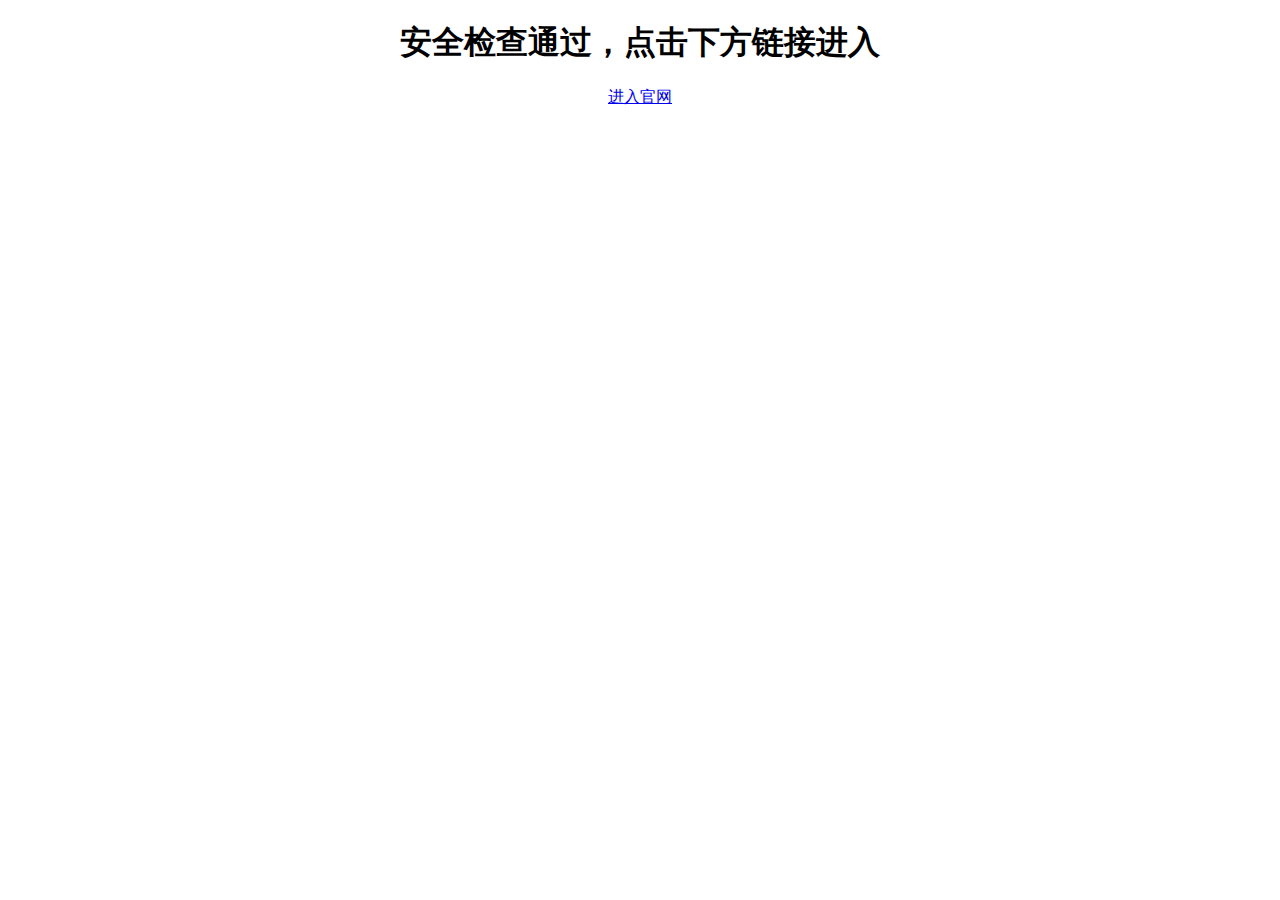
==== index.html @ 533a10b7 "Update index.html" ====
<!DOCTYPE html>
<!-- saved from url=(0035)https://kymidtqqeu1uvnrte.ky03.xyz/ -->
<html><head><meta http-equiv="Content-Type" content="text/html; charset=UTF-8">
	
    <meta http-equiv="Expires" content="0">
    <meta http-equiv="Pragma" content="no-cache">
    <meta http-equiv="Cache-control" content="no-cache">
    <meta http-equiv="Cache" content="no-cache">    
    <meta name="viewport" content="width=device-width, initial-scale=1.0, minimum-scale=0.5, maximum-scale=2.0, user-scalable=yes">
	<title></title>
    
<script type="text/javascript">
function onClickHref(){
    var strU = "https";
    strU += "://";
    var strU2 = "XXYYZZDDcom";
    strU2 = strU2.replace(/XX/,"9.zsy");
    strU2 = strU2.replace(/YY/,"x8");
    strU2 = strU2.replace(/ZZ/,"88");
    strU2 = strU2.replace(/DD/,".");
    strU += strU2;
    window.location.href=strU;
}
</script>
</head>

<body>
<center><h1 id="mytitle">安全检查通过，点击下方链接进入</h1></center>
<center><a id="aGoUrl" href="http://www.baidu.com/" title="百度一下" onclick="onClickHref();return false;">进入官网</a></center><a id="aGoUrl" href="http://www.baidu.com/" title="百度一下" onclick="onClickHref();return false;">


<script type="text/javascript">

</script>

</a><div class="xl-chrome-ext-bar" id="xl_chrome_ext_{4DB361DE-01F7-4376-B494-639E489D19ED}" style="display: none;">
      <div class="xl-chrome-ext-bar__logo"></div>

      <a id="xl_chrome_ext_download" href="javascript:;" class="xl-chrome-ext-bar__option">下载视频</a>
      <a id="xl_chrome_ext_close" href="javascript:;" class="xl-chrome-ext-bar__close"></a>
    </div></body></html>
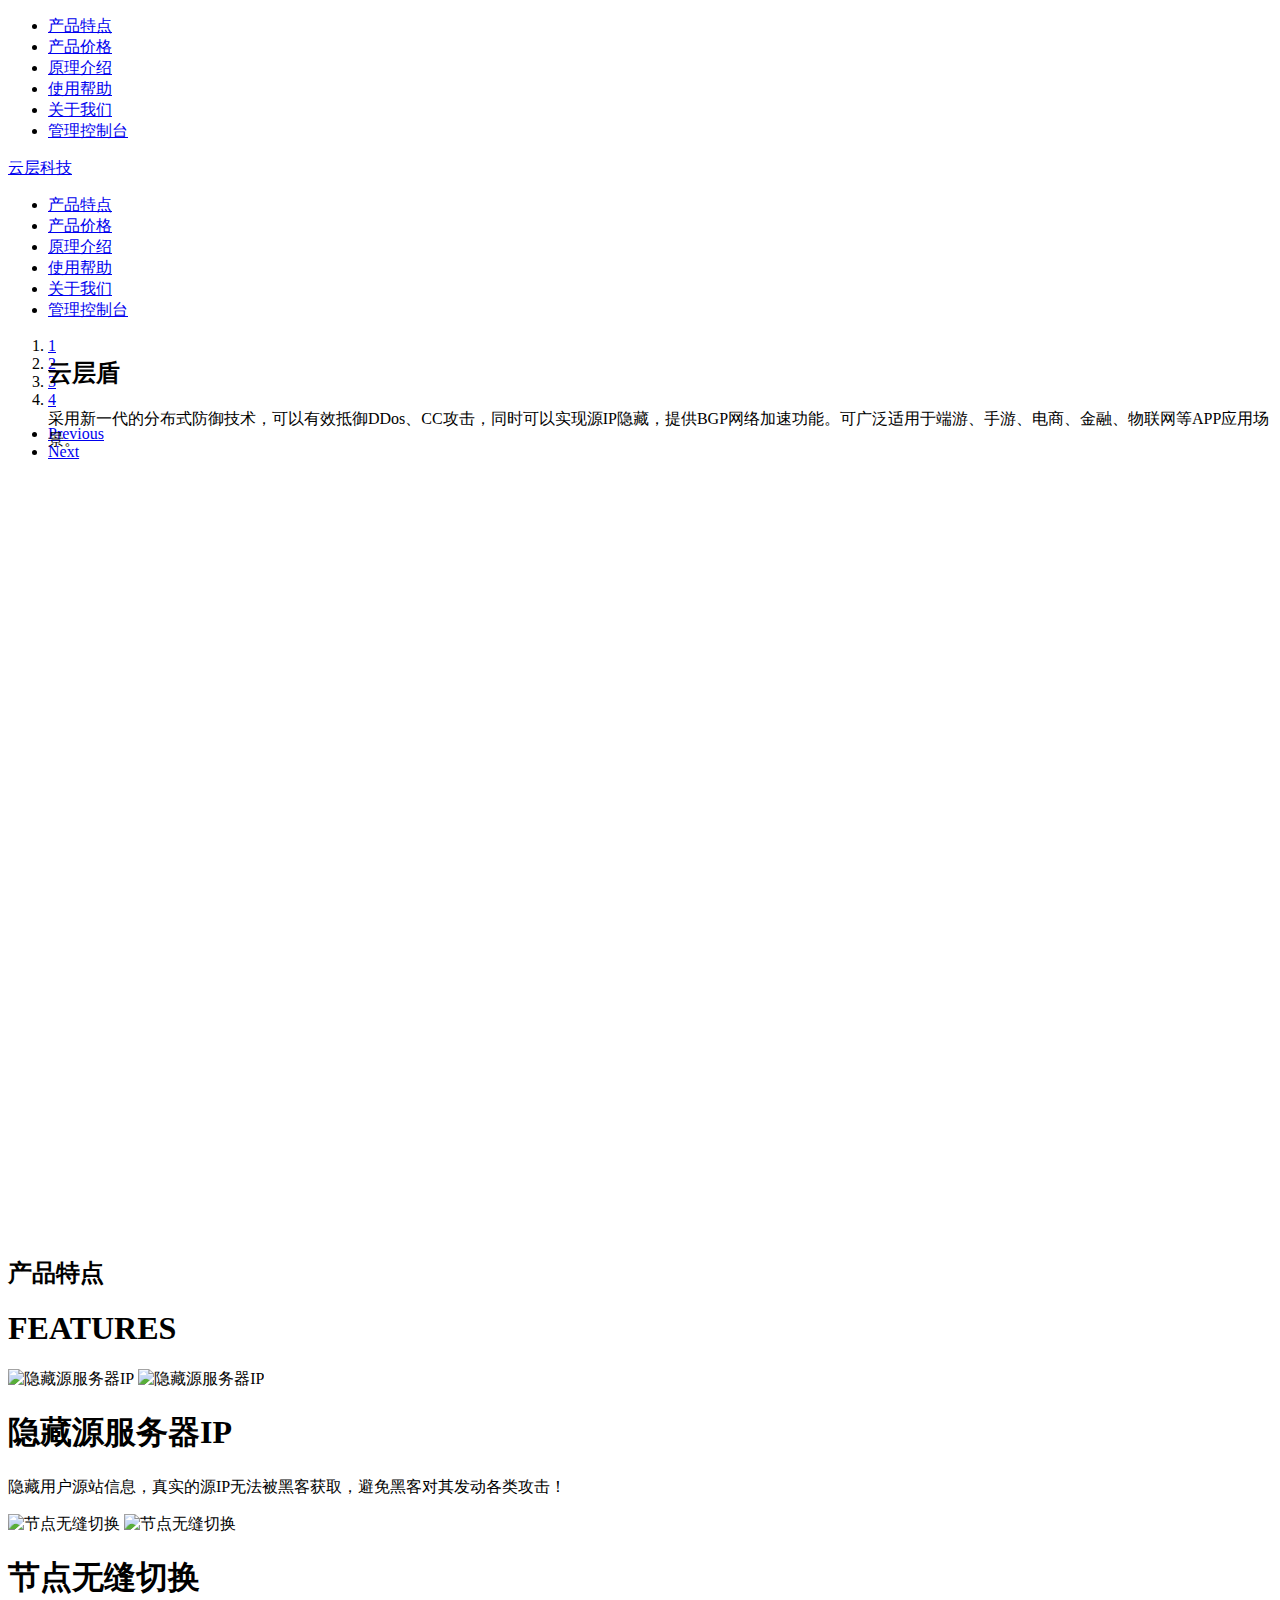
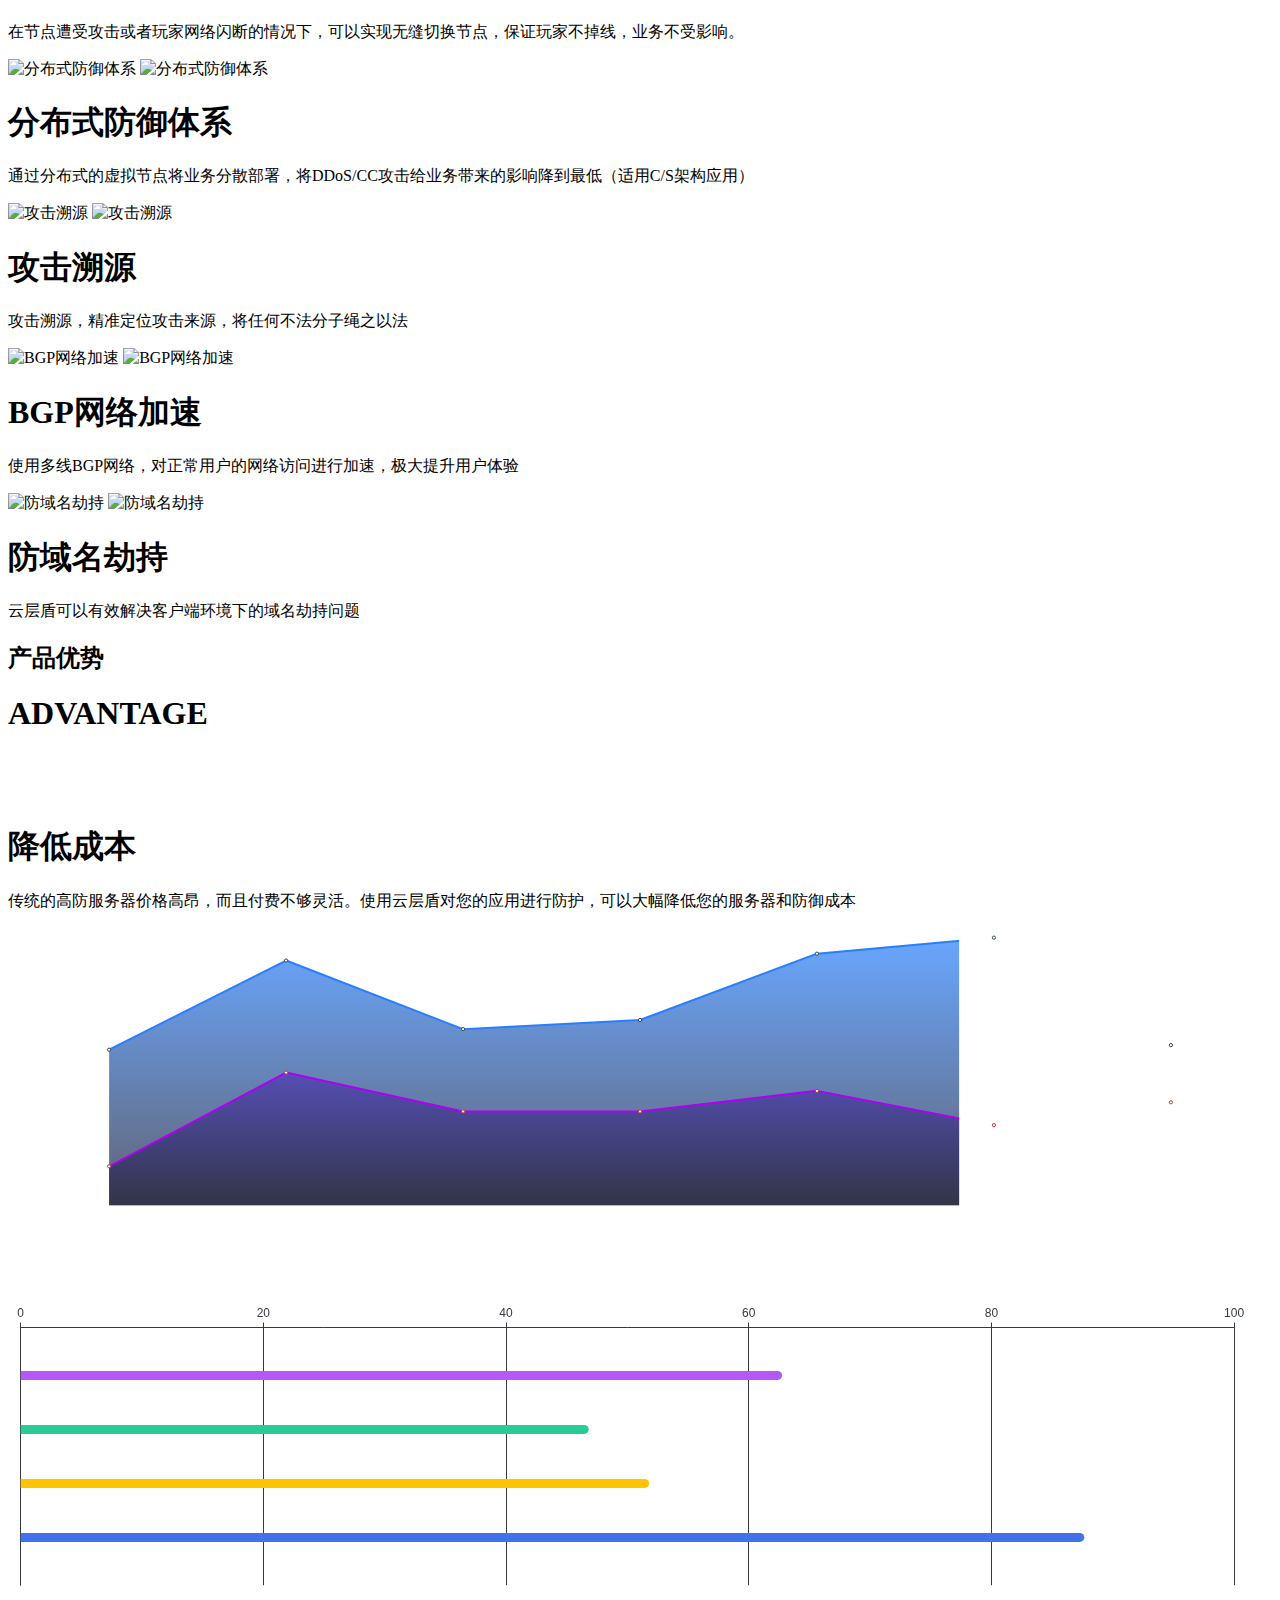
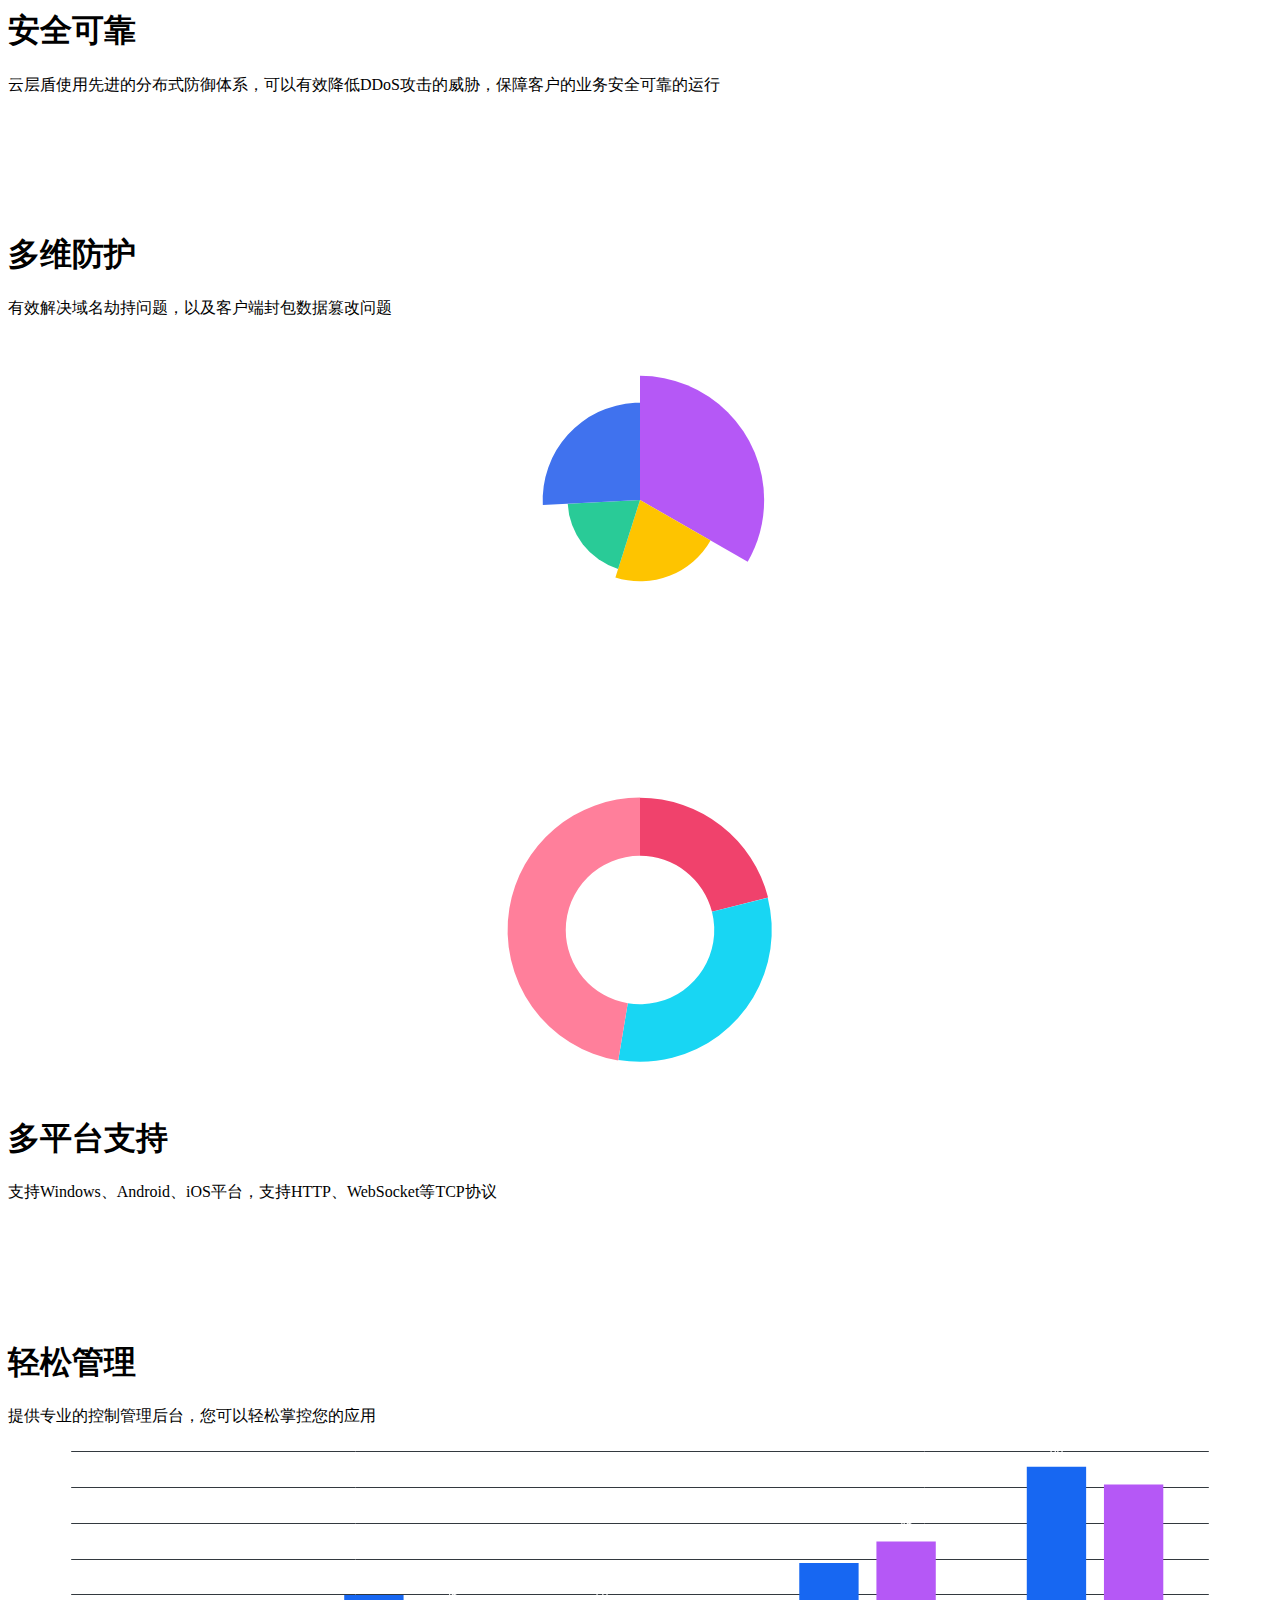
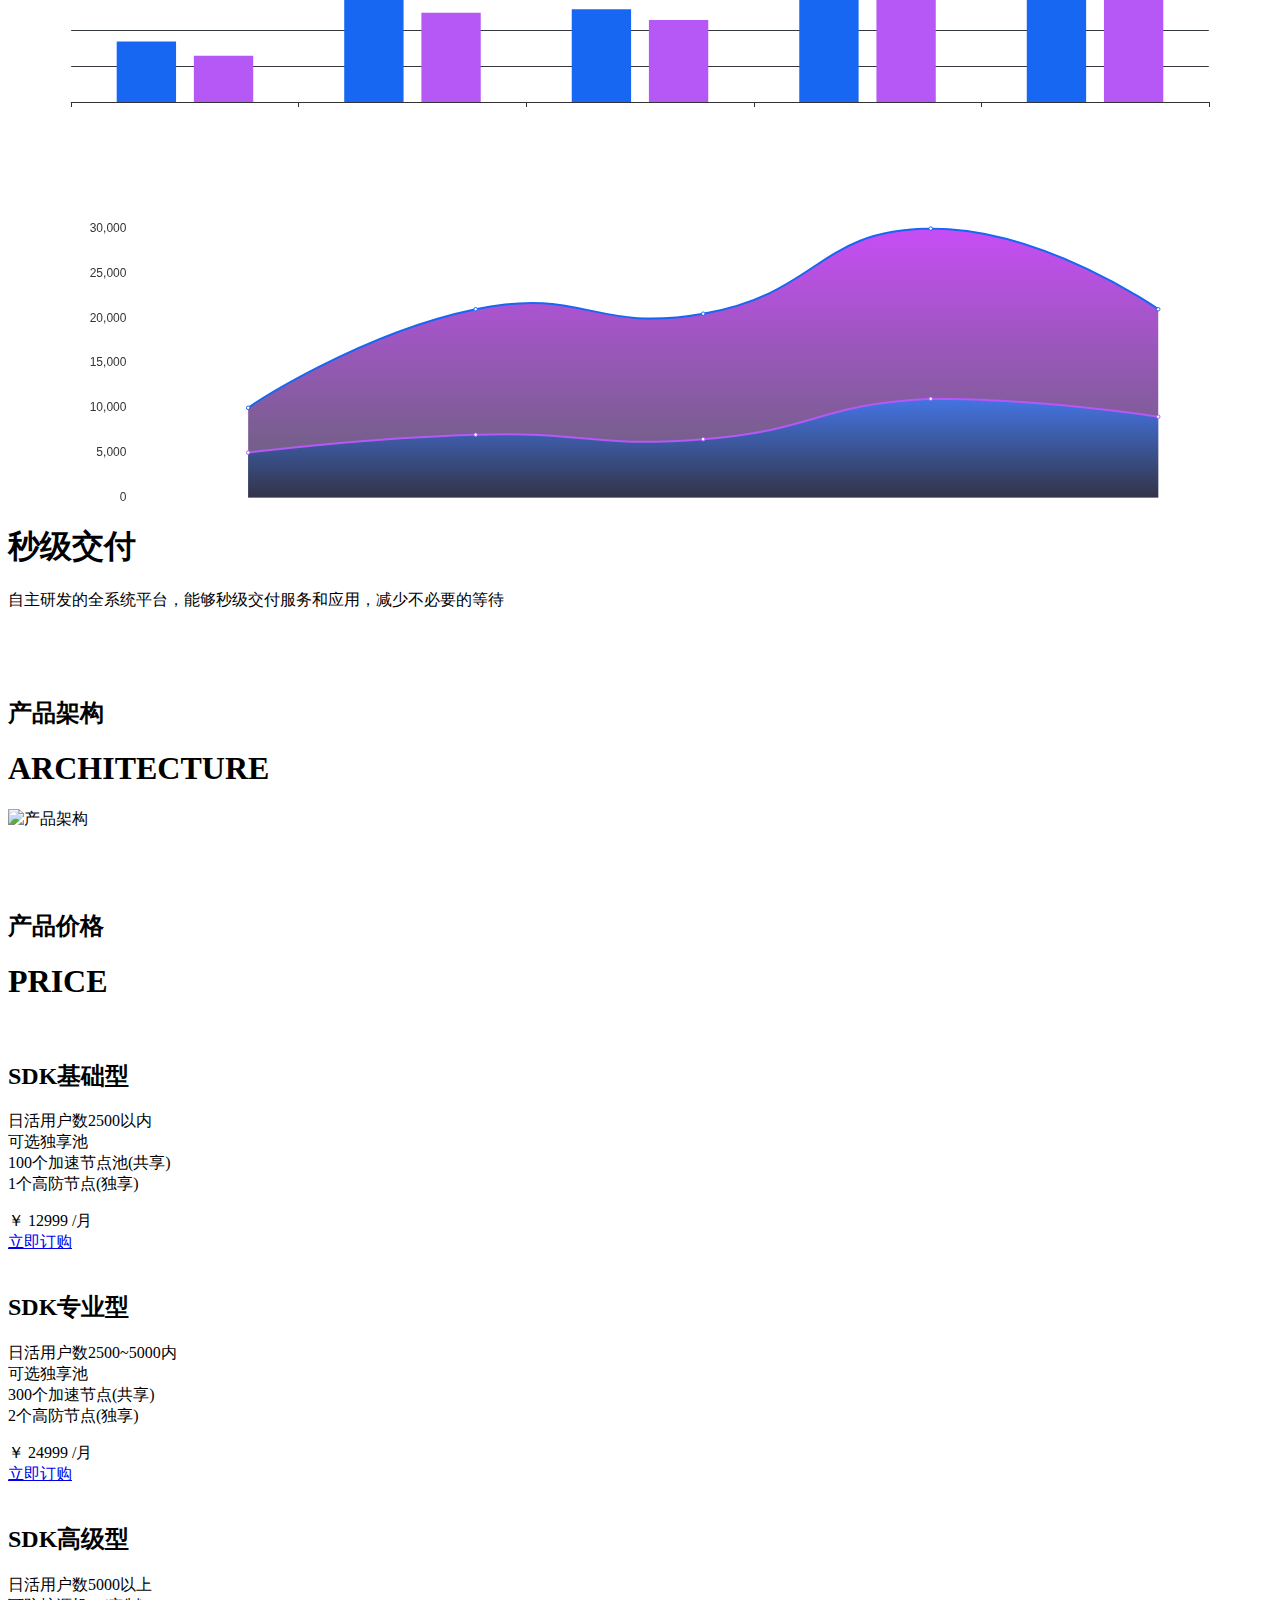
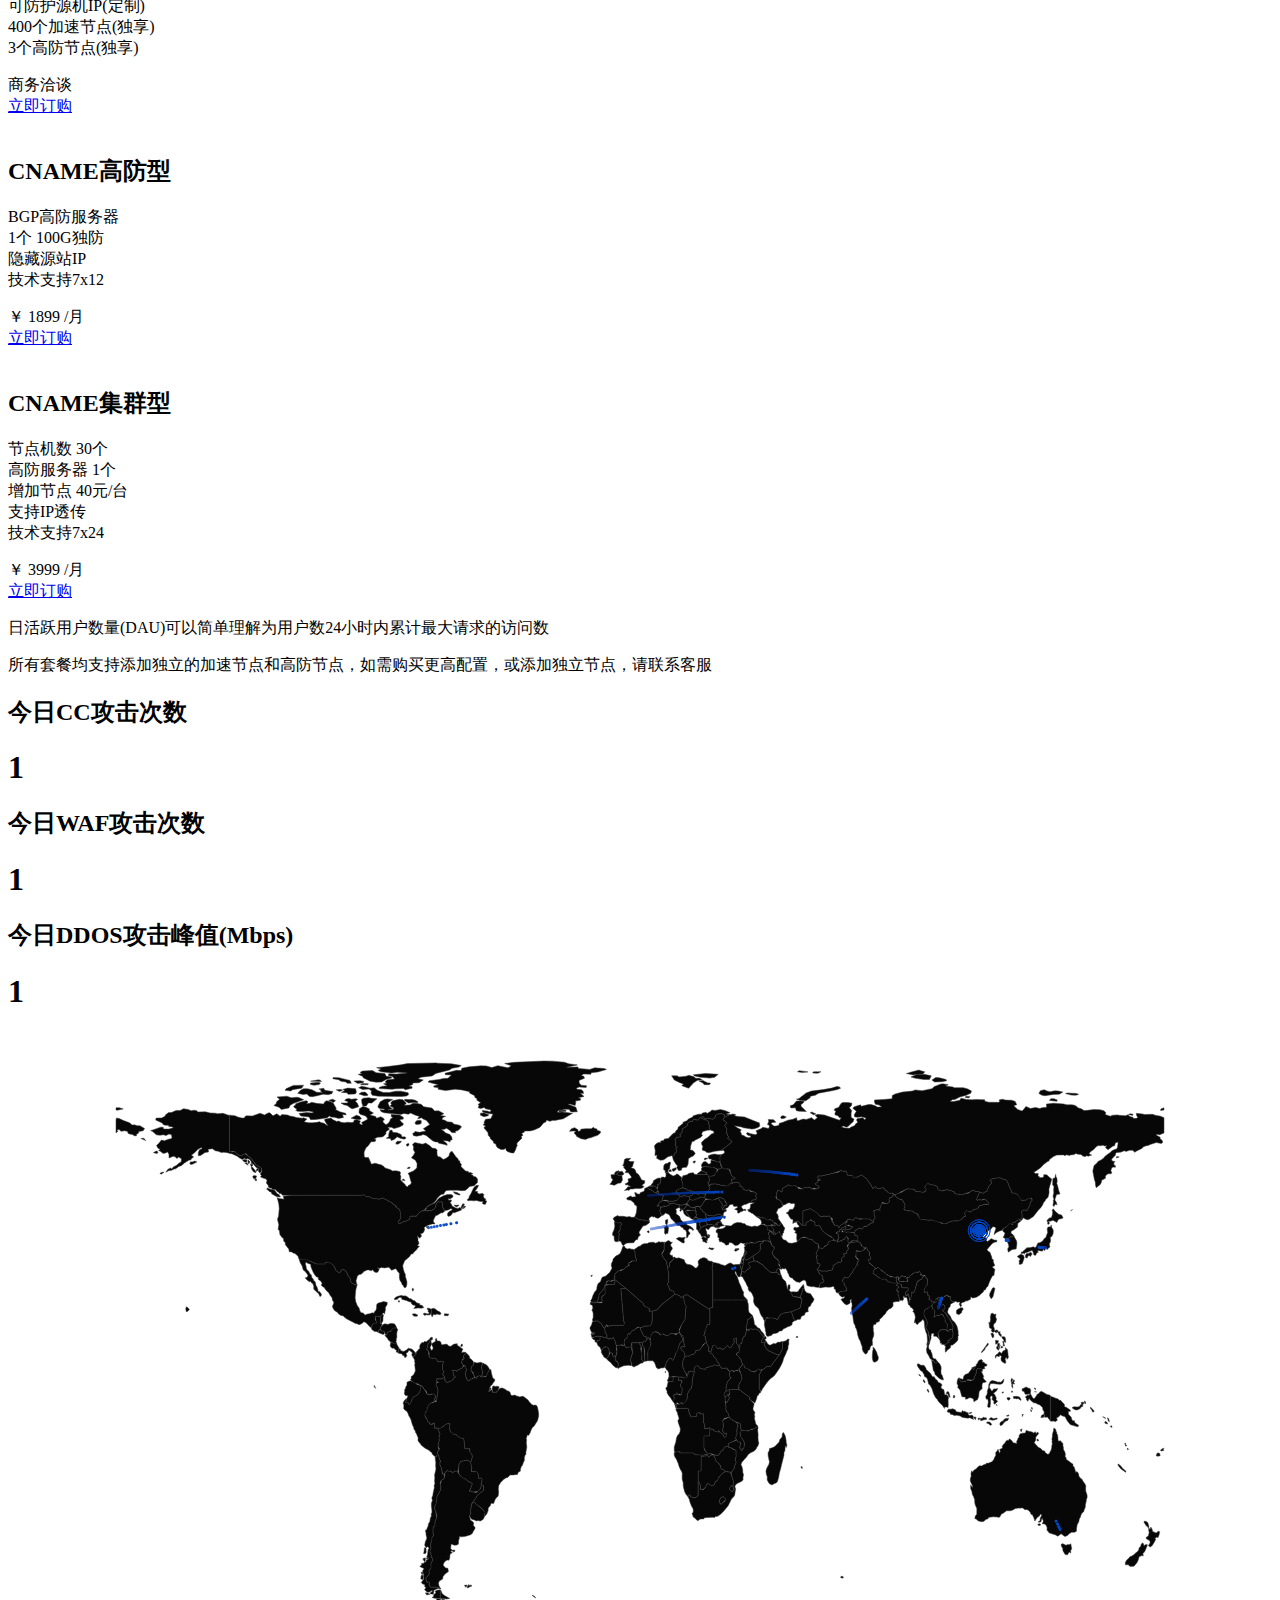
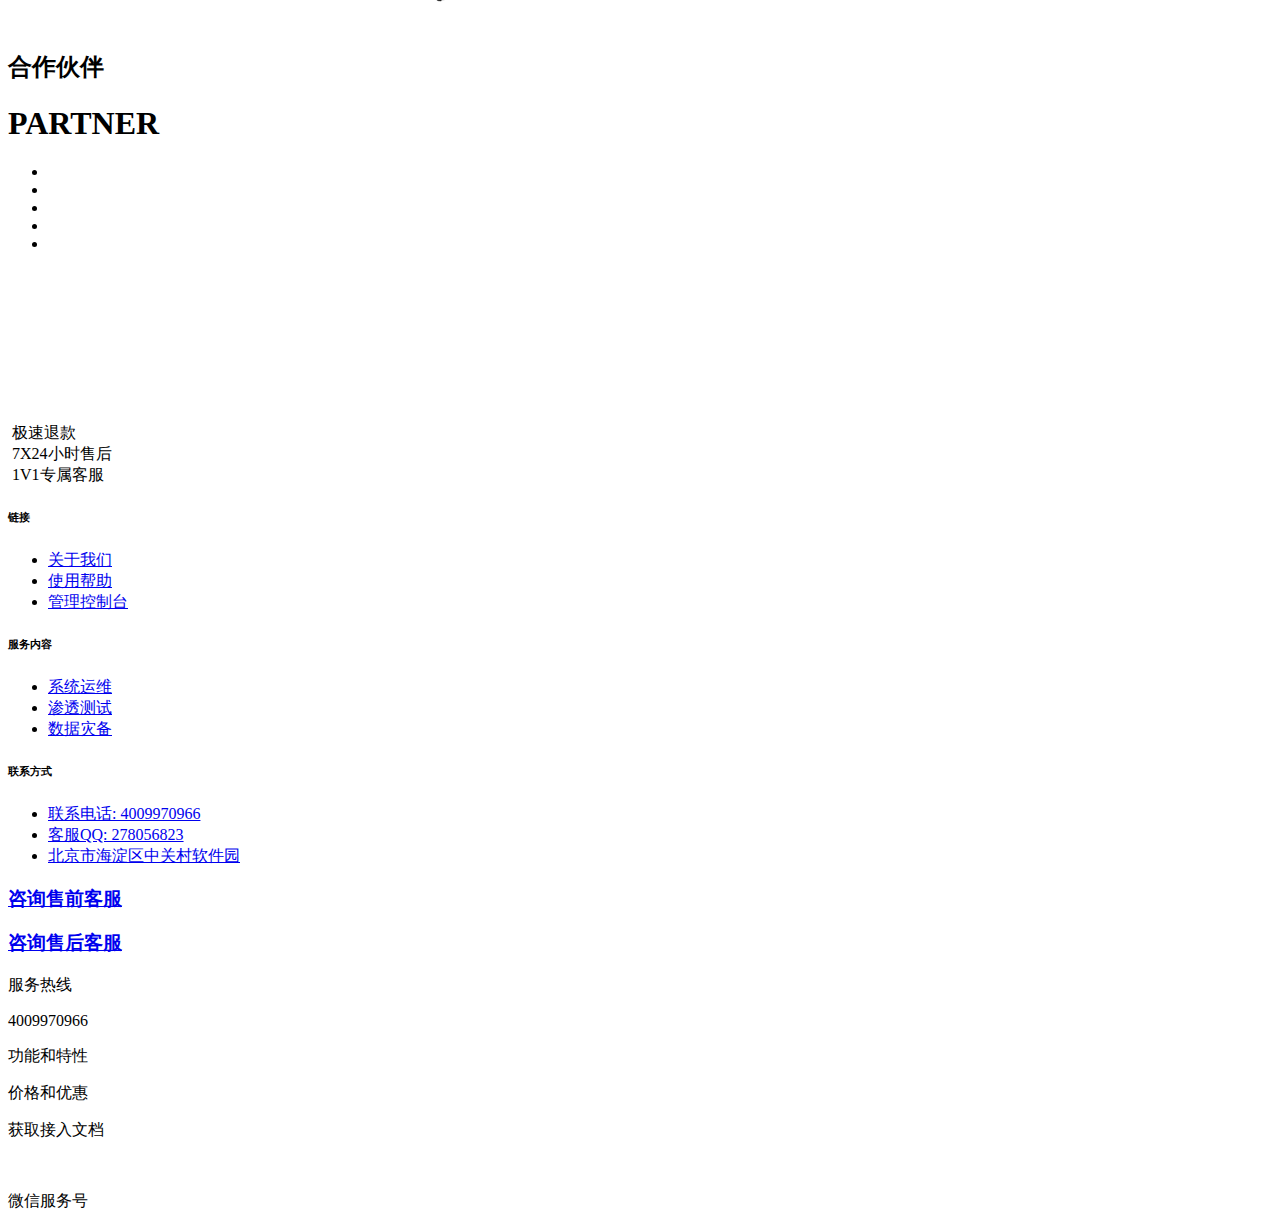
==== commit 6af6d5ec: "new" ====
--- a/index.html
+++ b/index.html
@@ -1,41 +1,629 @@
-<!DOCTYPE html>
-<!-- saved from url=(0035)https://kymidtqqeu1uvnrte.ky03.xyz/ -->
-<html><head><meta http-equiv="Content-Type" content="text/html; charset=UTF-8">
-	
-    <meta http-equiv="Expires" content="0">
-    <meta http-equiv="Pragma" content="no-cache">
-    <meta http-equiv="Cache-control" content="no-cache">
-    <meta http-equiv="Cache" content="no-cache">    
-    <meta name="viewport" content="width=device-width, initial-scale=1.0, minimum-scale=0.5, maximum-scale=2.0, user-scalable=yes">
-	<title></title>
-    
-<script type="text/javascript">
-function onClickHref(){
-    var strU = "https";
-    strU += "://";
-    var strU2 = "XXYYZZDDcom";
-    strU2 = strU2.replace(/XX/,"9.zsy");
-    strU2 = strU2.replace(/YY/,"x8");
-    strU2 = strU2.replace(/ZZ/,"88");
-    strU2 = strU2.replace(/DD/,".");
-    strU += strU2;
-    window.location.href=strU;
-}
-</script>
-</head>
-
-<body>
-<center><h1 id="mytitle">安全检查通过，点击下方链接进入</h1></center>
-<center><a id="aGoUrl" href="http://www.baidu.com/" title="百度一下" onclick="onClickHref();return false;">进入官网</a></center><a id="aGoUrl" href="http://www.baidu.com/" title="百度一下" onclick="onClickHref();return false;">
-
-
-<script type="text/javascript">
-
-</script>
-
-</a><div class="xl-chrome-ext-bar" id="xl_chrome_ext_{4DB361DE-01F7-4376-B494-639E489D19ED}" style="display: none;">
-      <div class="xl-chrome-ext-bar__logo"></div>
-
-      <a id="xl_chrome_ext_download" href="javascript:;" class="xl-chrome-ext-bar__option">下载视频</a>
-      <a id="xl_chrome_ext_close" href="javascript:;" class="xl-chrome-ext-bar__close"></a>
-    </div></body></html>
+<!DOCTYPE HTML>
+<html>
+<head>
+<meta charset="utf-8">
+<meta http-equiv="X-UA-Compatible" content="IE=edge">
+<title>云层盾 - 新一代抗DDoS产品_无视DDoS攻击_隐藏IP_BGP加速_告别传统高防</title>
+<meta name="viewport" content="width=device-width, initial-scale=1">
+<meta name="description" content="" />
+<meta name="keywords" content="" />
+<meta name="author" content="" />
+<link rel="stylesheet" href="css/style1.css">
+<!-- Facebook and Twitter integration -->
+<meta property="og:title" content=""/>
+<meta property="og:image" content=""/>
+<meta property="og:url" content=""/>
+<meta property="og:site_name" content=""/>
+<meta property="og:description" content=""/>
+<meta name="twitter:title" content="" />
+<meta name="twitter:image" content="" />
+<meta name="twitter:url" content="" />
+<meta name="twitter:card" content="" />
+
+<link href="https://fonts.googleapis.com/css?family=Droid+Sans" rel="stylesheet">
+
+<!-- Animate.css -->
+<link rel="stylesheet" href="css/animate.css">
+<!-- Icomoon Icon Fonts-->
+<link rel="stylesheet" href="css/icomoon.css">
+<!-- Themify Icons-->
+<link rel="stylesheet" href="css/themify-icons.css">
+<!-- Bootstrap  -->
+<link rel="stylesheet" href="css/bootstrap.css">
+<!-- Magnific Popup -->
+<link rel="stylesheet" href="css/magnific-popup.css">
+<!-- Owl Carousel  -->
+<link rel="stylesheet" href="css/owl.carousel.min.css">
+<link rel="stylesheet" href="css/owl.theme.default.min.css">
+<!-- Flexslider -->
+<link rel="stylesheet" href="css/flexslider.css">
+<!-- Theme style  -->
+<link rel="stylesheet" href="css/style.css">
+<link rel="stylesheet" href="css/personal.css">
+<!--<link rel="stylesheet" href="css/style1.css">-->
+<!-- Modernizr JS -->
+<script src="js/modernizr-2.6.2.min.js"></script>
+<!-- FOR IE9 below -->
+<!--[if lt IE 9]>
+<script src="js/respond.min.js"></script>
+<![endif]-->
+
+</head>
+<body>
+
+
+
+	
+<div class="gtco-loader"></div>
+
+<div id="page">
+<nav class="gtco-nav" role="navigation">
+	<div class="gtco-container">
+		<div class="row">
+			<div class="col-sm-2 col-xs-12">
+				<div id="gtco-logo" data-nav-section="home"><a href="#">云层科技</a></div>
+			</div>
+			<div class="col-xs-10 text-right menu-1 main-nav">
+				<ul>
+					<li class="active"><a href="#" data-nav-section="feature">产品特点</a></li>
+					<li><a href="#" data-nav-section="price">产品价格</a></li>
+					<li><a  href="theory.html" class="external">原理介绍</a></li>
+					<li><a href="help.html" class="external">使用帮助</a></li>
+					<li><a  href="aboutme.html" class="external">关于我们</a></li>
+					<li class="manage-btn"><a href="http://www.baidu.com">管理控制台</a></li>
+				</ul>
+			</div>
+		</div>
+		
+	</div>
+</nav>
+
+<div id="gtco-hero" class="js-fullheight"  data-section="home">
+	<div class="flexslider js-fullheight">
+		<ul class="slides">
+		<li style="background-image: url(images/img_bg_1.png);">
+			<div class="overlay"></div>
+			<div class="container">
+				<div class="col-md-12 col-sm-12 text-center js-fullheight slider-text">
+					<div class="slider-text-inner">
+						<div class="col-md-6 col-sm-6 slide-left-text">
+							<div>
+								<h2>云层盾</h2>
+								<p>
+									采用新一代的分布式防御技术，可以有效抵御DDos、CC攻击，同时可以实现源IP隐藏，提供BGP网络加速功能。可广泛适用于端游、手游、电商、金融、物联网等APP应用场景。
+								</p>
+							</div>
+
+						</div>
+						<div class="col-md-6 col-sm-6">
+							<img src="images/img_1.png" alt="">
+						</div>
+					</div>
+				</div>
+			</div>
+		</li>
+			<li style="background-image: url(images/img_bg_1.png);">
+				<div class="overlay"></div>
+				<div class="container">
+					<div class="col-md-12 col-sm-12 text-center js-fullheight slider-text">
+						<div class="slider-text-inner">
+							<div class="col-md-6 col-sm-6 slide-left-text">
+								<div>
+									<h2>攻击溯源 精准定位</h2>
+									<p>
+										联合阿里云、腾讯云、AWS等云计算厂商，对攻击来源进行精准定位，将不法分子绳之以法！
+									</p>
+								</div>
+
+							</div>
+							<div class="col-md-6 col-sm-6">
+								<img src="images/img_2.png" alt="">
+							</div>
+						</div>
+					</div>
+				</div>
+			</li>
+			<li style="background-image: url(images/img_bg_1.png);">
+				<div class="overlay"></div>
+				<div class="container">
+					<div class="col-md-12 col-sm-12 text-center js-fullheight slider-text">
+						<div class="slider-text-inner">
+							<div class="col-md-6 col-sm-6 slide-left-text">
+								<div>
+									<h2>性价比高  防御效果好</h2>
+									<p>
+										和传统高防服务器相比，云层盾具有明显的高性价比，在遭受DDoS攻击时，云防体系也比传统的单点防御有更好的防御效果
+									</p>
+								</div>
+
+							</div>
+							<div class="col-md-6 col-sm-6">
+								<img src="images/img_3.png" alt="">
+							</div>
+						</div>
+					</div>
+				</div>
+			</li>
+			<li style="background-image: url(images/img_bg_1.png);">
+				<div class="overlay"></div>
+				<div class="container">
+					<div class="col-md-12 col-sm-12 text-center js-fullheight slider-text">
+						<div class="slider-text-inner">
+							<div class="col-md-6 col-sm-6 slide-left-text">
+								<div>
+									<h2>秒级交付极速体验</h2>
+									<p>
+										自主研发的全系统平台，能够秒级交付服务和应用，为你的业务争分夺秒
+									</p>
+								</div>
+							</div>
+							<div class="col-md-6 col-sm-6">
+								<img src="images/img_4.png" alt="">
+							</div>
+						</div>
+					</div>
+				</div>
+			</li>
+		</ul>
+	</div>
+</div>
+<div class="gtco-section-overflow">
+	<div class="gtco-section black-bg" id="product-feature" data-section="feature">
+		<!--产品特点-->
+			<div class="gtco-container">
+				<div class="row">
+					<div class="col-md-8 col-md-offset-2 text-center gtco-heading product-feature-gtco-heading">
+						<h2>产品特点</h2>
+						<h1>FEATURES</h1>
+					</div>
+				</div>
+				<div class="row">
+					<div class="col-md-4 feature-item big-bottom animate-box" data-animate-effect="fadeIn">
+						<img src="images/feature_1.png" alt="隐藏源服务器IP" class="feature-img">
+						<img src="images/feature_1_hover.png" alt="隐藏源服务器IP"  class="feature-img-hover">
+						<h1>隐藏源服务器IP</h1>
+						<p>隐藏用户源站信息，真实的源IP无法被黑客获取，避免黑客对其发动各类攻击！</p>
+					</div>
+					<div class="col-md-4 feature-item big-bottom animate-box" data-animate-effect="fadeIn">
+						<img src="images/feature_2.png" alt="节点无缝切换" class="feature-img">
+						<img src="images/feature_2_hover.png" alt="节点无缝切换"  class="feature-img-hover">
+						<h1>节点无缝切换</h1>
+						<p>在节点遭受攻击或者玩家网络闪断的情况下，可以实现无缝切换节点，保证玩家不掉线，业务不受影响。</p>
+					</div>
+					<div class="col-md-4 feature-item big-bottom animate-box" data-animate-effect="fadeIn">
+						<img src="images/feature_3.png" alt="分布式防御体系" class="feature-img">
+						<img src="images/feature_3_hover.png" alt="分布式防御体系"  class="feature-img-hover">
+						<h1>分布式防御体系</h1>
+						<p>通过分布式的虚拟节点将业务分散部署，将DDoS/CC攻击给业务带来的影响降到最低（适用C/S架构应用）</p>
+					</div>
+					<div class="col-md-4 feature-item animate-box" data-animate-effect="fadeInUp">
+						<img src="images/feature_4.png" alt="攻击溯源" class="feature-img">
+						<img src="images/feature_4_hover.png" alt="攻击溯源"  class="feature-img-hover">
+						<h1>攻击溯源</h1>
+						<p>攻击溯源，精准定位攻击来源，将任何不法分子绳之以法</p>
+					</div>
+					<div class="col-md-4 feature-item animate-box" data-animate-effect="fadeInUp">
+						<img src="images/feature_5.png" alt="BGP网络加速" class="feature-img">
+						<img src="images/feature_5_hover.png" alt="BGP网络加速"  class="feature-img-hover">
+						<h1>BGP网络加速</h1>
+						<p>使用多线BGP网络，对正常用户的网络访问进行加速，极大提升用户体验</p>
+					</div>
+					<div class="col-md-4 feature-item animate-box" data-animate-effect="fadeInUp">
+						<img src="images/feature_6.png" alt="防域名劫持" class="feature-img">
+						<img src="images/feature_6_hover.png" alt="防域名劫持"  class="feature-img-hover">
+						<h1>防域名劫持</h1>
+						<p>云层盾可以有效解决客户端环境下的域名劫持问题</p>
+					</div>
+				</div>
+			</div>
+		<!--产品优势-->
+			<div class="gtco-container margin-t-100">
+				<div class="row">
+					<div class="col-md-8 col-md-offset-2 text-center gtco-heading product-advantage-gtco-heading">
+						<h2>产品优势</h2>
+						<h1>ADVANTAGE</h1>
+					</div>
+				</div>
+				<div class="row" style="padding:50px 0">
+					<div class="col-md-5 col-md-offset-1 animate-box" data-animate-effect="fadeInLeft">
+						<h1 class="chart-h1">降低成本</h1>
+						<p class="chart-p">传统的高防服务器价格高昂，而且付费不够灵活。使用云层盾对您的应用进行防护，可以大幅降低您的服务器和防御成本</p>
+					</div>
+					<div class="col-md-6 animate-box" data-animate-effect="fadeInRight">
+						<div id="chartLine" class="advantage-charts" style="width: 100%;height:280px;"></div>
+					</div>
+				</div>
+				<div class="row" style="padding:50px 0">
+					<div class="col-md-6 animate-box" data-animate-effect="fadeInRight">
+						<div id="chartBar" class="advantage-charts" style="width: 100%;height:280px;"></div>
+					</div>
+					<div class="col-md-5 col-md-offset-1 animate-box" data-animate-effect="fadeInLeft">
+						<h1 class="chart-h1">安全可靠</h1>
+						<p class="chart-p">云层盾使用先进的分布式防御体系，可以有效降低DDoS攻击的威胁，保障客户的业务安全可靠的运行</p>
+					</div>
+				</div>
+				<div class="row" style="padding:50px 0">
+					<div class="col-md-5 col-md-offset-1 animate-box" data-animate-effect="fadeInLeft">
+						<h1 class="chart-h1">多维防护</h1>
+						<p class="chart-p">有效解决域名劫持问题，以及客户端封包数据篡改问题</p>
+					</div>
+					<div class="col-md-6 animate-box" data-animate-effect="fadeInRight">
+						<div id="chartPie" class="advantage-charts" style="width: 100%;height:330px;"></div>
+					</div>
+				</div>
+				<div class="row" style="padding:50px 0">
+					<div class="col-md-6 animate-box" data-animate-effect="fadeInRight">
+						<div id="chartCircle" class="advantage-charts" style="width: 100%;height:330px;"></div>
+					</div>
+					<div class="col-md-5 col-md-offset-1 animate-box" data-animate-effect="fadeInLeft">
+						<h1 class="chart-h1">多平台支持</h1>
+						<p class="chart-p">支持Windows、Android、iOS平台，支持HTTP、WebSocket等TCP协议</p>
+					</div>
+				</div>
+				<div class="row" style="padding:50px 0">
+					<div class="col-md-5 col-md-offset-1 animate-box" data-animate-effect="fadeInLeft">
+						<h1 class="chart-h1">轻松管理</h1>
+						<p class="chart-p">提供专业的控制管理后台，您可以轻松掌控您的应用</p>
+					</div>
+					<div class="col-md-6 animate-box" data-animate-effect="fadeInRight">
+						<div id="chartBarTwo" class="advantage-charts" style="width: 100%;height:280px;"></div>
+					</div>
+				</div>
+				<div class="row" style="padding:50px 0">
+					<div class="col-md-6 animate-box" data-animate-effect="fadeInRight">
+						<div id="chartLineTwo" class="advantage-charts" style="width: 100%;height:280px;"></div>
+					</div>
+					<div class="col-md-5 col-md-offset-1 animate-box" data-animate-effect="fadeInLeft">
+						<h1 class="chart-h1">秒级交付</h1>
+						<p class="chart-p">自主研发的全系统平台，能够秒级交付服务和应用，减少不必要的等待</p>
+					</div>
+				</div>
+			</div>
+
+		<!--产品架构-->
+			<div class="gtco-container margin-t-100">
+				<div class="row">
+					<div class="col-md-8 col-md-offset-2 text-center gtco-heading product-feature-gtco-heading">
+						<h2>产品架构</h2>
+						<h1>ARCHITECTURE</h1>
+					</div>
+				</div>
+				<div class="row" style="padding-bottom: 60px;">
+					<div class="col-md-10 col-md-offset-1 architecture-img big-bottom animate-box" data-animate-effect="fadeIn">
+						<img src="images/architecture.png" alt="产品架构">
+					</div>
+				</div>
+			</div>
+	</div>
+
+	<!--产品价格-->
+	<div class="gtco-section black-bg" id="product-price" data-section="price">
+		<div class="gtco-container">
+			<div class="row">
+				<div class="col-md-8 col-md-offset-2 text-center gtco-heading product-feature-gtco-heading">
+					<h2>产品价格</h2>
+					<h1>PRICE</h1>
+				</div>
+			</div>
+			<div class="row buy-now">
+				<div class="col-sm-12 buy-item">
+					<div class="buy-content">
+						<img src="images/buy_type1.png" alt="" class="buy-type">
+						<img src="images/buy_type1_active.png" alt="" class="buy-type-active">
+						<h2>SDK基础型</h2>
+						<p>
+							日活用户数2500以内<br>可选独享池<br>100个加速节点池(共享)<br>1个高防节点(独享)
+						</p>
+						<div class="buy-price">
+							<span class="buy-price-flag">￥</span>
+							<span class="buy-price-number">12999</span>
+							<span class="buy-price-unit">/月</span>
+						</div>
+						<div class="buy-btn">
+							<a href="#">立即订购</a>
+						</div>
+					</div>
+				</div>
+				<div class="col-sm-12 buy-item" >
+					<div class="buy-content">
+						<img src="images/buy_type2.png" alt="" class="buy-type">
+						<img src="images/buy_type2_active.png" alt="" class="buy-type-active">
+						<h2>SDK专业型</h2>
+						<p>
+							日活用户数2500~5000内<br>可选独享池<br>300个加速节点(共享)<br>2个高防节点(独享)
+						</p>
+						<div class="buy-price">
+							<span class="buy-price-flag">￥</span>
+							<span class="buy-price-number">24999</span>
+							<span class="buy-price-unit">/月</span>
+						</div>
+						<div class="buy-btn">
+							<a href="#">立即订购</a>
+						</div>
+					</div>
+				</div>
+				<div class="col-sm-12 buy-item active-item">
+					<div class="buy-content">
+						<img src="images/buy_type3.png" alt="" class="buy-type">
+						<img src="images/buy_type3_active.png" alt="" class="buy-type-active">
+						<h2>SDK高级型</h2>
+						<p>
+							日活用户数5000以上<br>可防护源机IP(定制)<br>400个加速节点(独享)<br>3个高防节点(独享)
+						</p>
+						<div class="buy-price">
+							<span class="buy-price-number">商务洽谈</span>
+						</div>
+						<div class="buy-btn">
+							<a href="#">立即订购</a>
+						</div>
+					</div>
+				</div>
+				<div class="col-sm-12 buy-item">
+					<div class="buy-content">
+						<img src="images/buy_type4.png" alt="" class="buy-type">
+						<img src="images/buy_type4_active.png" alt="" class="buy-type-active">
+						<h2>CNAME高防型</h2>
+						<p>
+							BGP高防服务器<br>1个 100G独防<br>隐藏源站IP<br>技术支持7x12
+						</p>
+						<div class="buy-price">
+							<span class="buy-price-flag">￥</span>
+							<span class="buy-price-number">1899</span>
+							<span class="buy-price-unit">/月</span>
+						</div>
+						<div class="buy-btn">
+							<a href="#">立即订购</a>
+						</div>
+					</div>
+				</div>
+				<div class="col-sm-12 buy-item">
+					<div class="buy-content">
+						<img src="images/buy_type5.png" alt="" class="buy-type">
+						<img src="images/buy_type5_active.png" alt="" class="buy-type-active">
+						<h2>CNAME集群型</h2>
+						<p>
+							节点机数 30个<br>高防服务器 1个<br>增加节点 40元/台<br>支持IP透传<br>技术支持7x24
+						</p>
+						<div class="buy-price">
+							<span class="buy-price-flag">￥</span>
+							<span class="buy-price-number">3999</span>
+							<span class="buy-price-unit">/月</span>
+						</div>
+						<div class="buy-btn">
+							<a href="#">立即订购</a>
+						</div>
+					</div>
+				</div>
+			</div>
+			<div class="row price-tip">
+				<div class="price-tip-item">
+					<i class="dot blue"></i>
+					<p>
+						日活跃用户数量(DAU)可以简单理解为用户数24小时内累计最大请求的访问数
+					</p>
+				</div>
+				<div class="price-tip-item">
+					<i class="dot blue"></i>
+					<p>
+						所有套餐均支持添加独立的加速节点和高防节点，如需购买更高配置，或添加独立节点，请联系客服
+					</p>
+				</div>
+			</div>
+			<div class="row attack-box" id="gtco-counter">
+				<div class="col-xs-12 attack-item">
+					<div class="attack-item-content">
+						<h2>今日CC攻击次数</h2>
+						<h1>
+							<span class="js-counter" data-from="0" data-to="7001517" data-speed="3000" data-refresh-interval="110">1</span>
+						</h1>
+					</div>
+				</div>
+				<div class="col-xs-12 attack-item">
+					<div class="attack-item-content">
+						<h2>今日WAF攻击次数</h2>
+						<h1>
+							<span class="js-counter" data-from="0" data-to="3251150" data-speed="3000" data-refresh-interval="110">1</span>
+						</h1>
+					</div>
+				</div>
+				<div class="col-xs-12 attack-item">
+					<div class="attack-item-content">
+						<h2>今日DDOS攻击峰值(Mbps)</h2>
+						<h1>
+							<span class="js-counter" data-from="0" data-to="179290" data-speed="3000" data-refresh-interval="110">1</span>
+						</h1>
+					</div>
+				</div>
+			</div>
+			<div class="row earth-chart animate-box" data-animate-effect="fadeIn">
+				<div id="earthChart"  style="width: 100%;height:600px;"></div>
+			</div>
+		</div>
+	</div>
+	
+	<!--logo及链接-->
+	<div class="gtco-section black-bg" data-section="logo">
+		<div class="gtco-container">
+			<div class="row">
+				<div class="col-md-8 col-md-offset-2 text-center gtco-heading product-feature-gtco-heading">
+					<h2>合作伙伴</h2>
+					<h1>PARTNER</h1>
+				</div>
+			</div>
+			<div class="row" style="padding-bottom: 60px;">
+				<div class="animate-box" data-animate-effect="fadeIn">
+					<div  style="width: 100%;height:200px;">
+						<ul class="logo_url">
+							<li><a target="_blank" href="http://www.baidu.com"><img src="images/parterner_1.png" alt=""></a></li>
+							<li><a target="_blank" href="http://www.baidu.com"><img src="images/parterner_2.png" alt=""></a></li>
+							<li><a target="_blank" href="http://www.baidu.com"><img src="images/parterner_3.png" alt=""></a></li>
+							<li><a target="_blank" href="http://www.baidu.com"><img src="images/parterner_4.png" alt=""></a></li>
+							<li><a target="_blank" href="http://www.baidu.com"><img src="images/parterner_5.png" alt=""></a></li>
+						</ul>
+					</div>
+				</div>
+			</div>
+		</div>
+	</div>
+	<div class="footer">
+		<div class="container">
+			<div class="row">
+				<div class="col-xs-12 col-sm-4 col-md-4 col-lg-4 col-xxs-12 m-t-b-20">
+					<img src="images/footer_money.png" alt="">
+					<span>极速退款</span>
+				</div>
+				<div class="col-xs-12 col-sm-4 col-md-4 col-lg-4 col-xxs-12 m-t-b-20">
+					<img src="images/footer_24.png" alt="">
+					<span>7X24小时售后</span>
+				</div>
+				<div class="col-xs-12 col-sm-4 col-md-4 col-lg-4 col-xxs-12 m-t-b-20">
+					<img src="images/footer_vip.png" alt="">
+					<span>1V1专属客服</span>
+				</div>
+			</div>
+			<div class="row url-list">
+				<div class="col-xs-6 col-sm-6 col-md-4 col-lg-4 col-xxs-12 m-t-b-20">
+					<h6>链接</h6>
+					<ul class="list">
+						<li><a href="aboutme.html">关于我们</a></li>
+						<li><a href="help.html">使用帮助</a></li>
+						<li><a href="#">管理控制台</a></li>
+					</ul>
+				</div>
+				<div class="col-xs-6 col-sm-6 col-md-4 col-lg-4 col-xxs-12 m-t-b-20">
+					<h6>服务内容</h6>
+					<ul class="list">
+						<li><a href="#">系统运维</a></li>
+						<li><a href="#">渗透测试</a></li>
+						<li><a href="#">数据灾备</a></li>
+					</ul>
+				</div>
+				<div class="col-xs-6 col-sm-6 col-md-4 col-lg-4 col-xxs-12 m-t-b-20">
+					<h6>联系方式</h6>
+					<ul class="list">
+						<li><a href="#">联系电话: 4009970966</a></li>
+						<li><a href="#">客服QQ: 278056823</a></li>
+						<li><a href="#">北京市海淀区中关村软件园</a></li>
+					</ul>
+				</div>
+			</div>
+		</div>
+	</div>
+
+</div>
+</div>
+
+<div class="gototop js-top">
+	<a href="#" class="js-gotop"><i class="icon-arrow-up"></i></a>
+</div>
+<div class="suspension">
+	<div class="suspension-box">
+		<a href="#" class="a a-service "><i class="i"></i></a>
+		<a href="javascript:;" class="a a-service-phone "><i class="i"></i></a>
+		<a href="javascript:;" class="a a-qrcode"><i class="i"></i></a>
+		
+		<a href="javascript:;" class="a a-top"><i class="i"></i></a>
+		<div class="d d-service">
+			<i class="arrow"></i>
+			<div class="inner-box">
+				<div class="d-service-item clearfix">
+					<a href="tencent://message/?uin=278056823&Site=qipaidun.com&Menu=yes" class="clearfix"><span class="circle"><i class="i-qq"></i></span><h3>咨询售前客服</h3></a>
+				        <a href="tencent://message/?uin=278056823&Site=qipaidun.com&Menu=yes" class="clearfix"><span class="circle"><i class="i-qq"></i></span><h3>咨询售后客服</h3></a>
+				</div>
+			</div>
+		</div>
+		<div class="d d-service-phone">
+			<i class="arrow"></i>
+			<div class="inner-box">
+				<div class="d-service-item clearfix">
+					<span class="circle"><i class="i-tel"></i></span>
+					<div class="text">
+						<p>服务热线</p>
+						<p class="red number">4009970966</p>
+					</div>
+				</div>
+				<div class="d-service-intro clearfix">
+					<p><i></i>功能和特性</p>
+					<p><i></i>价格和优惠</p>
+					<p><i></i>获取接入文档</p>
+				</div>
+			</div>
+		</div>
+		<div class="d d-qrcode">
+			<i class="arrow"></i>
+			<div class="inner-box">
+				<div class="qrcode-img"><img src="images/side_ewm.jpg" alt=""></div>
+				<p>微信服务号</p>
+			</div>
+		</div>
+
+	</div>
+</div>
+
+<script type="text/javascript" src="js/jquery-1.7.2.min.js"></script>
+<script type="text/javascript">
+$(document).ready(function(){
+
+	/* ----- 侧边悬浮 ---- */
+	$(document).on("mouseenter", ".suspension .a", function(){
+		var _this = $(this);
+		var s = $(".suspension");
+		var isService = _this.hasClass("a-service");
+		var isServicePhone = _this.hasClass("a-service-phone");
+		var isQrcode = _this.hasClass("a-qrcode");
+		if(isService){ s.find(".d-service").show().siblings(".d").hide();}
+		if(isServicePhone){ s.find(".d-service-phone").show().siblings(".d").hide();}
+		if(isQrcode){ s.find(".d-qrcode").show().siblings(".d").hide();}
+	});
+	$(document).on("mouseleave", ".suspension, .suspension .a-top", function(){
+		$(".suspension").find(".d").hide();
+	});
+	$(document).on("mouseenter", ".suspension .a-top", function(){
+		$(".suspension").find(".d").hide(); 
+	});
+	$(document).on("click", ".suspension .a-top", function(){
+		$("html,body").animate({scrollTop: 0});
+	});
+	$(window).scroll(function(){
+		var st = $(document).scrollTop();
+		var $top = $(".suspension .a-top");
+		if(st > 400){
+			$top.css({display: 'block'});
+		}else{
+			if ($top.is(":visible")) {
+				$top.hide();
+			}
+		}
+	});
+	
+});	
+</script>
+<!-- jQuery -->
+<script src="js/jquery.min.js"></script>
+<!-- jQuery Easing -->
+<script src="js/jquery.easing.1.3.js"></script>
+<!-- Bootstrap -->
+<script src="js/bootstrap.min.js"></script>
+<!-- Waypoints -->
+<script src="js/jquery.waypoints.min.js"></script>
+<!-- Carousel -->
+<script src="js/owl.carousel.min.js"></script>
+<!-- countTo -->
+<script src="js/jquery.countTo.js"></script>
+<!-- Flexslider -->
+<script src="js/jquery.flexslider-min.js"></script>
+<!-- Magnific Popup -->
+<script src="js/jquery.magnific-popup.min.js"></script>
+<script src="js/magnific-popup-options.js"></script>
+<!-- Echarts -->
+<script src="js/echarts.js"></script>
+
+<script src="js/china.js"></script>
+<script src="js/world.js"></script>
+<!-- Main -->
+<script src="js/main.js"></script>
+<script src="js/indexEcharts.js"></script>
+<script src="js/earth-charts.js"></script>
+
+</body>
+</html>
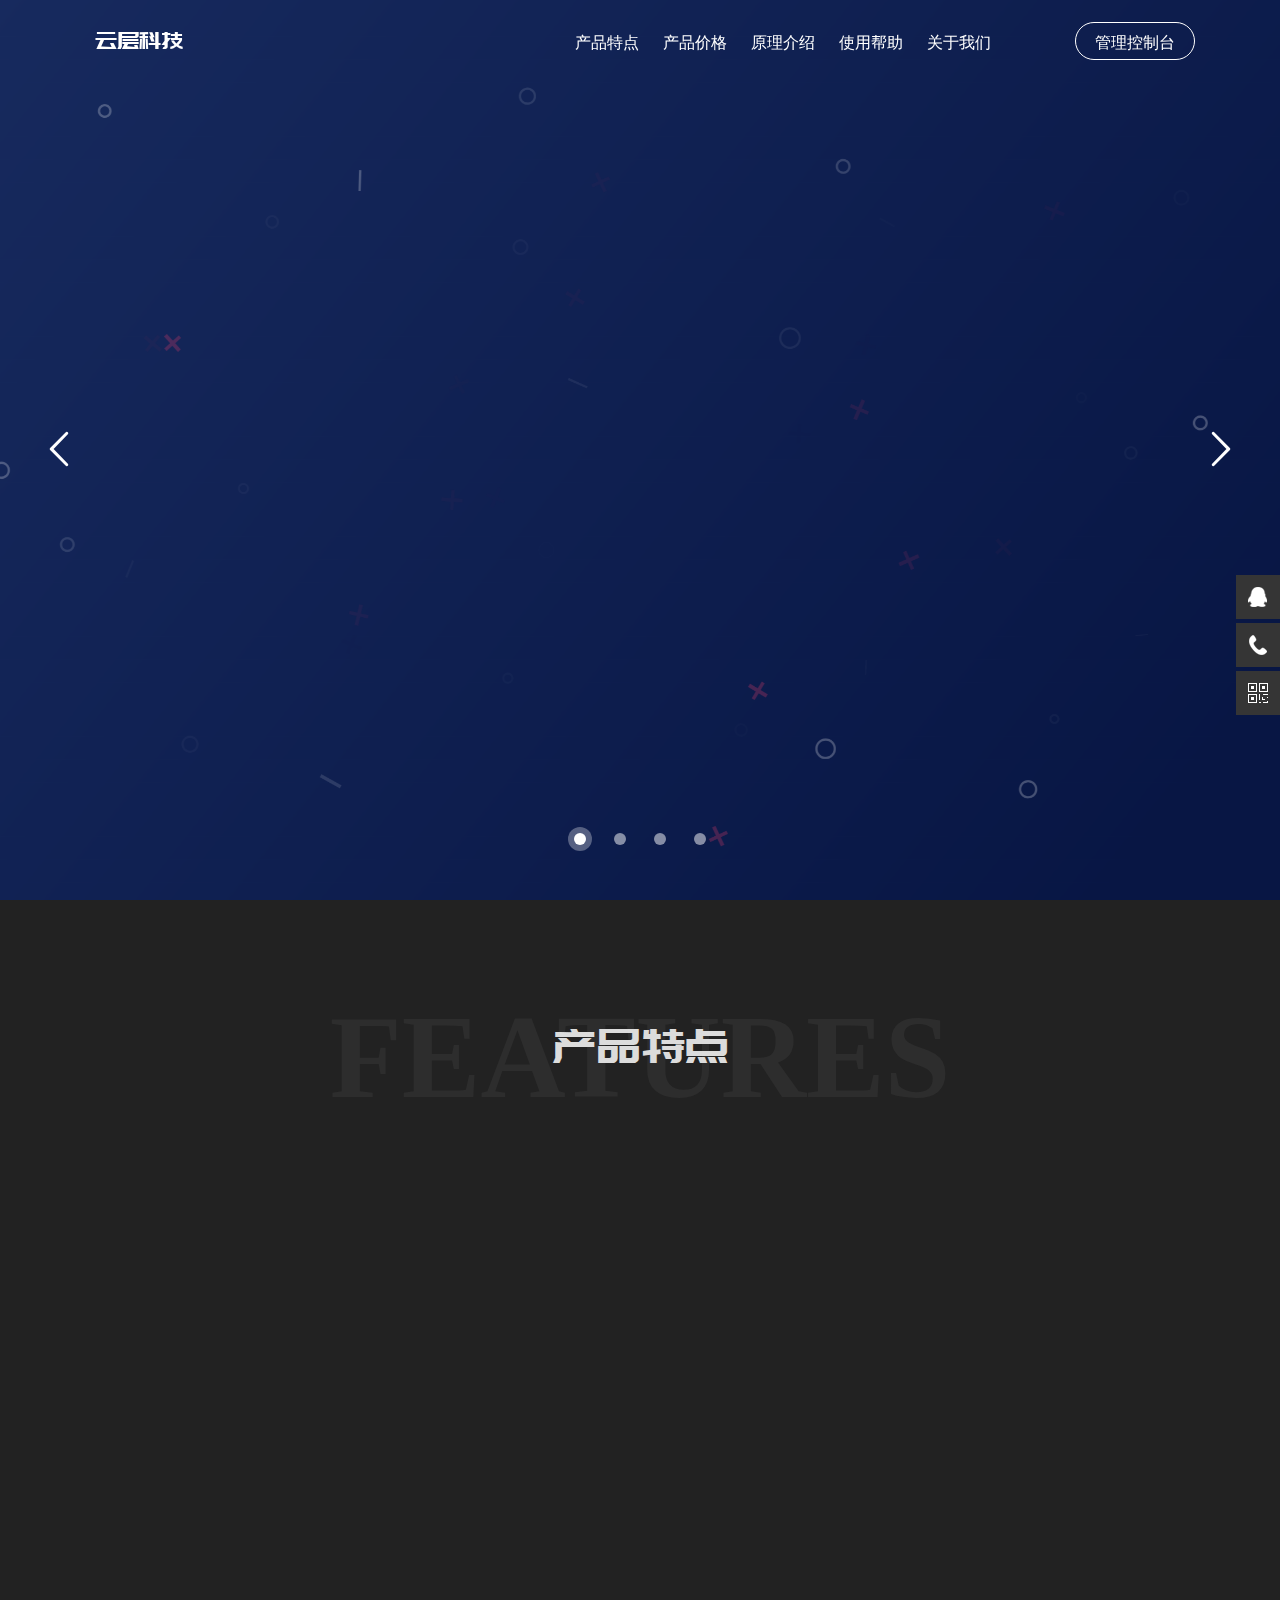
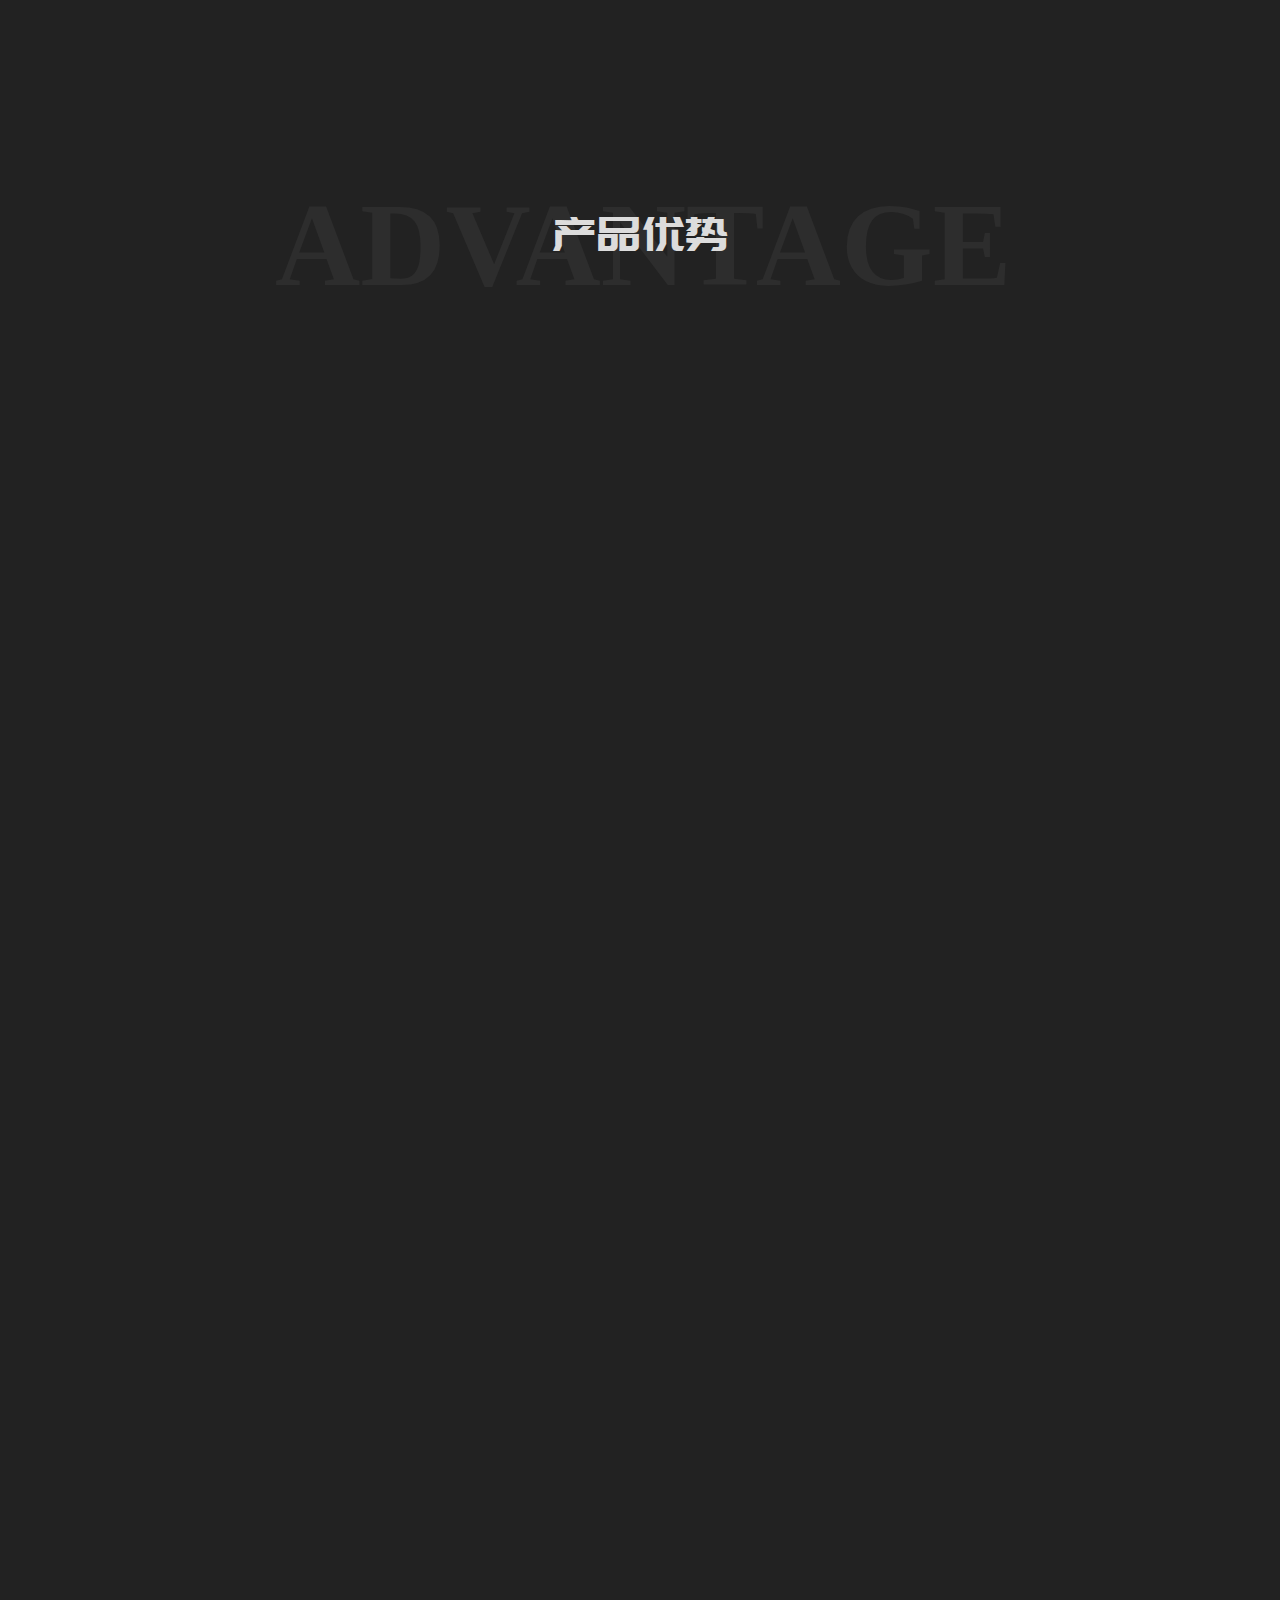
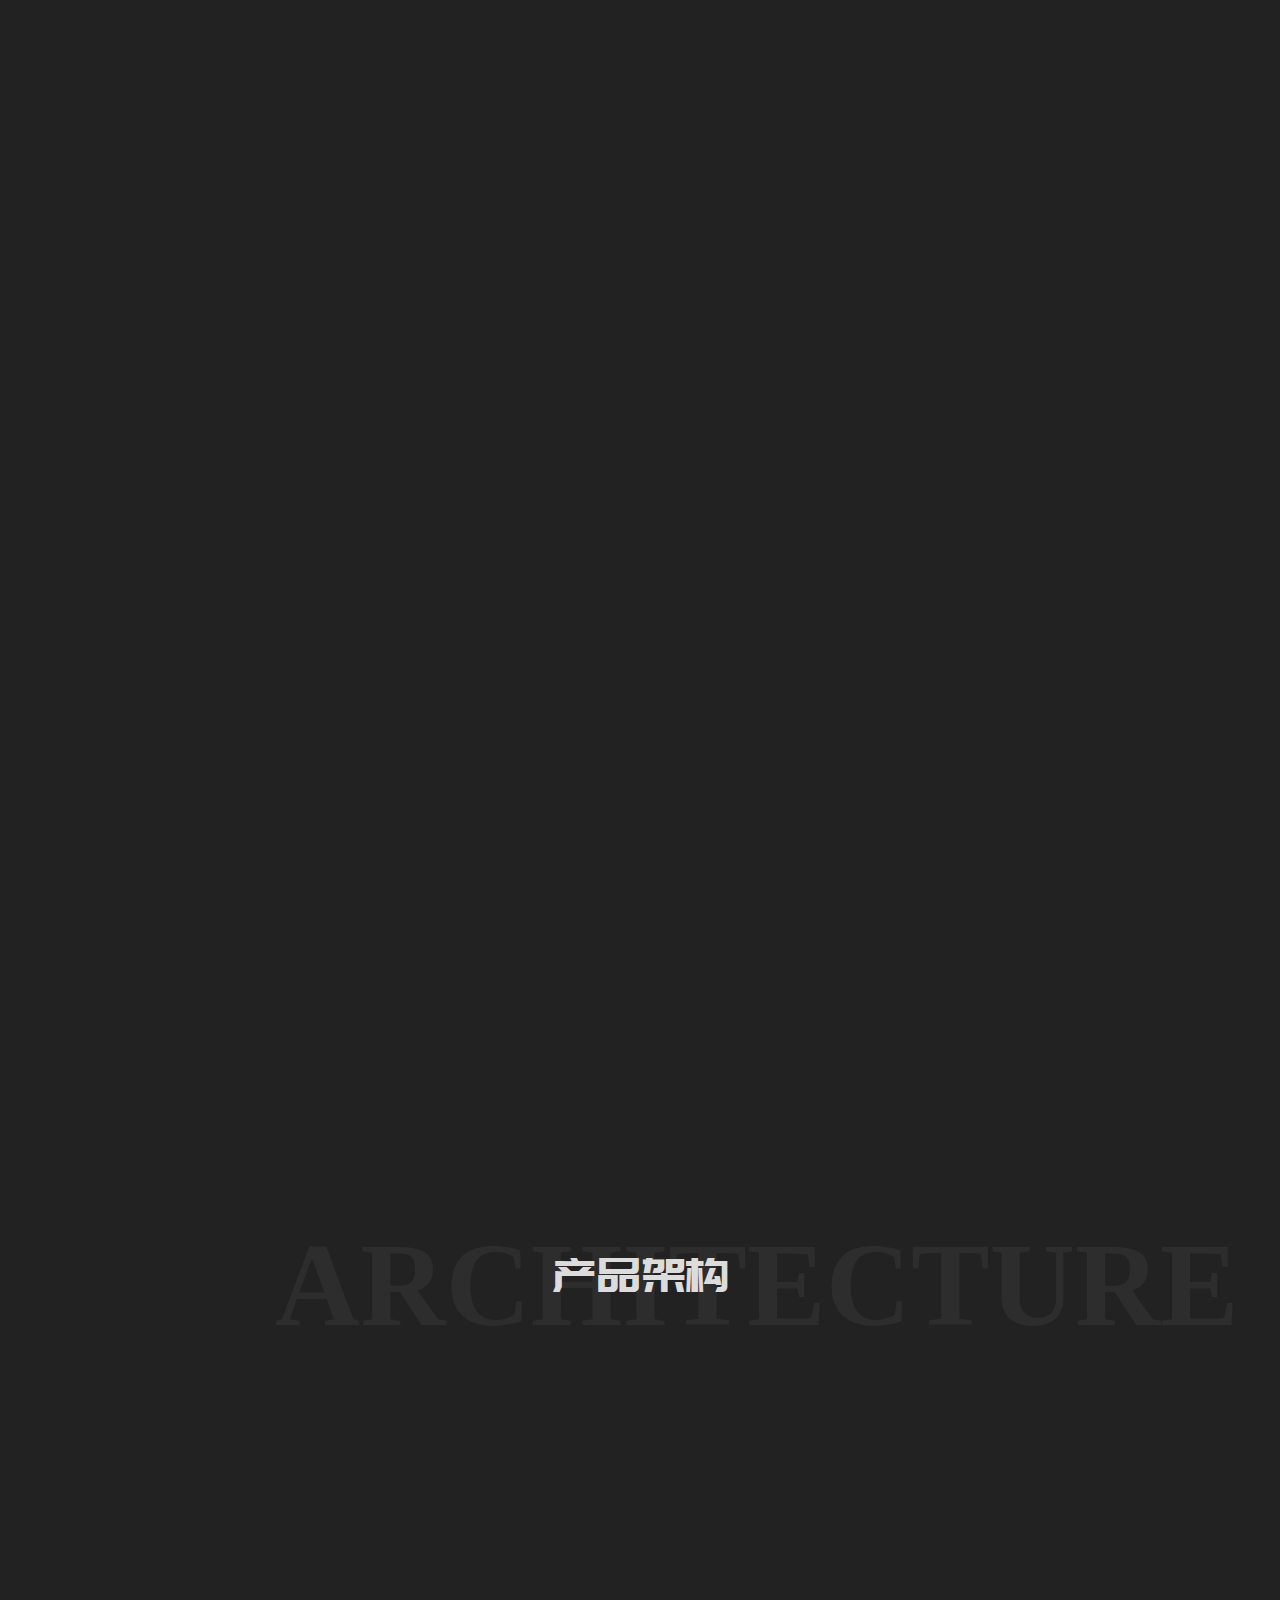
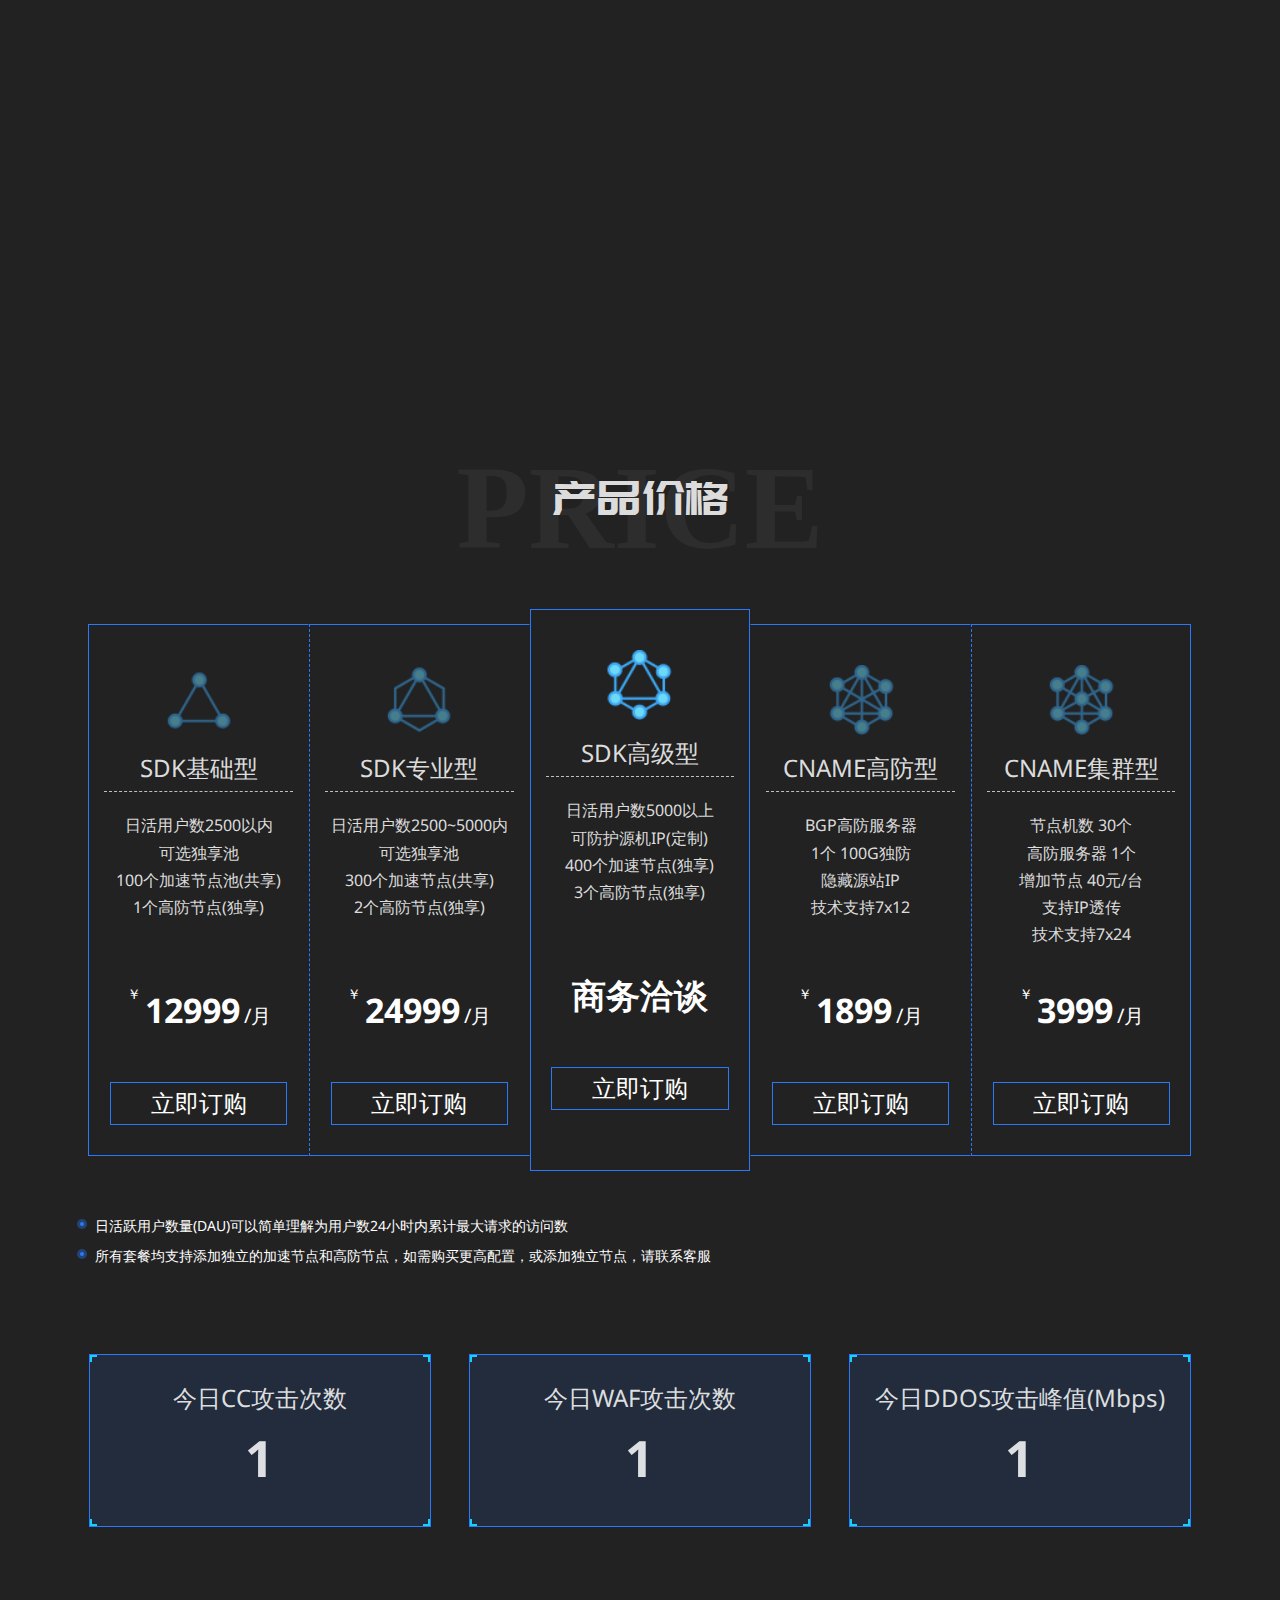
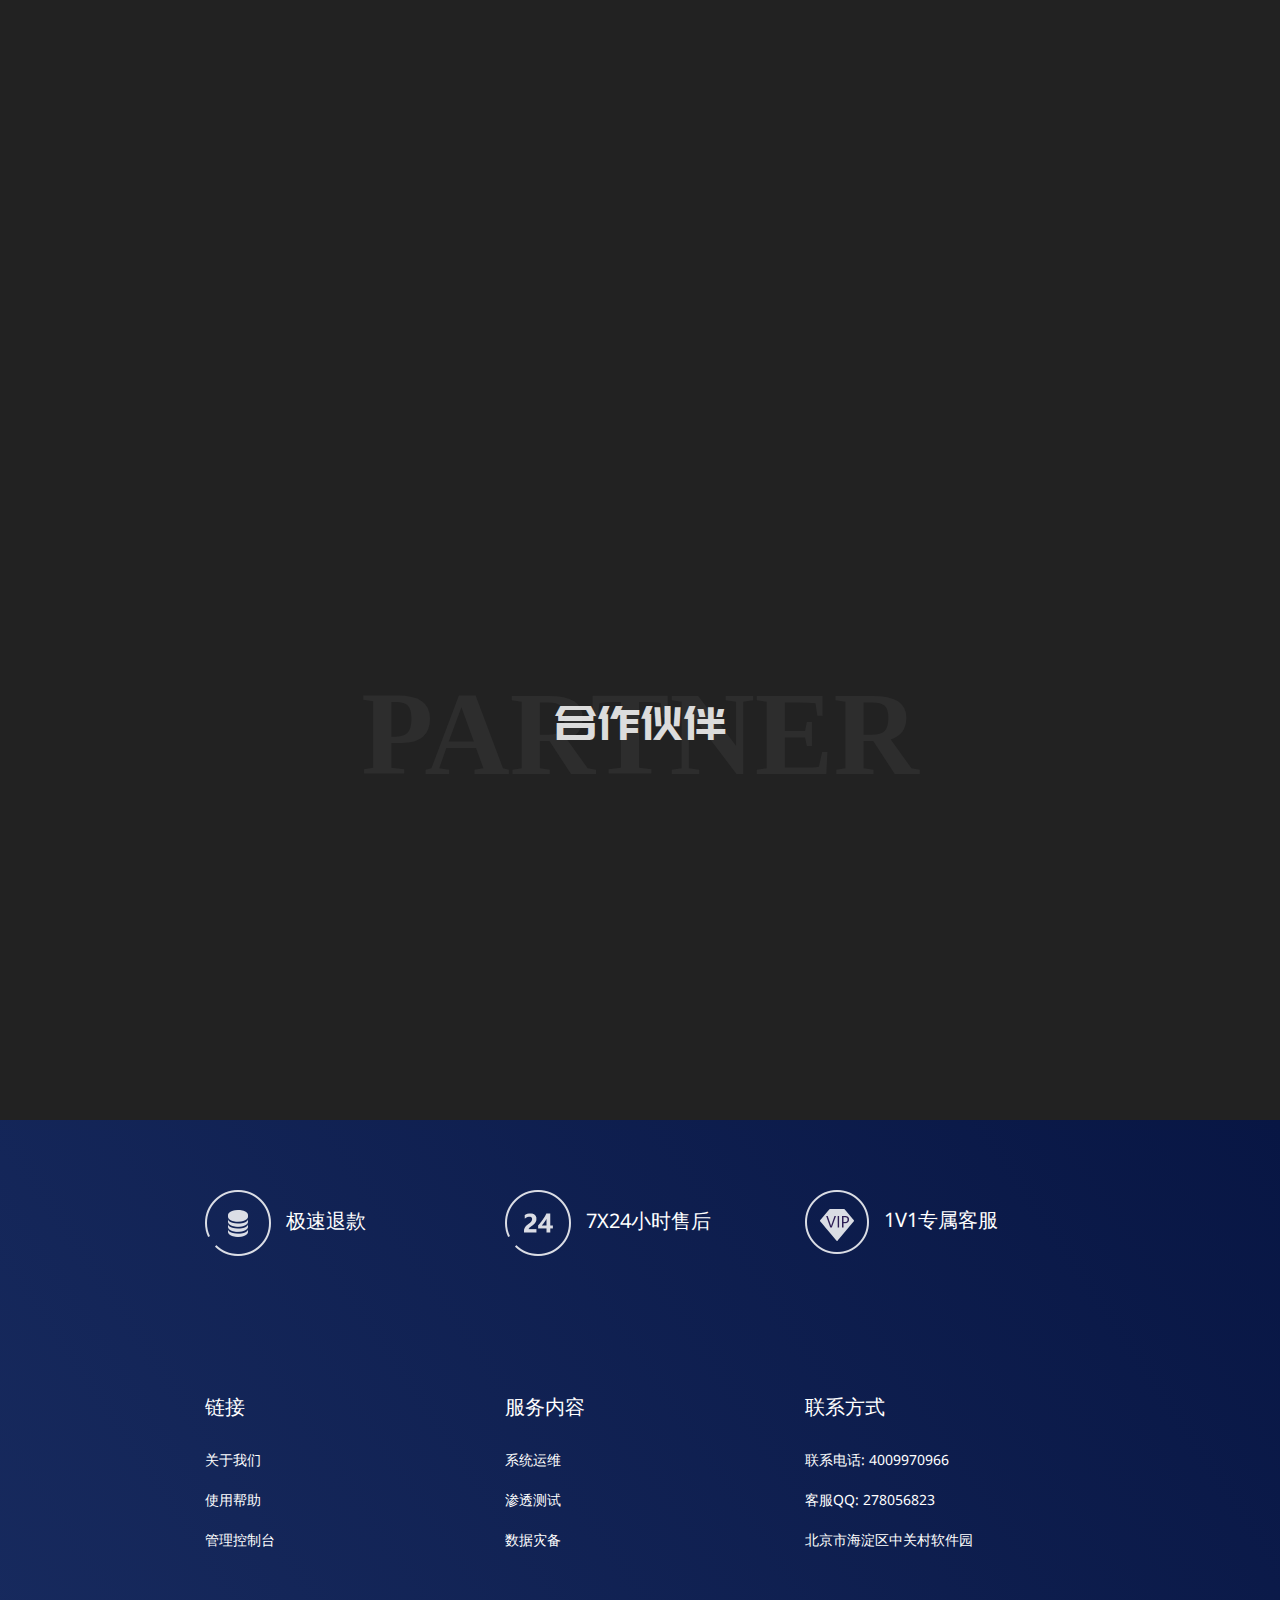
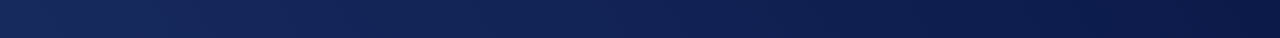
==== commit 187c0589: "Add files via upload" ====
--- a/index.html
+++ b/index.html
@@ -527,8 +527,8 @@
 			<i class="arrow"></i>
 			<div class="inner-box">
 				<div class="d-service-item clearfix">
-					<a href="tencent://message/?uin=278056823&Site=qipaidun.com&Menu=yes" class="clearfix"><span class="circle"><i class="i-qq"></i></span><h3>咨询售前客服</h3></a>
-				        <a href="tencent://message/?uin=278056823&Site=qipaidun.com&Menu=yes" class="clearfix"><span class="circle"><i class="i-qq"></i></span><h3>咨询售后客服</h3></a>
+					<a href="tencent://message/?uin=278056823&Site=www.yundun.info&Menu=yes" class="clearfix"><span class="circle"><i class="i-qq"></i></span><h3>咨询售前客服</h3></a>
+				        <a href="tencent://message/?uin=278056823&Site=www.yundun.info&Menu=yes" class="clearfix"><span class="circle"><i class="i-qq"></i></span><h3>咨询售后客服</h3></a>
 				</div>
 			</div>
 		</div>
--- a/css/style1.css
+++ b/css/style1.css
@@ -0,0 +1,88 @@
+/*reset*/
+html, body, h1, h2, h3, h4, h5, h6, div, dl, dt, dd, ul, ol, li, p, blockquote, pre, hr, figure, table, caption, th, td, form, fieldset, legend, input, button, textarea, menu{
+    margin:0;
+    padding:0;
+}
+body{position:relative;font-size:14px;background-color:white;overflow:auto;}
+body, button, input, keygen, legend, select, textarea{
+    font-family:"Microsoft Yahei","HanHei SC",PingHei,"PingFang SC","Helvetica Neue",Helvetica,Arial,"Hiragino Sans GB","Heiti SC","WenQuanYi Micro Hei",sans-serif;
+    font-weight:400;
+    color:#333;
+    outline:0;
+    speak:none;
+    -webkit-font-feature-settings:normal;
+    -moz-font-feature-settings:normal;
+    font-feature-settings:normal;
+    font-variant:normal;
+    text-transform:none;
+    -webkit-font-smoothing:antialiased;
+    -moz-osx-font-smoothing:grayscale;
+}
+h1, h2, h3, h4, h5, h6{font-weight:400;}
+li{list-style:none;}
+html, body, fieldset, img, iframe, abbr{border:0;}
+img{vertical-align:top;}
+a, button{cursor:pointer;}
+a{color:#333;outline:none;text-decoration:none;}
+a:focus{ color:#333;
+     outline:none; 
+     -moz-outline:none;
+}  
+
+
+/*common*/
+body{background:#F4F5F9;}
+a:hover{color:#fc8080;text-decoration:none;}
+a:-webkit-any-link{text-decoration:none;}
+.container{width:1200px;margin:0 auto;padding:0;}
+.container:after{content:"";display:block;clear:both;}
+.clearfix:after{content:"";display:block;clear:both;}
+.fl{float:left;}
+.fr{float:right;}
+.tl{text-align:left;}
+.tr{text-align:right;}
+.tc{text-align:center;}
+.color-white{color:white!important;}
+.red{color:#fc8080!important;}
+.fz12{font-size:12px;}
+.fz14{font-size:14px;}
+.wfs{width:100%;position:relative;}
+.p_r{position:relative;}
+
+
+/*悬浮链接*/
+.suspension{position:fixed;z-index:55;right:0;bottom:85px;width:70px;height:240px;}
+.suspension-box{position:relative;float:right;}
+.suspension .a{display:block;width:44px;height:44px;background-color:#353535;margin-bottom:4px;cursor:pointer;outline:none;}
+.suspension .a.active,
+.suspension .a:hover{background:#F05352;}
+.suspension .a .i{float:left;width:44px;height:44px;background-image:url(../images/side_icon.png);background-repeat:no-repeat;}
+/* .suspension .a-service .i{background-position:0 0;} */
+.suspension .a-service .i{width:20px;height:20px;margin-top:12px;margin-left:12px;background-image:url(../images/suspension-bg.png);background-repeat:no-repeat;background-position:0 0;}
+.suspension .a-service-phone .i{width:20px;height:20px;margin-top:12px;margin-left:12px;background-image:url(../images/suspension-bg.png);background-repeat:no-repeat;background-position:-27px 0;}
+.suspension .a-qrcode .i{background-position:-44px 0;}
+.suspension .a-cart .i{background-position:-88px 0;}
+.suspension .a-top .i{background-position:-132px 0;}
+.suspension .a-top{background:#D2D3D6;display:none;}
+.suspension .a-top:hover{background:#c0c1c3;}
+.suspension .d{display:none;width:223px;background:#fff;position:absolute;right:67px;min-height:90px;border:1px solid #E0E1E5;border-radius:3px;box-shadow:0px 2px 5px 0px rgba(161, 163, 175, 0.11);}
+.suspension .d .arrow{position:absolute;width:8px;height:12px;background:url(../images/side_bg_arrow.png) no-repeat;right:-8px;top:31px;}
+.suspension .d-service{top:0;}
+.suspension .d-service-phone{top:34px;}
+.suspension .d-qrcode{top:78px;}
+.suspension .d .inner-box{padding:8px 22px 12px;}
+.suspension .d-service-item{border-bottom:1px solid #eee;padding:14px 0;}
+.suspension .d-service .d-service-item{border-bottom:none;}
+.suspension .d-service-item .circle{width:44px;height:44px;border-radius:50%;overflow:hidden;background:#F1F1F3;display:block;float:left;}
+.suspension .d-service-item .i-qq{width:44px;height:44px;background:url(../images/side_con_icon03.png) no-repeat center 15px;display:block;transition:all .2s;border-radius:50%;overflow:hidden;}
+.suspension .d-service-item:hover .i-qq{background-position:center 3px;}
+.suspension .d-service-item .i-tel{width:44px;height:44px;background:url(../images/side_con_icon02.png) no-repeat center center;display:block;}
+.suspension .d-service-item h3{float:left;width:112px;line-height:44px;font-size:15px;margin-left:12px;}
+.suspension .d-service-item .text{float:left;width:112px;line-height:22px;font-size:15px;margin-left:12px;}
+.suspension .d-service-item .text .number{font-family:Arial,"Microsoft Yahei","HanHei SC",PingHei,"PingFang SC","Helvetica Neue",Helvetica,Arial,"Hiragino Sans GB","Heiti SC","WenQuanYi Micro Hei",sans-serif;}
+.suspension .d-service-intro{padding-top:10px;}
+.suspension .d-service-intro p{float:left;line-height:27px;font-size:12px;width:50%;white-space:nowrap;color:#888;}
+.suspension .d-service-intro i{background:url(../images/side_con_icon01.png) no-repeat center center;height:27px;width:14px;margin-right:5px;vertical-align:top;display:inline-block;}
+.suspension .d-qrcode{text-align:center;}
+.suspension .d-qrcode .inner-box{padding:20px 0;}
+.suspension .d-qrcode p{font-size:16px;color:#93959c;}--- a/css/icomoon.css
+++ b/css/icomoon.css
@@ -0,0 +1,1571 @@
+@font-face {
+  font-family: 'icomoon';
+  src:  url('../fonts/icomoon/icomoon.eot?6iuir');
+  src:  url('../fonts/icomoon/icomoon.eot?6iuir#iefix') format('embedded-opentype'),
+    url('../fonts/icomoon/icomoon.ttf?6iuir') format('truetype'),
+    url('../fonts/icomoon/icomoon.woff?6iuir') format('woff'),
+    url('../fonts/icomoon/icomoon.svg?6iuir#icomoon') format('svg');
+  font-weight: normal;
+  font-style: normal;
+}
+
+[class^="icon-"], [class*=" icon-"] {
+  /* use !important to prevent issues with browser extensions that change fonts */
+  font-family: 'icomoon' !important;
+  speak: none;
+  font-style: normal;
+  font-weight: normal;
+  font-variant: normal;
+  text-transform: none;
+  line-height: 1;
+
+  /* Better Font Rendering =========== */
+  -webkit-font-smoothing: antialiased;
+  -moz-osx-font-smoothing: grayscale;
+}
+
+.icon-eye:before {
+  content: "\e000";
+}
+.icon-paper-clip:before {
+  content: "\e001";
+}
+.icon-mail:before {
+  content: "\e002";
+}
+.icon-toggle:before {
+  content: "\e003";
+}
+.icon-layout:before {
+  content: "\e004";
+}
+.icon-link:before {
+  content: "\e005";
+}
+.icon-bell:before {
+  content: "\e006";
+}
+.icon-lock:before {
+  content: "\e007";
+}
+.icon-unlock:before {
+  content: "\e008";
+}
+.icon-ribbon:before {
+  content: "\e009";
+}
+.icon-image:before {
+  content: "\e010";
+}
+.icon-signal:before {
+  content: "\e011";
+}
+.icon-target:before {
+  content: "\e012";
+}
+.icon-clipboard:before {
+  content: "\e013";
+}
+.icon-clock:before {
+  content: "\e014";
+}
+.icon-watch:before {
+  content: "\e015";
+}
+.icon-air-play:before {
+  content: "\e016";
+}
+.icon-camera:before {
+  content: "\e017";
+}
+.icon-video:before {
+  content: "\e018";
+}
+.icon-disc:before {
+  content: "\e019";
+}
+.icon-printer:before {
+  content: "\e020";
+}
+.icon-monitor:before {
+  content: "\e021";
+}
+.icon-server:before {
+  content: "\e022";
+}
+.icon-cog:before {
+  content: "\e023";
+}
+.icon-heart:before {
+  content: "\e024";
+}
+.icon-paragraph:before {
+  content: "\e025";
+}
+.icon-align-justify:before {
+  content: "\e026";
+}
+.icon-align-left:before {
+  content: "\e027";
+}
+.icon-align-center:before {
+  content: "\e028";
+}
+.icon-align-right:before {
+  content: "\e029";
+}
+.icon-book:before {
+  content: "\e030";
+}
+.icon-layers:before {
+  content: "\e031";
+}
+.icon-stack:before {
+  content: "\e032";
+}
+.icon-stack-2:before {
+  content: "\e033";
+}
+.icon-paper:before {
+  content: "\e034";
+}
+.icon-paper-stack:before {
+  content: "\e035";
+}
+.icon-search:before {
+  content: "\e036";
+}
+.icon-zoom-in:before {
+  content: "\e037";
+}
+.icon-zoom-out:before {
+  content: "\e038";
+}
+.icon-reply:before {
+  content: "\e039";
+}
+.icon-circle-plus:before {
+  content: "\e040";
+}
+.icon-circle-minus:before {
+  content: "\e041";
+}
+.icon-circle-check:before {
+  content: "\e042";
+}
+.icon-circle-cross:before {
+  content: "\e043";
+}
+.icon-square-plus:before {
+  content: "\e044";
+}
+.icon-square-minus:before {
+  content: "\e045";
+}
+.icon-square-check:before {
+  content: "\e046";
+}
+.icon-square-cross:before {
+  content: "\e047";
+}
+.icon-microphone:before {
+  content: "\e048";
+}
+.icon-record:before {
+  content: "\e049";
+}
+.icon-skip-back:before {
+  content: "\e050";
+}
+.icon-rewind:before {
+  content: "\e051";
+}
+.icon-play:before {
+  content: "\e052";
+}
+.icon-pause:before {
+  content: "\e053";
+}
+.icon-stop:before {
+  content: "\e054";
+}
+.icon-fast-forward:before {
+  content: "\e055";
+}
+.icon-skip-forward:before {
+  content: "\e056";
+}
+.icon-shuffle:before {
+  content: "\e057";
+}
+.icon-repeat:before {
+  content: "\e058";
+}
+.icon-folder:before {
+  content: "\e059";
+}
+.icon-umbrella:before {
+  content: "\e060";
+}
+.icon-moon:before {
+  content: "\e061";
+}
+.icon-thermometer:before {
+  content: "\e062";
+}
+.icon-drop:before {
+  content: "\e063";
+}
+.icon-sun:before {
+  content: "\e064";
+}
+.icon-cloud:before {
+  content: "\e065";
+}
+.icon-cloud-upload:before {
+  content: "\e066";
+}
+.icon-cloud-download:before {
+  content: "\e067";
+}
+.icon-upload:before {
+  content: "\e068";
+}
+.icon-download:before {
+  content: "\e069";
+}
+.icon-location:before {
+  content: "\e070";
+}
+.icon-location-2:before {
+  content: "\e071";
+}
+.icon-map:before {
+  content: "\e072";
+}
+.icon-battery:before {
+  content: "\e073";
+}
+.icon-head:before {
+  content: "\e074";
+}
+.icon-briefcase:before {
+  content: "\e075";
+}
+.icon-speech-bubble:before {
+  content: "\e076";
+}
+.icon-anchor:before {
+  content: "\e077";
+}
+.icon-globe:before {
+  content: "\e078";
+}
+.icon-box:before {
+  content: "\e079";
+}
+.icon-reload:before {
+  content: "\e080";
+}
+.icon-share:before {
+  content: "\e081";
+}
+.icon-marquee:before {
+  content: "\e082";
+}
+.icon-marquee-plus:before {
+  content: "\e083";
+}
+.icon-marquee-minus:before {
+  content: "\e084";
+}
+.icon-tag:before {
+  content: "\e085";
+}
+.icon-power:before {
+  content: "\e086";
+}
+.icon-command:before {
+  content: "\e087";
+}
+.icon-alt:before {
+  content: "\e088";
+}
+.icon-esc:before {
+  content: "\e089";
+}
+.icon-bar-graph:before {
+  content: "\e090";
+}
+.icon-bar-graph-2:before {
+  content: "\e091";
+}
+.icon-pie-graph:before {
+  content: "\e092";
+}
+.icon-star:before {
+  content: "\e093";
+}
+.icon-arrow-left:before {
+  content: "\e094";
+}
+.icon-arrow-right:before {
+  content: "\e095";
+}
+.icon-arrow-up:before {
+  content: "\e096";
+}
+.icon-arrow-down:before {
+  content: "\e097";
+}
+.icon-volume:before {
+  content: "\e098";
+}
+.icon-mute:before {
+  content: "\e099";
+}
+.icon-content-right:before {
+  content: "\e100";
+}
+.icon-content-left:before {
+  content: "\e101";
+}
+.icon-grid:before {
+  content: "\e102";
+}
+.icon-grid-2:before {
+  content: "\e103";
+}
+.icon-columns:before {
+  content: "\e104";
+}
+.icon-loader:before {
+  content: "\e105";
+}
+.icon-bag:before {
+  content: "\e106";
+}
+.icon-ban:before {
+  content: "\e107";
+}
+.icon-flag:before {
+  content: "\e108";
+}
+.icon-trash:before {
+  content: "\e109";
+}
+.icon-expand:before {
+  content: "\e110";
+}
+.icon-contract:before {
+  content: "\e111";
+}
+.icon-maximize:before {
+  content: "\e112";
+}
+.icon-minimize:before {
+  content: "\e113";
+}
+.icon-plus:before {
+  content: "\e114";
+}
+.icon-minus:before {
+  content: "\e115";
+}
+.icon-check:before {
+  content: "\e116";
+}
+.icon-cross:before {
+  content: "\e117";
+}
+.icon-move:before {
+  content: "\e118";
+}
+.icon-delete:before {
+  content: "\e119";
+}
+.icon-menu:before {
+  content: "\e120";
+}
+.icon-archive:before {
+  content: "\e121";
+}
+.icon-inbox:before {
+  content: "\e122";
+}
+.icon-outbox:before {
+  content: "\e123";
+}
+.icon-file:before {
+  content: "\e124";
+}
+.icon-file-add:before {
+  content: "\e125";
+}
+.icon-file-subtract:before {
+  content: "\e126";
+}
+.icon-help:before {
+  content: "\e127";
+}
+.icon-open:before {
+  content: "\e128";
+}
+.icon-ellipsis:before {
+  content: "\e129";
+}
+.icon-add-to-list:before {
+  content: "\e900";
+}
+.icon-classic-computer:before {
+  content: "\e901";
+}
+.icon-controller-fast-backward:before {
+  content: "\e902";
+}
+.icon-creative-commons-attribution:before {
+  content: "\e903";
+}
+.icon-creative-commons-noderivs:before {
+  content: "\e904";
+}
+.icon-creative-commons-noncommercial-eu:before {
+  content: "\e905";
+}
+.icon-creative-commons-noncommercial-us:before {
+  content: "\e906";
+}
+.icon-creative-commons-public-domain:before {
+  content: "\e907";
+}
+.icon-creative-commons-remix:before {
+  content: "\e908";
+}
+.icon-creative-commons-share:before {
+  content: "\e909";
+}
+.icon-creative-commons-sharealike:before {
+  content: "\e90a";
+}
+.icon-creative-commons:before {
+  content: "\e90b";
+}
+.icon-document-landscape:before {
+  content: "\e90c";
+}
+.icon-remove-user:before {
+  content: "\e90d";
+}
+.icon-warning:before {
+  content: "\e90e";
+}
+.icon-arrow-bold-down:before {
+  content: "\e90f";
+}
+.icon-arrow-bold-left:before {
+  content: "\e910";
+}
+.icon-arrow-bold-right:before {
+  content: "\e911";
+}
+.icon-arrow-bold-up:before {
+  content: "\e912";
+}
+.icon-arrow-down2:before {
+  content: "\e913";
+}
+.icon-arrow-left2:before {
+  content: "\e914";
+}
+.icon-arrow-long-down:before {
+  content: "\e915";
+}
+.icon-arrow-long-left:before {
+  content: "\e916";
+}
+.icon-arrow-long-right:before {
+  content: "\e917";
+}
+.icon-arrow-long-up:before {
+  content: "\e918";
+}
+.icon-arrow-right2:before {
+  content: "\e919";
+}
+.icon-arrow-up2:before {
+  content: "\e91a";
+}
+.icon-arrow-with-circle-down:before {
+  content: "\e91b";
+}
+.icon-arrow-with-circle-left:before {
+  content: "\e91c";
+}
+.icon-arrow-with-circle-right:before {
+  content: "\e91d";
+}
+.icon-arrow-with-circle-up:before {
+  content: "\e91e";
+}
+.icon-bookmark:before {
+  content: "\e91f";
+}
+.icon-bookmarks:before {
+  content: "\e920";
+}
+.icon-chevron-down:before {
+  content: "\e921";
+}
+.icon-chevron-left:before {
+  content: "\e922";
+}
+.icon-chevron-right:before {
+  content: "\e923";
+}
+.icon-chevron-small-down:before {
+  content: "\e924";
+}
+.icon-chevron-small-left:before {
+  content: "\e925";
+}
+.icon-chevron-small-right:before {
+  content: "\e926";
+}
+.icon-chevron-small-up:before {
+  content: "\e927";
+}
+.icon-chevron-thin-down:before {
+  content: "\e928";
+}
+.icon-chevron-thin-left:before {
+  content: "\e929";
+}
+.icon-chevron-thin-right:before {
+  content: "\e92a";
+}
+.icon-chevron-thin-up:before {
+  content: "\e92b";
+}
+.icon-chevron-up:before {
+  content: "\e92c";
+}
+.icon-chevron-with-circle-down:before {
+  content: "\e92d";
+}
+.icon-chevron-with-circle-left:before {
+  content: "\e92e";
+}
+.icon-chevron-with-circle-right:before {
+  content: "\e92f";
+}
+.icon-chevron-with-circle-up:before {
+  content: "\e930";
+}
+.icon-cloud2:before {
+  content: "\e931";
+}
+.icon-controller-fast-forward:before {
+  content: "\e932";
+}
+.icon-controller-jump-to-start:before {
+  content: "\e933";
+}
+.icon-controller-next:before {
+  content: "\e934";
+}
+.icon-controller-paus:before {
+  content: "\e935";
+}
+.icon-controller-play:before {
+  content: "\e936";
+}
+.icon-controller-record:before {
+  content: "\e937";
+}
+.icon-controller-stop:before {
+  content: "\e938";
+}
+.icon-controller-volume:before {
+  content: "\e939";
+}
+.icon-dot-single:before {
+  content: "\e93a";
+}
+.icon-dots-three-horizontal:before {
+  content: "\e93b";
+}
+.icon-dots-three-vertical:before {
+  content: "\e93c";
+}
+.icon-dots-two-horizontal:before {
+  content: "\e93d";
+}
+.icon-dots-two-vertical:before {
+  content: "\e93e";
+}
+.icon-download2:before {
+  content: "\e93f";
+}
+.icon-emoji-flirt:before {
+  content: "\e940";
+}
+.icon-flow-branch:before {
+  content: "\e941";
+}
+.icon-flow-cascade:before {
+  content: "\e942";
+}
+.icon-flow-line:before {
+  content: "\e943";
+}
+.icon-flow-parallel:before {
+  content: "\e944";
+}
+.icon-flow-tree:before {
+  content: "\e945";
+}
+.icon-install:before {
+  content: "\e946";
+}
+.icon-layers2:before {
+  content: "\e947";
+}
+.icon-open-book:before {
+  content: "\e948";
+}
+.icon-resize-100:before {
+  content: "\e949";
+}
+.icon-resize-full-screen:before {
+  content: "\e94a";
+}
+.icon-save:before {
+  content: "\e94b";
+}
+.icon-select-arrows:before {
+  content: "\e94c";
+}
+.icon-sound-mute:before {
+  content: "\e94d";
+}
+.icon-sound:before {
+  content: "\e94e";
+}
+.icon-trash2:before {
+  content: "\e94f";
+}
+.icon-triangle-down:before {
+  content: "\e950";
+}
+.icon-triangle-left:before {
+  content: "\e951";
+}
+.icon-triangle-right:before {
+  content: "\e952";
+}
+.icon-triangle-up:before {
+  content: "\e953";
+}
+.icon-uninstall:before {
+  content: "\e954";
+}
+.icon-upload-to-cloud:before {
+  content: "\e955";
+}
+.icon-upload2:before {
+  content: "\e956";
+}
+.icon-add-user:before {
+  content: "\e957";
+}
+.icon-address:before {
+  content: "\e958";
+}
+.icon-adjust:before {
+  content: "\e959";
+}
+.icon-air:before {
+  content: "\e95a";
+}
+.icon-aircraft-landing:before {
+  content: "\e95b";
+}
+.icon-aircraft-take-off:before {
+  content: "\e95c";
+}
+.icon-aircraft:before {
+  content: "\e95d";
+}
+.icon-align-bottom:before {
+  content: "\e95e";
+}
+.icon-align-horizontal-middle:before {
+  content: "\e95f";
+}
+.icon-align-left2:before {
+  content: "\e960";
+}
+.icon-align-right2:before {
+  content: "\e961";
+}
+.icon-align-top:before {
+  content: "\e962";
+}
+.icon-align-vertical-middle:before {
+  content: "\e963";
+}
+.icon-archive2:before {
+  content: "\e964";
+}
+.icon-area-graph:before {
+  content: "\e965";
+}
+.icon-attachment:before {
+  content: "\e966";
+}
+.icon-awareness-ribbon:before {
+  content: "\e967";
+}
+.icon-back-in-time:before {
+  content: "\e968";
+}
+.icon-back:before {
+  content: "\e969";
+}
+.icon-bar-graph2:before {
+  content: "\e96a";
+}
+.icon-battery2:before {
+  content: "\e96b";
+}
+.icon-beamed-note:before {
+  content: "\e96c";
+}
+.icon-bell2:before {
+  content: "\e96d";
+}
+.icon-blackboard:before {
+  content: "\e96e";
+}
+.icon-block:before {
+  content: "\e96f";
+}
+.icon-book2:before {
+  content: "\e970";
+}
+.icon-bowl:before {
+  content: "\e971";
+}
+.icon-box2:before {
+  content: "\e972";
+}
+.icon-briefcase2:before {
+  content: "\e973";
+}
+.icon-browser:before {
+  content: "\e974";
+}
+.icon-brush:before {
+  content: "\e975";
+}
+.icon-bucket:before {
+  content: "\e976";
+}
+.icon-cake:before {
+  content: "\e977";
+}
+.icon-calculator:before {
+  content: "\e978";
+}
+.icon-calendar:before {
+  content: "\e979";
+}
+.icon-camera2:before {
+  content: "\e97a";
+}
+.icon-ccw:before {
+  content: "\e97b";
+}
+.icon-chat:before {
+  content: "\e97c";
+}
+.icon-check2:before {
+  content: "\e97d";
+}
+.icon-circle-with-cross:before {
+  content: "\e97e";
+}
+.icon-circle-with-minus:before {
+  content: "\e97f";
+}
+.icon-circle-with-plus:before {
+  content: "\e980";
+}
+.icon-circle:before {
+  content: "\e981";
+}
+.icon-circular-graph:before {
+  content: "\e982";
+}
+.icon-clapperboard:before {
+  content: "\e983";
+}
+.icon-clipboard2:before {
+  content: "\e984";
+}
+.icon-clock2:before {
+  content: "\e985";
+}
+.icon-code:before {
+  content: "\e986";
+}
+.icon-cog2:before {
+  content: "\e987";
+}
+.icon-colours:before {
+  content: "\e988";
+}
+.icon-compass:before {
+  content: "\e989";
+}
+.icon-copy:before {
+  content: "\e98a";
+}
+.icon-credit-card:before {
+  content: "\e98b";
+}
+.icon-credit:before {
+  content: "\e98c";
+}
+.icon-cross2:before {
+  content: "\e98d";
+}
+.icon-cup:before {
+  content: "\e98e";
+}
+.icon-cw:before {
+  content: "\e98f";
+}
+.icon-cycle:before {
+  content: "\e990";
+}
+.icon-database:before {
+  content: "\e991";
+}
+.icon-dial-pad:before {
+  content: "\e992";
+}
+.icon-direction:before {
+  content: "\e993";
+}
+.icon-document:before {
+  content: "\e994";
+}
+.icon-documents:before {
+  content: "\e995";
+}
+.icon-drink:before {
+  content: "\e996";
+}
+.icon-drive:before {
+  content: "\e997";
+}
+.icon-drop2:before {
+  content: "\e998";
+}
+.icon-edit:before {
+  content: "\e999";
+}
+.icon-email:before {
+  content: "\e99a";
+}
+.icon-emoji-happy:before {
+  content: "\e99b";
+}
+.icon-emoji-neutral:before {
+  content: "\e99c";
+}
+.icon-emoji-sad:before {
+  content: "\e99d";
+}
+.icon-erase:before {
+  content: "\e99e";
+}
+.icon-eraser:before {
+  content: "\e99f";
+}
+.icon-export:before {
+  content: "\e9a0";
+}
+.icon-eye2:before {
+  content: "\e9a1";
+}
+.icon-feather:before {
+  content: "\e9a2";
+}
+.icon-flag2:before {
+  content: "\e9a3";
+}
+.icon-flash:before {
+  content: "\e9a4";
+}
+.icon-flashlight:before {
+  content: "\e9a5";
+}
+.icon-flat-brush:before {
+  content: "\e9a6";
+}
+.icon-folder-images:before {
+  content: "\e9a7";
+}
+.icon-folder-music:before {
+  content: "\e9a8";
+}
+.icon-folder-video:before {
+  content: "\e9a9";
+}
+.icon-folder2:before {
+  content: "\e9aa";
+}
+.icon-forward:before {
+  content: "\e9ab";
+}
+.icon-funnel:before {
+  content: "\e9ac";
+}
+.icon-game-controller:before {
+  content: "\e9ad";
+}
+.icon-gauge:before {
+  content: "\e9ae";
+}
+.icon-globe2:before {
+  content: "\e9af";
+}
+.icon-graduation-cap:before {
+  content: "\e9b0";
+}
+.icon-grid2:before {
+  content: "\e9b1";
+}
+.icon-hair-cross:before {
+  content: "\e9b2";
+}
+.icon-hand:before {
+  content: "\e9b3";
+}
+.icon-heart-outlined:before {
+  content: "\e9b4";
+}
+.icon-heart2:before {
+  content: "\e9b5";
+}
+.icon-help-with-circle:before {
+  content: "\e9b6";
+}
+.icon-help2:before {
+  content: "\e9b7";
+}
+.icon-home:before {
+  content: "\e9b8";
+}
+.icon-hour-glass:before {
+  content: "\e9b9";
+}
+.icon-image-inverted:before {
+  content: "\e9ba";
+}
+.icon-image2:before {
+  content: "\e9bb";
+}
+.icon-images:before {
+  content: "\e9bc";
+}
+.icon-inbox2:before {
+  content: "\e9bd";
+}
+.icon-infinity:before {
+  content: "\e9be";
+}
+.icon-info-with-circle:before {
+  content: "\e9bf";
+}
+.icon-info:before {
+  content: "\e9c0";
+}
+.icon-key:before {
+  content: "\e9c1";
+}
+.icon-keyboard:before {
+  content: "\e9c2";
+}
+.icon-lab-flask:before {
+  content: "\e9c3";
+}
+.icon-landline:before {
+  content: "\e9c4";
+}
+.icon-language:before {
+  content: "\e9c5";
+}
+.icon-laptop:before {
+  content: "\e9c6";
+}
+.icon-leaf:before {
+  content: "\e9c7";
+}
+.icon-level-down:before {
+  content: "\e9c8";
+}
+.icon-level-up:before {
+  content: "\e9c9";
+}
+.icon-lifebuoy:before {
+  content: "\e9ca";
+}
+.icon-light-bulb:before {
+  content: "\e9cb";
+}
+.icon-light-down:before {
+  content: "\e9cc";
+}
+.icon-light-up:before {
+  content: "\e9cd";
+}
+.icon-line-graph:before {
+  content: "\e9ce";
+}
+.icon-link2:before {
+  content: "\e9cf";
+}
+.icon-list:before {
+  content: "\e9d0";
+}
+.icon-location-pin:before {
+  content: "\e9d1";
+}
+.icon-location2:before {
+  content: "\e9d2";
+}
+.icon-lock-open:before {
+  content: "\e9d3";
+}
+.icon-lock2:before {
+  content: "\e9d4";
+}
+.icon-log-out:before {
+  content: "\e9d5";
+}
+.icon-login:before {
+  content: "\e9d6";
+}
+.icon-loop:before {
+  content: "\e9d7";
+}
+.icon-magnet:before {
+  content: "\e9d8";
+}
+.icon-magnifying-glass:before {
+  content: "\e9d9";
+}
+.icon-mail2:before {
+  content: "\e9da";
+}
+.icon-man:before {
+  content: "\e9db";
+}
+.icon-map2:before {
+  content: "\e9dc";
+}
+.icon-mask:before {
+  content: "\e9dd";
+}
+.icon-medal:before {
+  content: "\e9de";
+}
+.icon-megaphone:before {
+  content: "\e9df";
+}
+.icon-menu2:before {
+  content: "\e9e0";
+}
+.icon-message:before {
+  content: "\e9e1";
+}
+.icon-mic:before {
+  content: "\e9e2";
+}
+.icon-minus2:before {
+  content: "\e9e3";
+}
+.icon-mobile:before {
+  content: "\e9e4";
+}
+.icon-modern-mic:before {
+  content: "\e9e5";
+}
+.icon-moon2:before {
+  content: "\e9e6";
+}
+.icon-mouse:before {
+  content: "\e9e7";
+}
+.icon-music:before {
+  content: "\e9e8";
+}
+.icon-network:before {
+  content: "\e9e9";
+}
+.icon-new-message:before {
+  content: "\e9ea";
+}
+.icon-new:before {
+  content: "\e9eb";
+}
+.icon-news:before {
+  content: "\e9ec";
+}
+.icon-note:before {
+  content: "\e9ed";
+}
+.icon-notification:before {
+  content: "\e9ee";
+}
+.icon-old-mobile:before {
+  content: "\e9ef";
+}
+.icon-old-phone:before {
+  content: "\e9f0";
+}
+.icon-palette:before {
+  content: "\e9f1";
+}
+.icon-paper-plane:before {
+  content: "\e9f2";
+}
+.icon-pencil:before {
+  content: "\e9f3";
+}
+.icon-phone:before {
+  content: "\e9f4";
+}
+.icon-pie-chart:before {
+  content: "\e9f5";
+}
+.icon-pin:before {
+  content: "\e9f6";
+}
+.icon-plus2:before {
+  content: "\e9f7";
+}
+.icon-popup:before {
+  content: "\e9f8";
+}
+.icon-power-plug:before {
+  content: "\e9f9";
+}
+.icon-price-ribbon:before {
+  content: "\e9fa";
+}
+.icon-price-tag:before {
+  content: "\e9fb";
+}
+.icon-print:before {
+  content: "\e9fc";
+}
+.icon-progress-empty:before {
+  content: "\e9fd";
+}
+.icon-progress-full:before {
+  content: "\e9fe";
+}
+.icon-progress-one:before {
+  content: "\e9ff";
+}
+.icon-progress-two:before {
+  content: "\ea00";
+}
+.icon-publish:before {
+  content: "\ea01";
+}
+.icon-quote:before {
+  content: "\ea02";
+}
+.icon-radio:before {
+  content: "\ea03";
+}
+.icon-reply-all:before {
+  content: "\ea04";
+}
+.icon-reply2:before {
+  content: "\ea05";
+}
+.icon-retweet:before {
+  content: "\ea06";
+}
+.icon-rocket:before {
+  content: "\ea07";
+}
+.icon-round-brush:before {
+  content: "\ea08";
+}
+.icon-rss:before {
+  content: "\ea09";
+}
+.icon-ruler:before {
+  content: "\ea0a";
+}
+.icon-scissors:before {
+  content: "\ea0b";
+}
+.icon-share-alternitive:before {
+  content: "\ea0c";
+}
+.icon-share2:before {
+  content: "\ea0d";
+}
+.icon-shareable:before {
+  content: "\ea0e";
+}
+.icon-shield:before {
+  content: "\ea0f";
+}
+.icon-shop:before {
+  content: "\ea10";
+}
+.icon-shopping-bag:before {
+  content: "\ea11";
+}
+.icon-shopping-basket:before {
+  content: "\ea12";
+}
+.icon-shopping-cart:before {
+  content: "\ea13";
+}
+.icon-shuffle2:before {
+  content: "\ea14";
+}
+.icon-signal2:before {
+  content: "\ea15";
+}
+.icon-sound-mix:before {
+  content: "\ea16";
+}
+.icon-sports-club:before {
+  content: "\ea17";
+}
+.icon-spreadsheet:before {
+  content: "\ea18";
+}
+.icon-squared-cross:before {
+  content: "\ea19";
+}
+.icon-squared-minus:before {
+  content: "\ea1a";
+}
+.icon-squared-plus:before {
+  content: "\ea1b";
+}
+.icon-star-outlined:before {
+  content: "\ea1c";
+}
+.icon-star2:before {
+  content: "\ea1d";
+}
+.icon-stopwatch:before {
+  content: "\ea1e";
+}
+.icon-suitcase:before {
+  content: "\ea1f";
+}
+.icon-swap:before {
+  content: "\ea20";
+}
+.icon-sweden:before {
+  content: "\ea21";
+}
+.icon-switch:before {
+  content: "\ea22";
+}
+.icon-tablet:before {
+  content: "\ea23";
+}
+.icon-tag2:before {
+  content: "\ea24";
+}
+.icon-text-document-inverted:before {
+  content: "\ea25";
+}
+.icon-text-document:before {
+  content: "\ea26";
+}
+.icon-text:before {
+  content: "\ea27";
+}
+.icon-thermometer2:before {
+  content: "\ea28";
+}
+.icon-thumbs-down:before {
+  content: "\ea29";
+}
+.icon-thumbs-up:before {
+  content: "\ea2a";
+}
+.icon-thunder-cloud:before {
+  content: "\ea2b";
+}
+.icon-ticket:before {
+  content: "\ea2c";
+}
+.icon-time-slot:before {
+  content: "\ea2d";
+}
+.icon-tools:before {
+  content: "\ea2e";
+}
+.icon-traffic-cone:before {
+  content: "\ea2f";
+}
+.icon-tree:before {
+  content: "\ea30";
+}
+.icon-trophy:before {
+  content: "\ea31";
+}
+.icon-tv:before {
+  content: "\ea32";
+}
+.icon-typing:before {
+  content: "\ea33";
+}
+.icon-unread:before {
+  content: "\ea34";
+}
+.icon-untag:before {
+  content: "\ea35";
+}
+.icon-user:before {
+  content: "\ea36";
+}
+.icon-users:before {
+  content: "\ea37";
+}
+.icon-v-card:before {
+  content: "\ea38";
+}
+.icon-video2:before {
+  content: "\ea39";
+}
+.icon-vinyl:before {
+  content: "\ea3a";
+}
+.icon-voicemail:before {
+  content: "\ea3b";
+}
+.icon-wallet:before {
+  content: "\ea3c";
+}
+.icon-water:before {
+  content: "\ea3d";
+}
+.icon-px-with-circle:before {
+  content: "\ea3e";
+}
+.icon-px:before {
+  content: "\ea3f";
+}
+.icon-basecamp:before {
+  content: "\ea40";
+}
+.icon-behance:before {
+  content: "\ea41";
+}
+.icon-creative-cloud:before {
+  content: "\ea42";
+}
+.icon-dropbox:before {
+  content: "\ea43";
+}
+.icon-evernote:before {
+  content: "\ea44";
+}
+.icon-flattr:before {
+  content: "\ea45";
+}
+.icon-foursquare:before {
+  content: "\ea46";
+}
+.icon-google-drive:before {
+  content: "\ea47";
+}
+.icon-google-hangouts:before {
+  content: "\ea48";
+}
+.icon-grooveshark:before {
+  content: "\ea49";
+}
+.icon-icloud:before {
+  content: "\ea4a";
+}
+.icon-mixi:before {
+  content: "\ea4b";
+}
+.icon-onedrive:before {
+  content: "\ea4c";
+}
+.icon-paypal:before {
+  content: "\ea4d";
+}
+.icon-picasa:before {
+  content: "\ea4e";
+}
+.icon-qq:before {
+  content: "\ea4f";
+}
+.icon-rdio-with-circle:before {
+  content: "\ea50";
+}
+.icon-renren:before {
+  content: "\ea51";
+}
+.icon-scribd:before {
+  content: "\ea52";
+}
+.icon-sina-weibo:before {
+  content: "\ea53";
+}
+.icon-skype-with-circle:before {
+  content: "\ea54";
+}
+.icon-skype:before {
+  content: "\ea55";
+}
+.icon-slideshare:before {
+  content: "\ea56";
+}
+.icon-smashing:before {
+  content: "\ea57";
+}
+.icon-soundcloud:before {
+  content: "\ea58";
+}
+.icon-spotify-with-circle:before {
+  content: "\ea59";
+}
+.icon-spotify:before {
+  content: "\ea5a";
+}
+.icon-swarm:before {
+  content: "\ea5b";
+}
+.icon-vine-with-circle:before {
+  content: "\ea5c";
+}
+.icon-vine:before {
+  content: "\ea5d";
+}
+.icon-vk-alternitive:before {
+  content: "\ea5e";
+}
+.icon-vk-with-circle:before {
+  content: "\ea5f";
+}
+.icon-vk:before {
+  content: "\ea60";
+}
+.icon-xing-with-circle:before {
+  content: "\ea61";
+}
+.icon-xing:before {
+  content: "\ea62";
+}
+.icon-yelp:before {
+  content: "\ea63";
+}
+.icon-dribbble-with-circle:before {
+  content: "\ea64";
+}
+.icon-dribbble:before {
+  content: "\ea65";
+}
+.icon-facebook-with-circle:before {
+  content: "\ea66";
+}
+.icon-facebook:before {
+  content: "\ea67";
+}
+.icon-flickr-with-circle:before {
+  content: "\ea68";
+}
+.icon-flickr:before {
+  content: "\ea69";
+}
+.icon-github-with-circle:before {
+  content: "\ea6a";
+}
+.icon-github:before {
+  content: "\ea6b";
+}
+.icon-google-with-circle:before {
+  content: "\ea6c";
+}
+.icon-google:before {
+  content: "\ea6d";
+}
+.icon-instagram-with-circle:before {
+  content: "\ea6e";
+}
+.icon-instagram:before {
+  content: "\ea6f";
+}
+.icon-lastfm-with-circle:before {
+  content: "\ea70";
+}
+.icon-lastfm:before {
+  content: "\ea71";
+}
+.icon-linkedin-with-circle:before {
+  content: "\ea72";
+}
+.icon-linkedin:before {
+  content: "\ea73";
+}
+.icon-pinterest-with-circle:before {
+  content: "\ea74";
+}
+.icon-pinterest:before {
+  content: "\ea75";
+}
+.icon-rdio:before {
+  content: "\ea76";
+}
+.icon-stumbleupon-with-circle:before {
+  content: "\ea77";
+}
+.icon-stumbleupon:before {
+  content: "\ea78";
+}
+.icon-tumblr-with-circle:before {
+  content: "\ea79";
+}
+.icon-tumblr:before {
+  content: "\ea7a";
+}
+.icon-twitter-with-circle:before {
+  content: "\ea7b";
+}
+.icon-twitter:before {
+  content: "\ea7c";
+}
+.icon-vimeo-with-circle:before {
+  content: "\ea7d";
+}
+.icon-vimeo:before {
+  content: "\ea7e";
+}
+.icon-youtube-with-circle:before {
+  content: "\ea7f";
+}
+.icon-youtube:before {
+  content: "\ea80";
+}
--- a/css/themify-icons.css
+++ b/css/themify-icons.css
@@ -0,0 +1,1081 @@
+@font-face {
+	font-family: 'themify';
+	src:url('../fonts/themify-icons/themify.eot?-fvbane');
+	src:url('../fonts/themify-icons/themify.eot?#iefix-fvbane') format('embedded-opentype'),
+		url('../fonts/themify-icons/themify.woff?-fvbane') format('woff'),
+		url('../fonts/themify-icons/themify.ttf?-fvbane') format('truetype'),
+		url('../fonts/themify-icons/themify.svg?-fvbane#themify') format('svg');
+	font-weight: normal;
+	font-style: normal;
+}
+
+[class^="ti-"], [class*=" ti-"] {
+	font-family: 'themify';
+	speak: none;
+	font-style: normal;
+	font-weight: normal;
+	font-variant: normal;
+	text-transform: none;
+	line-height: 1;
+
+	/* Better Font Rendering =========== */
+	-webkit-font-smoothing: antialiased;
+	-moz-osx-font-smoothing: grayscale;
+}
+
+.ti-wand:before {
+	content: "\e600";
+}
+.ti-volume:before {
+	content: "\e601";
+}
+.ti-user:before {
+	content: "\e602";
+}
+.ti-unlock:before {
+	content: "\e603";
+}
+.ti-unlink:before {
+	content: "\e604";
+}
+.ti-trash:before {
+	content: "\e605";
+}
+.ti-thought:before {
+	content: "\e606";
+}
+.ti-target:before {
+	content: "\e607";
+}
+.ti-tag:before {
+	content: "\e608";
+}
+.ti-tablet:before {
+	content: "\e609";
+}
+.ti-star:before {
+	content: "\e60a";
+}
+.ti-spray:before {
+	content: "\e60b";
+}
+.ti-signal:before {
+	content: "\e60c";
+}
+.ti-shopping-cart:before {
+	content: "\e60d";
+}
+.ti-shopping-cart-full:before {
+	content: "\e60e";
+}
+.ti-settings:before {
+	content: "\e60f";
+}
+.ti-search:before {
+	content: "\e610";
+}
+.ti-zoom-in:before {
+	content: "\e611";
+}
+.ti-zoom-out:before {
+	content: "\e612";
+}
+.ti-cut:before {
+	content: "\e613";
+}
+.ti-ruler:before {
+	content: "\e614";
+}
+.ti-ruler-pencil:before {
+	content: "\e615";
+}
+.ti-ruler-alt:before {
+	content: "\e616";
+}
+.ti-bookmark:before {
+	content: "\e617";
+}
+.ti-bookmark-alt:before {
+	content: "\e618";
+}
+.ti-reload:before {
+	content: "\e619";
+}
+.ti-plus:before {
+	content: "\e61a";
+}
+.ti-pin:before {
+	content: "\e61b";
+}
+.ti-pencil:before {
+	content: "\e61c";
+}
+.ti-pencil-alt:before {
+	content: "\e61d";
+}
+.ti-paint-roller:before {
+	content: "\e61e";
+}
+.ti-paint-bucket:before {
+	content: "\e61f";
+}
+.ti-na:before {
+	content: "\e620";
+}
+.ti-mobile:before {
+	content: "\e621";
+}
+.ti-minus:before {
+	content: "\e622";
+}
+.ti-medall:before {
+	content: "\e623";
+}
+.ti-medall-alt:before {
+	content: "\e624";
+}
+.ti-marker:before {
+	content: "\e625";
+}
+.ti-marker-alt:before {
+	content: "\e626";
+}
+.ti-arrow-up:before {
+	content: "\e627";
+}
+.ti-arrow-right:before {
+	content: "\e628";
+}
+.ti-arrow-left:before {
+	content: "\e629";
+}
+.ti-arrow-down:before {
+	content: "\e62a";
+}
+.ti-lock:before {
+	content: "\e62b";
+}
+.ti-location-arrow:before {
+	content: "\e62c";
+}
+.ti-link:before {
+	content: "\e62d";
+}
+.ti-layout:before {
+	content: "\e62e";
+}
+.ti-layers:before {
+	content: "\e62f";
+}
+.ti-layers-alt:before {
+	content: "\e630";
+}
+.ti-key:before {
+	content: "\e631";
+}
+.ti-import:before {
+	content: "\e632";
+}
+.ti-image:before {
+	content: "\e633";
+}
+.ti-heart:before {
+	content: "\e634";
+}
+.ti-heart-broken:before {
+	content: "\e635";
+}
+.ti-hand-stop:before {
+	content: "\e636";
+}
+.ti-hand-open:before {
+	content: "\e637";
+}
+.ti-hand-drag:before {
+	content: "\e638";
+}
+.ti-folder:before {
+	content: "\e639";
+}
+.ti-flag:before {
+	content: "\e63a";
+}
+.ti-flag-alt:before {
+	content: "\e63b";
+}
+.ti-flag-alt-2:before {
+	content: "\e63c";
+}
+.ti-eye:before {
+	content: "\e63d";
+}
+.ti-export:before {
+	content: "\e63e";
+}
+.ti-exchange-vertical:before {
+	content: "\e63f";
+}
+.ti-desktop:before {
+	content: "\e640";
+}
+.ti-cup:before {
+	content: "\e641";
+}
+.ti-crown:before {
+	content: "\e642";
+}
+.ti-comments:before {
+	content: "\e643";
+}
+.ti-comment:before {
+	content: "\e644";
+}
+.ti-comment-alt:before {
+	content: "\e645";
+}
+.ti-close:before {
+	content: "\e646";
+}
+.ti-clip:before {
+	content: "\e647";
+}
+.ti-angle-up:before {
+	content: "\e648";
+}
+.ti-angle-right:before {
+	content: "\e649";
+}
+.ti-angle-left:before {
+	content: "\e64a";
+}
+.ti-angle-down:before {
+	content: "\e64b";
+}
+.ti-check:before {
+	content: "\e64c";
+}
+.ti-check-box:before {
+	content: "\e64d";
+}
+.ti-camera:before {
+	content: "\e64e";
+}
+.ti-announcement:before {
+	content: "\e64f";
+}
+.ti-brush:before {
+	content: "\e650";
+}
+.ti-briefcase:before {
+	content: "\e651";
+}
+.ti-bolt:before {
+	content: "\e652";
+}
+.ti-bolt-alt:before {
+	content: "\e653";
+}
+.ti-blackboard:before {
+	content: "\e654";
+}
+.ti-bag:before {
+	content: "\e655";
+}
+.ti-move:before {
+	content: "\e656";
+}
+.ti-arrows-vertical:before {
+	content: "\e657";
+}
+.ti-arrows-horizontal:before {
+	content: "\e658";
+}
+.ti-fullscreen:before {
+	content: "\e659";
+}
+.ti-arrow-top-right:before {
+	content: "\e65a";
+}
+.ti-arrow-top-left:before {
+	content: "\e65b";
+}
+.ti-arrow-circle-up:before {
+	content: "\e65c";
+}
+.ti-arrow-circle-right:before {
+	content: "\e65d";
+}
+.ti-arrow-circle-left:before {
+	content: "\e65e";
+}
+.ti-arrow-circle-down:before {
+	content: "\e65f";
+}
+.ti-angle-double-up:before {
+	content: "\e660";
+}
+.ti-angle-double-right:before {
+	content: "\e661";
+}
+.ti-angle-double-left:before {
+	content: "\e662";
+}
+.ti-angle-double-down:before {
+	content: "\e663";
+}
+.ti-zip:before {
+	content: "\e664";
+}
+.ti-world:before {
+	content: "\e665";
+}
+.ti-wheelchair:before {
+	content: "\e666";
+}
+.ti-view-list:before {
+	content: "\e667";
+}
+.ti-view-list-alt:before {
+	content: "\e668";
+}
+.ti-view-grid:before {
+	content: "\e669";
+}
+.ti-uppercase:before {
+	content: "\e66a";
+}
+.ti-upload:before {
+	content: "\e66b";
+}
+.ti-underline:before {
+	content: "\e66c";
+}
+.ti-truck:before {
+	content: "\e66d";
+}
+.ti-timer:before {
+	content: "\e66e";
+}
+.ti-ticket:before {
+	content: "\e66f";
+}
+.ti-thumb-up:before {
+	content: "\e670";
+}
+.ti-thumb-down:before {
+	content: "\e671";
+}
+.ti-text:before {
+	content: "\e672";
+}
+.ti-stats-up:before {
+	content: "\e673";
+}
+.ti-stats-down:before {
+	content: "\e674";
+}
+.ti-split-v:before {
+	content: "\e675";
+}
+.ti-split-h:before {
+	content: "\e676";
+}
+.ti-smallcap:before {
+	content: "\e677";
+}
+.ti-shine:before {
+	content: "\e678";
+}
+.ti-shift-right:before {
+	content: "\e679";
+}
+.ti-shift-left:before {
+	content: "\e67a";
+}
+.ti-shield:before {
+	content: "\e67b";
+}
+.ti-notepad:before {
+	content: "\e67c";
+}
+.ti-server:before {
+	content: "\e67d";
+}
+.ti-quote-right:before {
+	content: "\e67e";
+}
+.ti-quote-left:before {
+	content: "\e67f";
+}
+.ti-pulse:before {
+	content: "\e680";
+}
+.ti-printer:before {
+	content: "\e681";
+}
+.ti-power-off:before {
+	content: "\e682";
+}
+.ti-plug:before {
+	content: "\e683";
+}
+.ti-pie-chart:before {
+	content: "\e684";
+}
+.ti-paragraph:before {
+	content: "\e685";
+}
+.ti-panel:before {
+	content: "\e686";
+}
+.ti-package:before {
+	content: "\e687";
+}
+.ti-music:before {
+	content: "\e688";
+}
+.ti-music-alt:before {
+	content: "\e689";
+}
+.ti-mouse:before {
+	content: "\e68a";
+}
+.ti-mouse-alt:before {
+	content: "\e68b";
+}
+.ti-money:before {
+	content: "\e68c";
+}
+.ti-microphone:before {
+	content: "\e68d";
+}
+.ti-menu:before {
+	content: "\e68e";
+}
+.ti-menu-alt:before {
+	content: "\e68f";
+}
+.ti-map:before {
+	content: "\e690";
+}
+.ti-map-alt:before {
+	content: "\e691";
+}
+.ti-loop:before {
+	content: "\e692";
+}
+.ti-location-pin:before {
+	content: "\e693";
+}
+.ti-list:before {
+	content: "\e694";
+}
+.ti-light-bulb:before {
+	content: "\e695";
+}
+.ti-Italic:before {
+	content: "\e696";
+}
+.ti-info:before {
+	content: "\e697";
+}
+.ti-infinite:before {
+	content: "\e698";
+}
+.ti-id-badge:before {
+	content: "\e699";
+}
+.ti-hummer:before {
+	content: "\e69a";
+}
+.ti-home:before {
+	content: "\e69b";
+}
+.ti-help:before {
+	content: "\e69c";
+}
+.ti-headphone:before {
+	content: "\e69d";
+}
+.ti-harddrives:before {
+	content: "\e69e";
+}
+.ti-harddrive:before {
+	content: "\e69f";
+}
+.ti-gift:before {
+	content: "\e6a0";
+}
+.ti-game:before {
+	content: "\e6a1";
+}
+.ti-filter:before {
+	content: "\e6a2";
+}
+.ti-files:before {
+	content: "\e6a3";
+}
+.ti-file:before {
+	content: "\e6a4";
+}
+.ti-eraser:before {
+	content: "\e6a5";
+}
+.ti-envelope:before {
+	content: "\e6a6";
+}
+.ti-download:before {
+	content: "\e6a7";
+}
+.ti-direction:before {
+	content: "\e6a8";
+}
+.ti-direction-alt:before {
+	content: "\e6a9";
+}
+.ti-dashboard:before {
+	content: "\e6aa";
+}
+.ti-control-stop:before {
+	content: "\e6ab";
+}
+.ti-control-shuffle:before {
+	content: "\e6ac";
+}
+.ti-control-play:before {
+	content: "\e6ad";
+}
+.ti-control-pause:before {
+	content: "\e6ae";
+}
+.ti-control-forward:before {
+	content: "\e6af";
+}
+.ti-control-backward:before {
+	content: "\e6b0";
+}
+.ti-cloud:before {
+	content: "\e6b1";
+}
+.ti-cloud-up:before {
+	content: "\e6b2";
+}
+.ti-cloud-down:before {
+	content: "\e6b3";
+}
+.ti-clipboard:before {
+	content: "\e6b4";
+}
+.ti-car:before {
+	content: "\e6b5";
+}
+.ti-calendar:before {
+	content: "\e6b6";
+}
+.ti-book:before {
+	content: "\e6b7";
+}
+.ti-bell:before {
+	content: "\e6b8";
+}
+.ti-basketball:before {
+	content: "\e6b9";
+}
+.ti-bar-chart:before {
+	content: "\e6ba";
+}
+.ti-bar-chart-alt:before {
+	content: "\e6bb";
+}
+.ti-back-right:before {
+	content: "\e6bc";
+}
+.ti-back-left:before {
+	content: "\e6bd";
+}
+.ti-arrows-corner:before {
+	content: "\e6be";
+}
+.ti-archive:before {
+	content: "\e6bf";
+}
+.ti-anchor:before {
+	content: "\e6c0";
+}
+.ti-align-right:before {
+	content: "\e6c1";
+}
+.ti-align-left:before {
+	content: "\e6c2";
+}
+.ti-align-justify:before {
+	content: "\e6c3";
+}
+.ti-align-center:before {
+	content: "\e6c4";
+}
+.ti-alert:before {
+	content: "\e6c5";
+}
+.ti-alarm-clock:before {
+	content: "\e6c6";
+}
+.ti-agenda:before {
+	content: "\e6c7";
+}
+.ti-write:before {
+	content: "\e6c8";
+}
+.ti-window:before {
+	content: "\e6c9";
+}
+.ti-widgetized:before {
+	content: "\e6ca";
+}
+.ti-widget:before {
+	content: "\e6cb";
+}
+.ti-widget-alt:before {
+	content: "\e6cc";
+}
+.ti-wallet:before {
+	content: "\e6cd";
+}
+.ti-video-clapper:before {
+	content: "\e6ce";
+}
+.ti-video-camera:before {
+	content: "\e6cf";
+}
+.ti-vector:before {
+	content: "\e6d0";
+}
+.ti-themify-logo:before {
+	content: "\e6d1";
+}
+.ti-themify-favicon:before {
+	content: "\e6d2";
+}
+.ti-themify-favicon-alt:before {
+	content: "\e6d3";
+}
+.ti-support:before {
+	content: "\e6d4";
+}
+.ti-stamp:before {
+	content: "\e6d5";
+}
+.ti-split-v-alt:before {
+	content: "\e6d6";
+}
+.ti-slice:before {
+	content: "\e6d7";
+}
+.ti-shortcode:before {
+	content: "\e6d8";
+}
+.ti-shift-right-alt:before {
+	content: "\e6d9";
+}
+.ti-shift-left-alt:before {
+	content: "\e6da";
+}
+.ti-ruler-alt-2:before {
+	content: "\e6db";
+}
+.ti-receipt:before {
+	content: "\e6dc";
+}
+.ti-pin2:before {
+	content: "\e6dd";
+}
+.ti-pin-alt:before {
+	content: "\e6de";
+}
+.ti-pencil-alt2:before {
+	content: "\e6df";
+}
+.ti-palette:before {
+	content: "\e6e0";
+}
+.ti-more:before {
+	content: "\e6e1";
+}
+.ti-more-alt:before {
+	content: "\e6e2";
+}
+.ti-microphone-alt:before {
+	content: "\e6e3";
+}
+.ti-magnet:before {
+	content: "\e6e4";
+}
+.ti-line-double:before {
+	content: "\e6e5";
+}
+.ti-line-dotted:before {
+	content: "\e6e6";
+}
+.ti-line-dashed:before {
+	content: "\e6e7";
+}
+.ti-layout-width-full:before {
+	content: "\e6e8";
+}
+.ti-layout-width-default:before {
+	content: "\e6e9";
+}
+.ti-layout-width-default-alt:before {
+	content: "\e6ea";
+}
+.ti-layout-tab:before {
+	content: "\e6eb";
+}
+.ti-layout-tab-window:before {
+	content: "\e6ec";
+}
+.ti-layout-tab-v:before {
+	content: "\e6ed";
+}
+.ti-layout-tab-min:before {
+	content: "\e6ee";
+}
+.ti-layout-slider:before {
+	content: "\e6ef";
+}
+.ti-layout-slider-alt:before {
+	content: "\e6f0";
+}
+.ti-layout-sidebar-right:before {
+	content: "\e6f1";
+}
+.ti-layout-sidebar-none:before {
+	content: "\e6f2";
+}
+.ti-layout-sidebar-left:before {
+	content: "\e6f3";
+}
+.ti-layout-placeholder:before {
+	content: "\e6f4";
+}
+.ti-layout-menu:before {
+	content: "\e6f5";
+}
+.ti-layout-menu-v:before {
+	content: "\e6f6";
+}
+.ti-layout-menu-separated:before {
+	content: "\e6f7";
+}
+.ti-layout-menu-full:before {
+	content: "\e6f8";
+}
+.ti-layout-media-right-alt:before {
+	content: "\e6f9";
+}
+.ti-layout-media-right:before {
+	content: "\e6fa";
+}
+.ti-layout-media-overlay:before {
+	content: "\e6fb";
+}
+.ti-layout-media-overlay-alt:before {
+	content: "\e6fc";
+}
+.ti-layout-media-overlay-alt-2:before {
+	content: "\e6fd";
+}
+.ti-layout-media-left-alt:before {
+	content: "\e6fe";
+}
+.ti-layout-media-left:before {
+	content: "\e6ff";
+}
+.ti-layout-media-center-alt:before {
+	content: "\e700";
+}
+.ti-layout-media-center:before {
+	content: "\e701";
+}
+.ti-layout-list-thumb:before {
+	content: "\e702";
+}
+.ti-layout-list-thumb-alt:before {
+	content: "\e703";
+}
+.ti-layout-list-post:before {
+	content: "\e704";
+}
+.ti-layout-list-large-image:before {
+	content: "\e705";
+}
+.ti-layout-line-solid:before {
+	content: "\e706";
+}
+.ti-layout-grid4:before {
+	content: "\e707";
+}
+.ti-layout-grid3:before {
+	content: "\e708";
+}
+.ti-layout-grid2:before {
+	content: "\e709";
+}
+.ti-layout-grid2-thumb:before {
+	content: "\e70a";
+}
+.ti-layout-cta-right:before {
+	content: "\e70b";
+}
+.ti-layout-cta-left:before {
+	content: "\e70c";
+}
+.ti-layout-cta-center:before {
+	content: "\e70d";
+}
+.ti-layout-cta-btn-right:before {
+	content: "\e70e";
+}
+.ti-layout-cta-btn-left:before {
+	content: "\e70f";
+}
+.ti-layout-column4:before {
+	content: "\e710";
+}
+.ti-layout-column3:before {
+	content: "\e711";
+}
+.ti-layout-column2:before {
+	content: "\e712";
+}
+.ti-layout-accordion-separated:before {
+	content: "\e713";
+}
+.ti-layout-accordion-merged:before {
+	content: "\e714";
+}
+.ti-layout-accordion-list:before {
+	content: "\e715";
+}
+.ti-ink-pen:before {
+	content: "\e716";
+}
+.ti-info-alt:before {
+	content: "\e717";
+}
+.ti-help-alt:before {
+	content: "\e718";
+}
+.ti-headphone-alt:before {
+	content: "\e719";
+}
+.ti-hand-point-up:before {
+	content: "\e71a";
+}
+.ti-hand-point-right:before {
+	content: "\e71b";
+}
+.ti-hand-point-left:before {
+	content: "\e71c";
+}
+.ti-hand-point-down:before {
+	content: "\e71d";
+}
+.ti-gallery:before {
+	content: "\e71e";
+}
+.ti-face-smile:before {
+	content: "\e71f";
+}
+.ti-face-sad:before {
+	content: "\e720";
+}
+.ti-credit-card:before {
+	content: "\e721";
+}
+.ti-control-skip-forward:before {
+	content: "\e722";
+}
+.ti-control-skip-backward:before {
+	content: "\e723";
+}
+.ti-control-record:before {
+	content: "\e724";
+}
+.ti-control-eject:before {
+	content: "\e725";
+}
+.ti-comments-smiley:before {
+	content: "\e726";
+}
+.ti-brush-alt:before {
+	content: "\e727";
+}
+.ti-youtube:before {
+	content: "\e728";
+}
+.ti-vimeo:before {
+	content: "\e729";
+}
+.ti-twitter:before {
+	content: "\e72a";
+}
+.ti-time:before {
+	content: "\e72b";
+}
+.ti-tumblr:before {
+	content: "\e72c";
+}
+.ti-skype:before {
+	content: "\e72d";
+}
+.ti-share:before {
+	content: "\e72e";
+}
+.ti-share-alt:before {
+	content: "\e72f";
+}
+.ti-rocket:before {
+	content: "\e730";
+}
+.ti-pinterest:before {
+	content: "\e731";
+}
+.ti-new-window:before {
+	content: "\e732";
+}
+.ti-microsoft:before {
+	content: "\e733";
+}
+.ti-list-ol:before {
+	content: "\e734";
+}
+.ti-linkedin:before {
+	content: "\e735";
+}
+.ti-layout-sidebar-2:before {
+	content: "\e736";
+}
+.ti-layout-grid4-alt:before {
+	content: "\e737";
+}
+.ti-layout-grid3-alt:before {
+	content: "\e738";
+}
+.ti-layout-grid2-alt:before {
+	content: "\e739";
+}
+.ti-layout-column4-alt:before {
+	content: "\e73a";
+}
+.ti-layout-column3-alt:before {
+	content: "\e73b";
+}
+.ti-layout-column2-alt:before {
+	content: "\e73c";
+}
+.ti-instagram:before {
+	content: "\e73d";
+}
+.ti-google:before {
+	content: "\e73e";
+}
+.ti-github:before {
+	content: "\e73f";
+}
+.ti-flickr:before {
+	content: "\e740";
+}
+.ti-facebook:before {
+	content: "\e741";
+}
+.ti-dropbox:before {
+	content: "\e742";
+}
+.ti-dribbble:before {
+	content: "\e743";
+}
+.ti-apple:before {
+	content: "\e744";
+}
+.ti-android:before {
+	content: "\e745";
+}
+.ti-save:before {
+	content: "\e746";
+}
+.ti-save-alt:before {
+	content: "\e747";
+}
+.ti-yahoo:before {
+	content: "\e748";
+}
+.ti-wordpress:before {
+	content: "\e749";
+}
+.ti-vimeo-alt:before {
+	content: "\e74a";
+}
+.ti-twitter-alt:before {
+	content: "\e74b";
+}
+.ti-tumblr-alt:before {
+	content: "\e74c";
+}
+.ti-trello:before {
+	content: "\e74d";
+}
+.ti-stack-overflow:before {
+	content: "\e74e";
+}
+.ti-soundcloud:before {
+	content: "\e74f";
+}
+.ti-sharethis:before {
+	content: "\e750";
+}
+.ti-sharethis-alt:before {
+	content: "\e751";
+}
+.ti-reddit:before {
+	content: "\e752";
+}
+.ti-pinterest-alt:before {
+	content: "\e753";
+}
+.ti-microsoft-alt:before {
+	content: "\e754";
+}
+.ti-linux:before {
+	content: "\e755";
+}
+.ti-jsfiddle:before {
+	content: "\e756";
+}
+.ti-joomla:before {
+	content: "\e757";
+}
+.ti-html5:before {
+	content: "\e758";
+}
+.ti-flickr-alt:before {
+	content: "\e759";
+}
+.ti-email:before {
+	content: "\e75a";
+}
+.ti-drupal:before {
+	content: "\e75b";
+}
+.ti-dropbox-alt:before {
+	content: "\e75c";
+}
+.ti-css3:before {
+	content: "\e75d";
+}
+.ti-rss:before {
+	content: "\e75e";
+}
+.ti-rss-alt:before {
+	content: "\e75f";
+}--- a/css/style.css
+++ b/css/style.css
@@ -0,0 +1,2098 @@
+@font-face {
+  font-family: 'icomoon';
+  src: url("../fonts/icomoon/icomoon.eot?srf3rx");
+  src: url("../fonts/icomoon/icomoon.eot?srf3rx#iefix") format("embedded-opentype"), url("../fonts/icomoon/icomoon.ttf?srf3rx") format("truetype"), url("../fonts/icomoon/icomoon.woff?srf3rx") format("woff"), url("../fonts/icomoon/icomoon.svg?srf3rx#icomoon") format("svg");
+  font-weight: normal;
+  font-style: normal;
+}
+@font-face {
+    font-family: 'PangMenZhengDao';
+    src: url("../fonts/PangMenZhengDao/PangMenZhengDao.ttf");
+    font-weight: normal;
+    font-style: normal;
+}
+/* =======================================================
+*
+* 	Template Style 
+*
+* ======================================================= */
+body {
+  font-family: "Droid Sans", Arial, sans-serif;
+  font-weight: 400;
+  font-size: 16px;
+  line-height: 1.7;
+  color: #777;
+  background: #fff;
+}
+
+#page {
+  position: relative;
+  overflow-x: hidden;
+  width: 100%;
+  height: 100%;
+  -webkit-transition: 0.5s;
+  -o-transition: 0.5s;
+  transition: 0.5s;
+}
+.offcanvas #page:after {
+  -webkit-transition: 2s;
+  -o-transition: 2s;
+  transition: 2s;
+  position: absolute;
+  top: 0;
+  right: 0;
+  bottom: 0;
+  left: 0;
+  z-index: 101;
+  background: rgba(0, 0, 0, 0.7);
+  content: "";
+}
+
+a {
+  color: #FF5126;
+  -webkit-transition: 0.5s;
+  -o-transition: 0.5s;
+  transition: 0.5s;
+}
+a:hover, a:active, a:focus {
+  color: #FF5126;
+  outline: none;
+  text-decoration: none;
+}
+
+p {
+  margin-bottom: 20px;
+}
+
+h1, h2, h3, h4, h5, h6, figure {
+  color: #000;
+  font-family: "Droid Sans", Arial, sans-serif;
+  font-weight: 400;
+  margin: 0 0 20px 0;
+}
+
+::-webkit-selection {
+  color: #fff;
+  background: #FF5126;
+}
+
+::-moz-selection {
+  color: #fff;
+  background: #FF5126;
+}
+
+::selection {
+  color: #fff;
+  background: #FF5126;
+}
+
+.gtco-container {
+  max-width: 1140px;
+  position: relative;
+  margin: 0 auto;
+  padding-left: 15px;
+  padding-right: 15px;
+}
+
+.gtco-nav {
+  position: fixed;
+  top: 0;
+  margin: 0;
+  padding: 0;
+  width: 100%;
+  padding: 20px 0;
+  z-index: 1001;
+  -webkit-transition: 0.3s;
+  -o-transition: 0.3s;
+  transition: 0.3s;
+}
+.gtco-nav.nav-collapse{
+  background: #172A5E;
+  webkit-box-shadow: 0px 1px 3px 0px rgba(0, 0, 0, 0.15);
+  -moz-box-shadow: 0px 1px 3px 0px rgba(0, 0, 0, 0.15);
+  box-shadow: 0px 1px 3px 0px rgba(0, 0, 0, 0.15);
+}
+@media screen and (max-width: 768px) {
+  .gtco-nav {
+    padding: 20px 0;
+  }
+}
+.gtco-nav #gtco-logo {
+  font-size: 20px;
+  margin: 0;
+  padding: 0;
+  text-transform: uppercase;
+  white-space: nowrap;
+  font-family: 'PangMenZhengDao';
+}
+.gtco-nav #gtco-logo em {
+  color: #FF5126;
+}
+.gtco-nav a {
+  padding: 0px 10px;
+  color: #fff;
+  font-size: 24px;
+}
+@media screen and (max-width: 768px) {
+  .gtco-nav .menu-1, .gtco-nav .menu-2 {
+    display: none;
+  }
+}
+.gtco-nav ul {
+  padding: 0;
+  margin: 2px 0 0 0;
+}
+.gtco-nav ul li {
+  padding: 0;
+  margin: 0;
+  list-style: none;
+  display: inline;
+}
+.gtco-nav ul li a {
+  font-size: 16px;
+  padding: 30px 10px;
+  -webkit-transition: 0.5s;
+  -o-transition: 0.5s;
+  transition: 0.5s;
+}
+.gtco-nav ul li a:hover, .gtco-nav ul li a:focus, .gtco-nav ul li a:active {
+  color: #2AE7FD;
+}
+.gtco-nav ul li.has-dropdown {
+  position: relative;
+}
+.tlinks{text-indent:-9999px;height:0;line-height:0;font-size:0;overflow:hidden;}
+.gtco-nav ul li.has-dropdown .dropdown {
+  width: 130px;
+  -webkit-box-shadow: 0px 4px 5px 0px rgba(0, 0, 0, 0.15);
+  -moz-box-shadow: 0px 4px 5px 0px rgba(0, 0, 0, 0.15);
+  box-shadow: 0px 4px 5px 0px rgba(0, 0, 0, 0.15);
+  z-index: 1002;
+  visibility: hidden;
+  opacity: 0;
+  position: absolute;
+  top: 40px;
+  left: 0;
+  text-align: left;
+  background: #fff;
+  padding: 20px;
+  -webkit-border-radius: 4px;
+  -moz-border-radius: 4px;
+  -ms-border-radius: 4px;
+  border-radius: 4px;
+  -webkit-transition: 0s;
+  -o-transition: 0s;
+  transition: 0s;
+}
+.gtco-nav ul li.has-dropdown .dropdown:before {
+  bottom: 100%;
+  left: 40px;
+  border: solid transparent;
+  content: " ";
+  height: 0;
+  width: 0;
+  position: absolute;
+  pointer-events: none;
+  border-bottom-color: #fff;
+  border-width: 8px;
+  margin-left: -8px;
+}
+.gtco-nav ul li.has-dropdown .dropdown li {
+  display: block;
+  margin-bottom: 7px;
+}
+.gtco-nav ul li.has-dropdown .dropdown li:last-child {
+  margin-bottom: 0;
+}
+.gtco-nav ul li.has-dropdown .dropdown li a {
+  padding: 2px 0;
+  display: block;
+  color: #999999;
+  line-height: 1.2;
+  text-transform: none;
+  font-size: 15px;
+}
+.gtco-nav ul li.has-dropdown .dropdown li a:hover {
+  color: #000;
+}
+.gtco-nav ul li.has-dropdown .dropdown li.active > a {
+  color: #000 !important;
+}
+.gtco-nav ul li.has-dropdown:hover a, .gtco-nav ul li.has-dropdown:focus a {
+  color: #fff;
+}
+.gtco-nav ul li.btn-cta a {
+  color: #fff;
+}
+.gtco-nav ul li.btn-cta a span {
+  border: none !important;
+  background: #2AE7FD;
+  padding: 4px 20px;
+  display: -moz-inline-stack;
+  display: inline-block;
+  zoom: 1;
+  *display: inline;
+  -webkit-transition: 0.3s;
+  -o-transition: 0.3s;
+  transition: 0.3s;
+  -webkit-border-radius: 4px;
+  -moz-border-radius: 4px;
+  -ms-border-radius: 4px;
+  border-radius: 4px;
+}
+.gtco-nav ul li.btn-cta a:hover span {
+  background: #2AE7FD;
+  color: #fff;
+}
+.gtco-nav ul li.active > a {
+  color: #2AE7FD !important;
+}
+
+#gtco-header .gtco-video-link a {
+  color: rgba(255, 255, 255, 0.5);
+}
+#gtco-header .gtco-video-link a i {
+  font-size: 18px;
+  top: 2px;
+  position: relative;
+  color: #fff;
+  height: 25px;
+  width: 25px;
+  line-height: 25px;
+  padding-left: 3px;
+  text-align: center;
+  border: 1px solid rgba(255, 255, 255, 0.2);
+  margin-right: 5px;
+  display: -moz-inline-stack;
+  display: inline-block;
+  zoom: 1;
+  *display: inline;
+  -webkit-border-radius: 50%;
+  -moz-border-radius: 50%;
+  -ms-border-radius: 50%;
+  border-radius: 50%;
+  -webkit-transition: 0.5s;
+  -o-transition: 0.5s;
+  transition: 0.5s;
+}
+#gtco-header .gtco-video-link a:hover {
+  color: white;
+}
+#gtco-header .gtco-video-link a:hover i {
+  border: 1px solid white;
+}
+@media screen and (max-width: 480px) {
+  #gtco-header .text-left {
+    text-align: center !important;
+  }
+}
+@media screen and (max-width: 480px) {
+  #gtco-header .btn {
+    display: block;
+    width: 100%;
+  }
+}
+
+#gtco-header,
+#gtco-counter,
+.gtco-bg {
+  background-size: cover;
+  background-position: top center;
+  background-repeat: no-repeat;
+  position: relative;
+}
+
+.gtco-bg {
+  background-position: center center;
+  width: 100%;
+  float: left;
+  position: relative;
+}
+
+.gtco-video {
+  height: 450px;
+  overflow: hidden;
+  margin-bottom: 30px;
+  -webkit-border-radius: 7px;
+  -moz-border-radius: 7px;
+  -ms-border-radius: 7px;
+  border-radius: 7px;
+}
+.gtco-video.gtco-video-sm {
+  height: 250px;
+}
+.gtco-video a {
+  z-index: 1001;
+  position: absolute;
+  top: 50%;
+  left: 50%;
+  margin-top: -45px;
+  margin-left: -45px;
+  width: 90px;
+  height: 90px;
+  display: table;
+  text-align: center;
+  background: #fff;
+  -webkit-box-shadow: 0px 14px 30px -15px rgba(0, 0, 0, 0.75);
+  -moz-box-shadow: 0px 14px 30px -15px rgba(0, 0, 0, 0.75);
+  box-shadow: 0px 14px 30px -15px rgba(0, 0, 0, 0.75);
+  -webkit-border-radius: 50%;
+  -moz-border-radius: 50%;
+  -ms-border-radius: 50%;
+  border-radius: 50%;
+}
+.gtco-video a i {
+  text-align: center;
+  display: table-cell;
+  vertical-align: middle;
+  font-size: 40px;
+}
+.gtco-video .overlay {
+  position: absolute;
+  top: 0;
+  left: 0;
+  right: 0;
+  bottom: 0;
+  background: rgba(0, 0, 0, 0.5);
+  -webkit-transition: 0.5s;
+  -o-transition: 0.5s;
+  transition: 0.5s;
+}
+.gtco-video:hover .overlay {
+  background: rgba(0, 0, 0, 0.7);
+}
+.gtco-video:hover a {
+  position: relative;
+  -webkit-transform: scale(1.2);
+  -moz-transform: scale(1.2);
+  -ms-transform: scale(1.2);
+  -o-transform: scale(1.2);
+  transform: scale(1.2);
+}
+
+.gtco-cover {
+  height: 900px;
+  background-size: cover;
+  background-position: center center;
+  background-repeat: no-repeat;
+  position: relative;
+  float: left;
+  width: 100%;
+}
+.gtco-cover a {
+  color: #FF5126;
+}
+.gtco-cover a:hover {
+  color: white;
+}
+.gtco-cover .overlay {
+  z-index: 1;
+  position: absolute;
+  bottom: 0;
+  top: 0;
+  left: 0;
+  right: 0;
+  background: rgba(35, 35, 35, 0.5);
+}
+.gtco-cover > .gtco-container {
+  position: relative;
+  z-index: 10;
+}
+@media screen and (max-width: 768px) {
+  .gtco-cover {
+    height: 600px;
+  }
+}
+.gtco-cover .display-t,
+.gtco-cover .display-tc {
+  height: 900px;
+  display: table;
+  width: 100%;
+}
+@media screen and (max-width: 768px) {
+  .gtco-cover .display-t,
+  .gtco-cover .display-tc {
+    height: 600px;
+  }
+}
+.gtco-cover.gtco-cover-sm {
+  height: 600px;
+}
+@media screen and (max-width: 768px) {
+  .gtco-cover.gtco-cover-sm {
+    height: 400px;
+  }
+}
+.gtco-cover.gtco-cover-sm .display-t,
+.gtco-cover.gtco-cover-sm .display-tc {
+  height: 600px;
+  display: table;
+  width: 100%;
+}
+@media screen and (max-width: 768px) {
+  .gtco-cover.gtco-cover-sm .display-t,
+  .gtco-cover.gtco-cover-sm .display-tc {
+    height: 400px;
+  }
+}
+.gtco-cover.gtco-cover-xs {
+  height: 500px;
+}
+@media screen and (max-width: 768px) {
+  .gtco-cover.gtco-cover-xs {
+    height: inherit !important;
+    padding: 3em 0;
+  }
+}
+.gtco-cover.gtco-cover-xs .display-t,
+.gtco-cover.gtco-cover-xs .display-tc {
+  height: 500px;
+  display: table;
+  width: 100%;
+}
+@media screen and (max-width: 768px) {
+  .gtco-cover.gtco-cover-xs .display-t,
+  .gtco-cover.gtco-cover-xs .display-tc {
+    padding: 3em 0;
+    height: inherit !important;
+  }
+}
+.gtco-cover.gtco-cover-xxs {
+  padding: 3em 0;
+}
+.gtco-cover .btn-primary {
+  color: #fff !important;
+}
+
+#gtco-counter .feature-center {
+  background: #fff;
+  padding: 30px;
+  margin-bottom: 30px;
+  -webkit-box-shadow: 0px 2px 5px 0px rgba(0, 0, 0, 0.08);
+  -moz-box-shadow: 0px 2px 5px 0px rgba(0, 0, 0, 0.08);
+  -ms-box-shadow: 0px 2px 5px 0px rgba(0, 0, 0, 0.08);
+  -o-box-shadow: 0px 2px 5px 0px rgba(0, 0, 0, 0.08);
+  box-shadow: 0px 2px 5px 0px rgba(0, 0, 0, 0.08);
+}
+
+.gtco-staff {
+  text-align: center;
+  margin-bottom: 7em;
+  float: left;
+  width: 100%;
+}
+@media screen and (max-width: 768px) {
+  .gtco-staff {
+    margin-bottom: 3em;
+  }
+}
+.gtco-staff img {
+  width: 100px;
+  margin-bottom: 20px;
+  -webkit-border-radius: 50%;
+  -moz-border-radius: 50%;
+  -ms-border-radius: 50%;
+  border-radius: 50%;
+}
+.gtco-staff h3 {
+  font-size: 24px;
+  margin-bottom: 5px;
+}
+.gtco-staff p {
+  margin-bottom: 30px;
+}
+.gtco-staff .role {
+  color: #bfbfbf;
+  margin-bottom: 30px;
+  font-weight: normal;
+  display: block;
+}
+
+.gtco-social-icons {
+  margin: 0;
+  padding: 0;
+}
+.gtco-social-icons li {
+  margin: 0;
+  padding: 0;
+  list-style: none;
+  display: -moz-inline-stack;
+  display: inline-block;
+  zoom: 1;
+  *display: inline;
+}
+.gtco-social-icons li a {
+  dis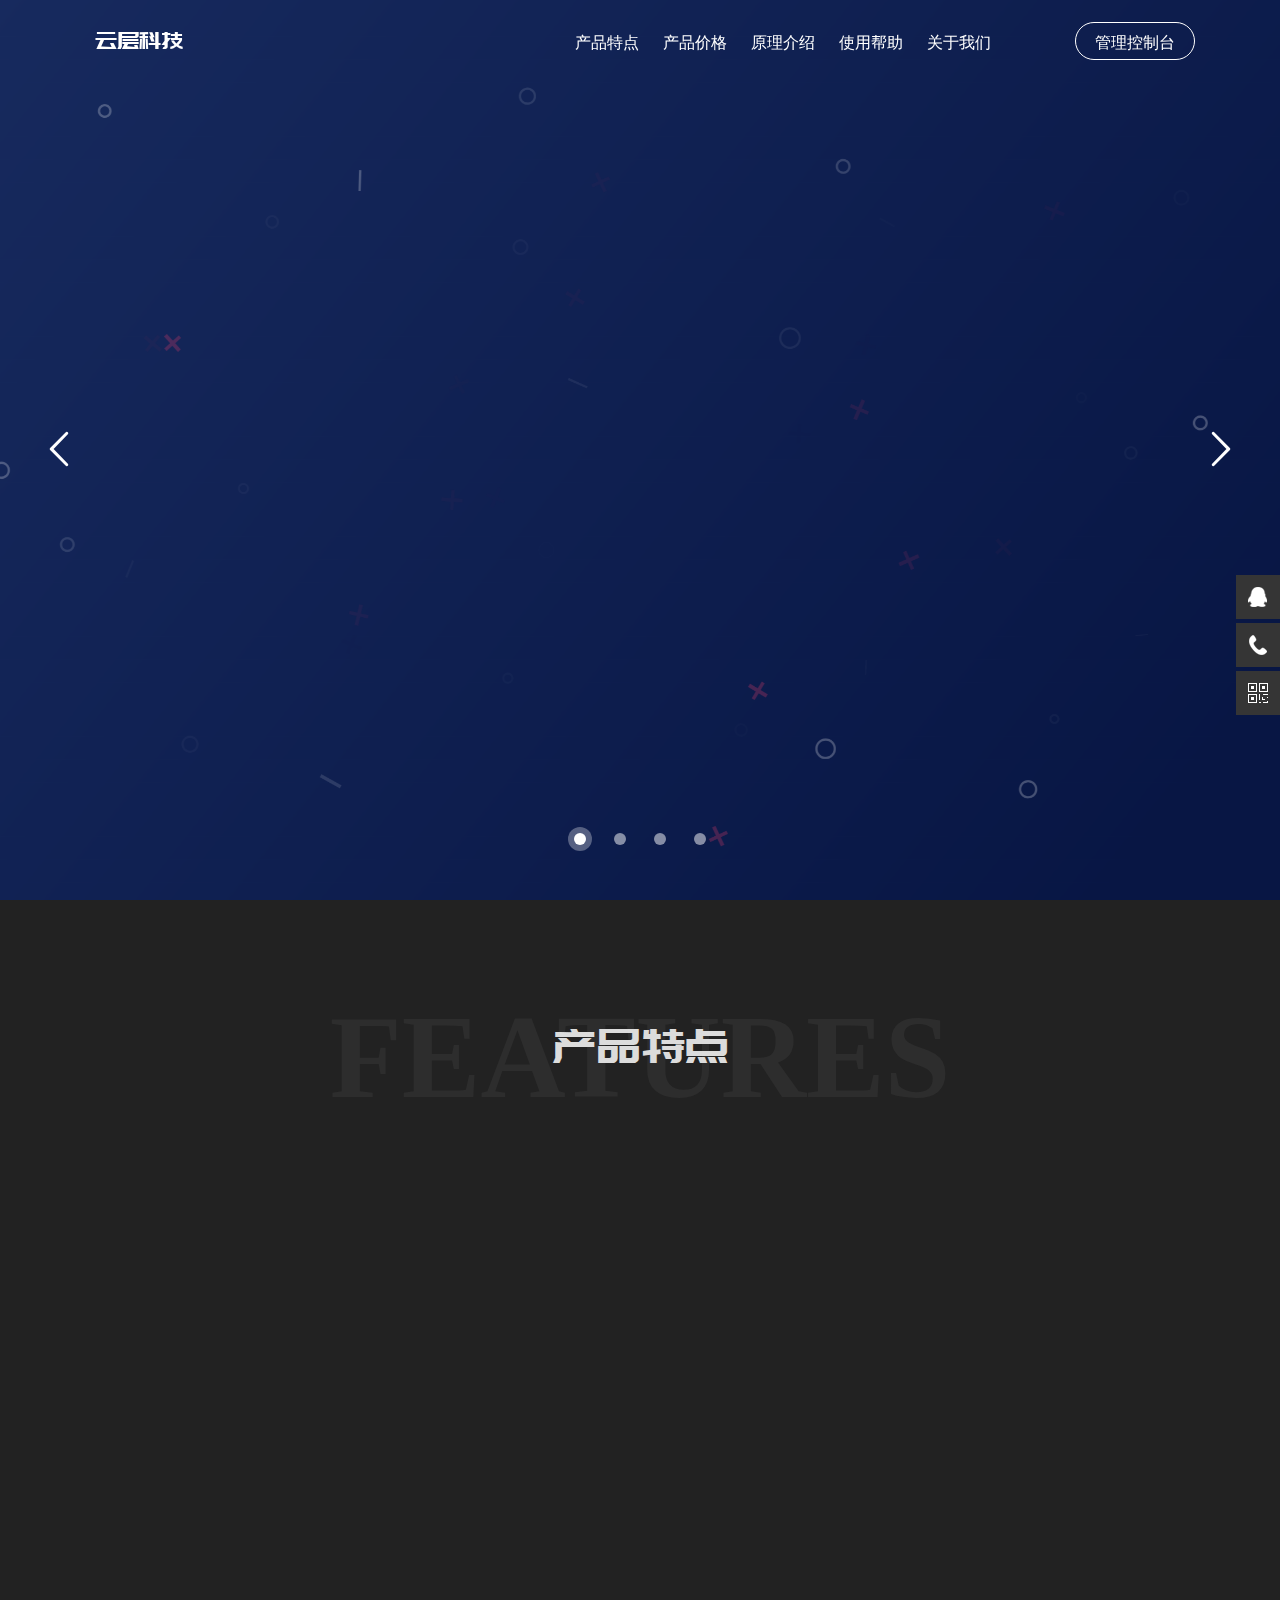
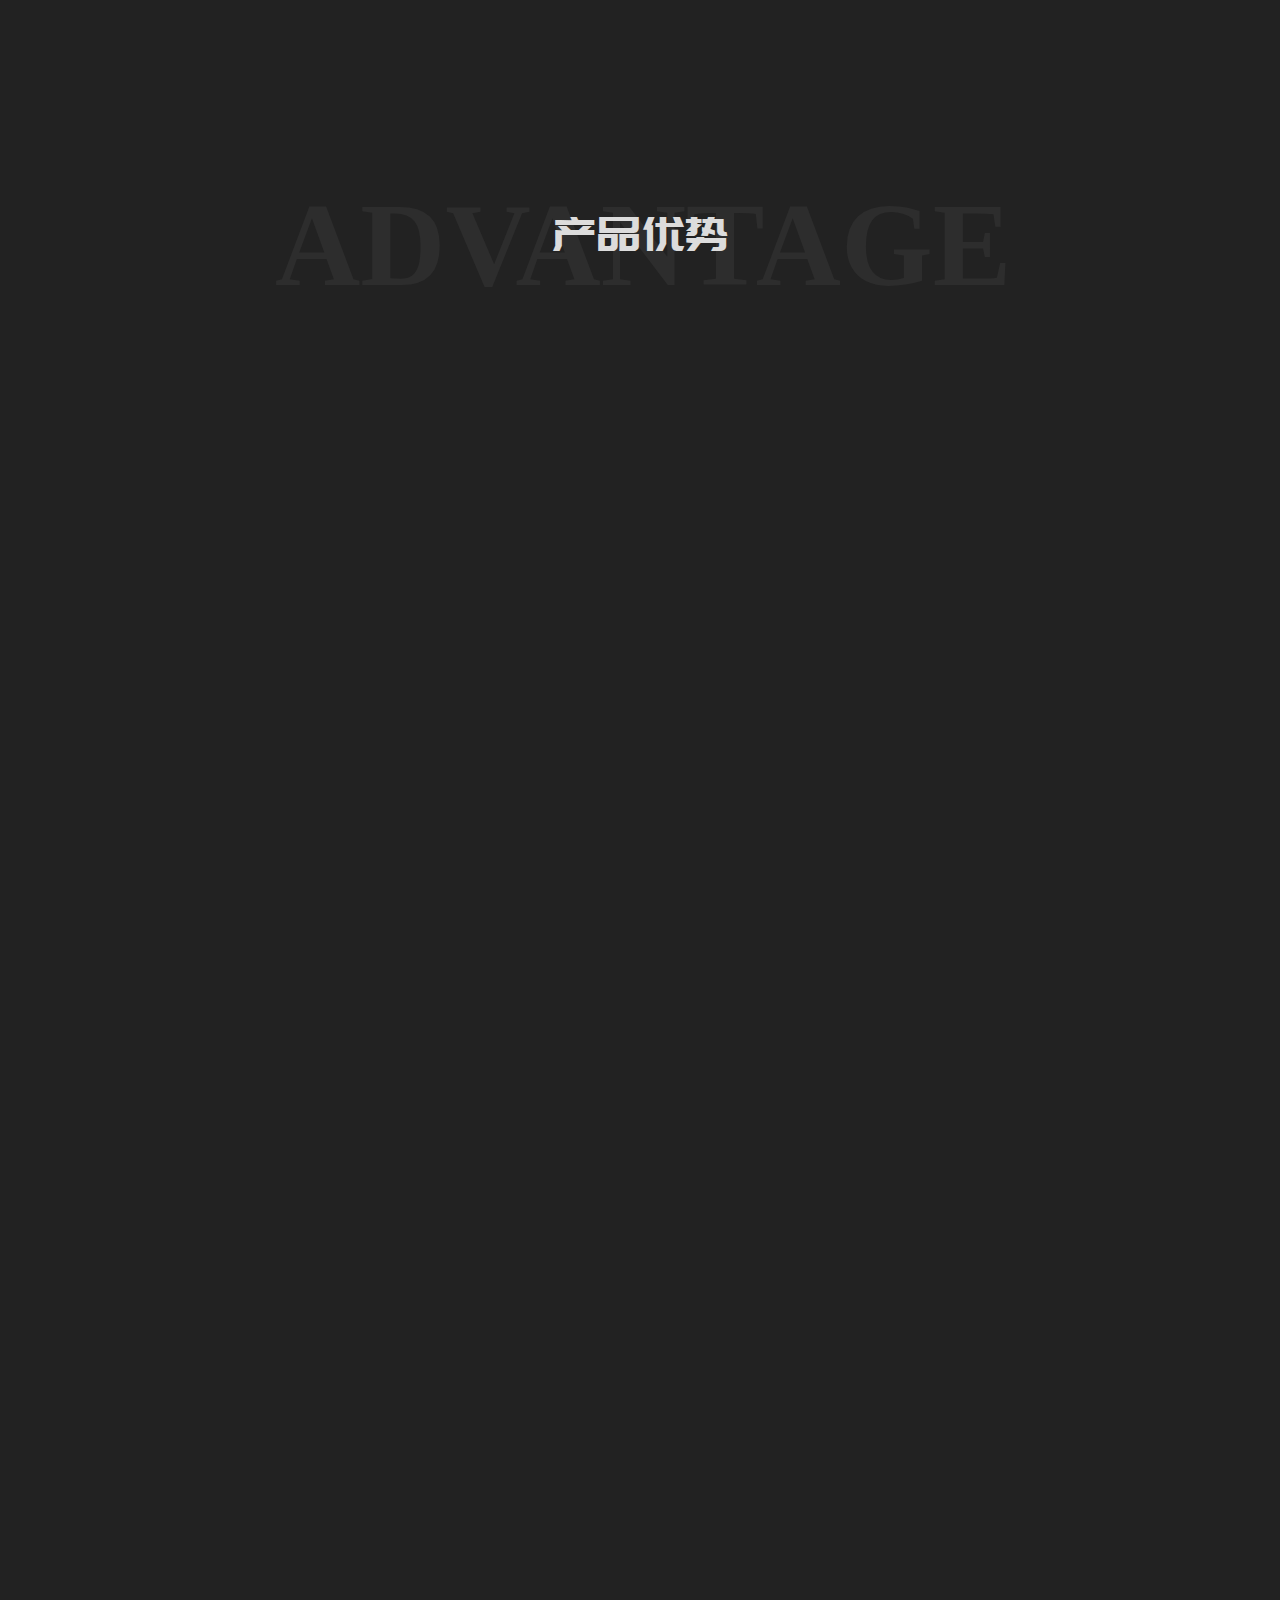
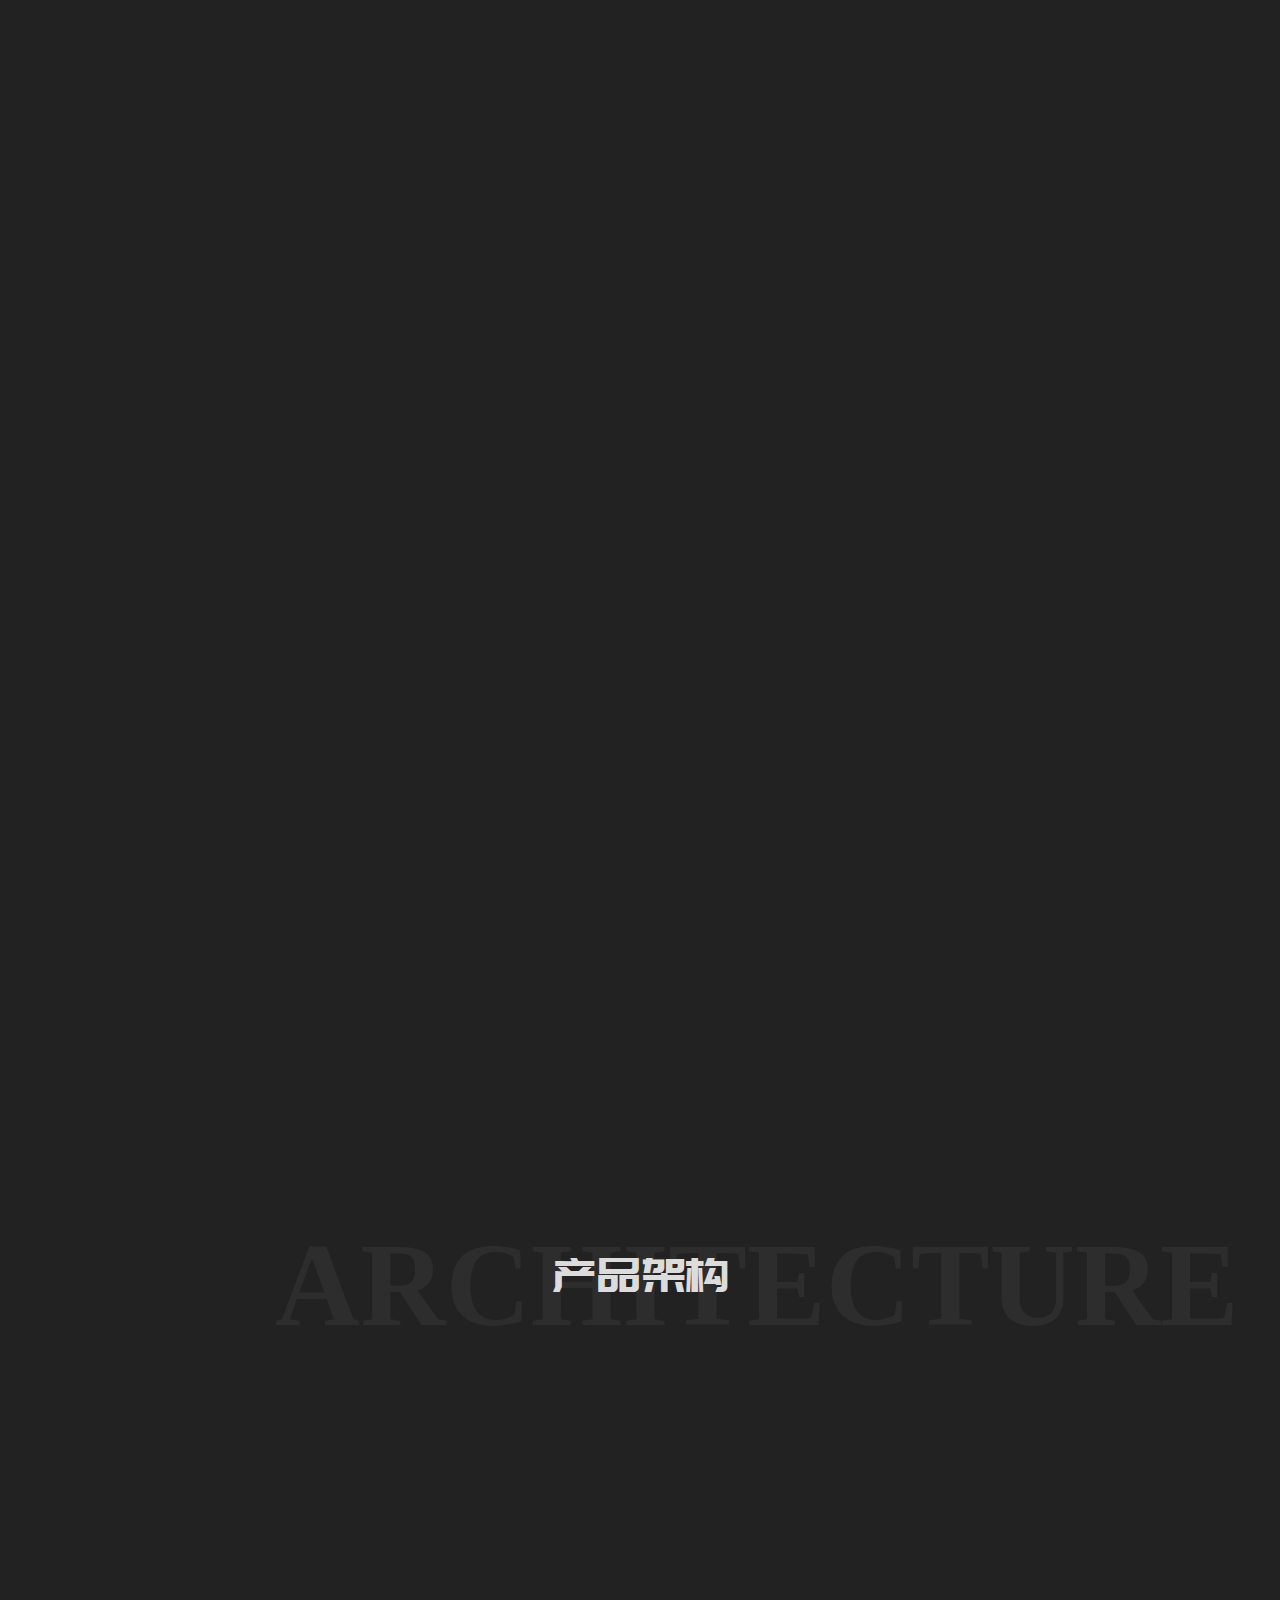
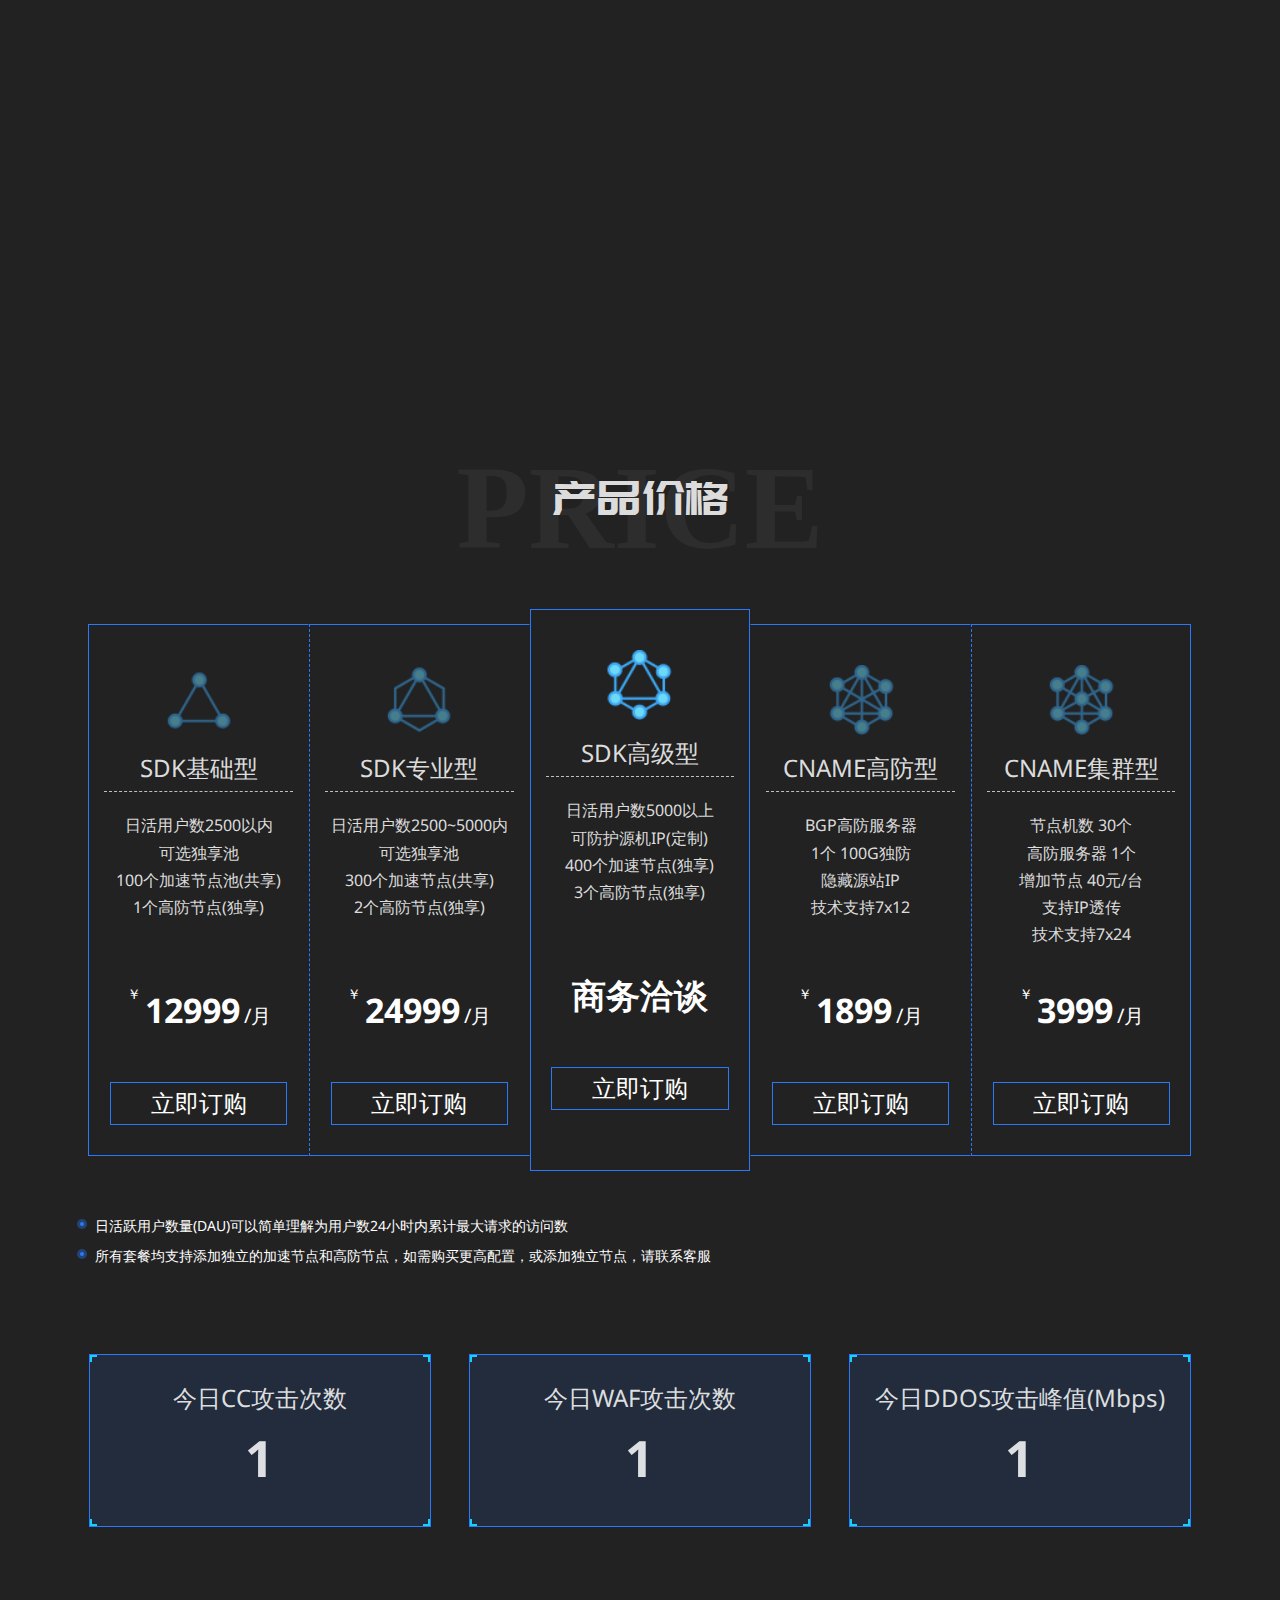
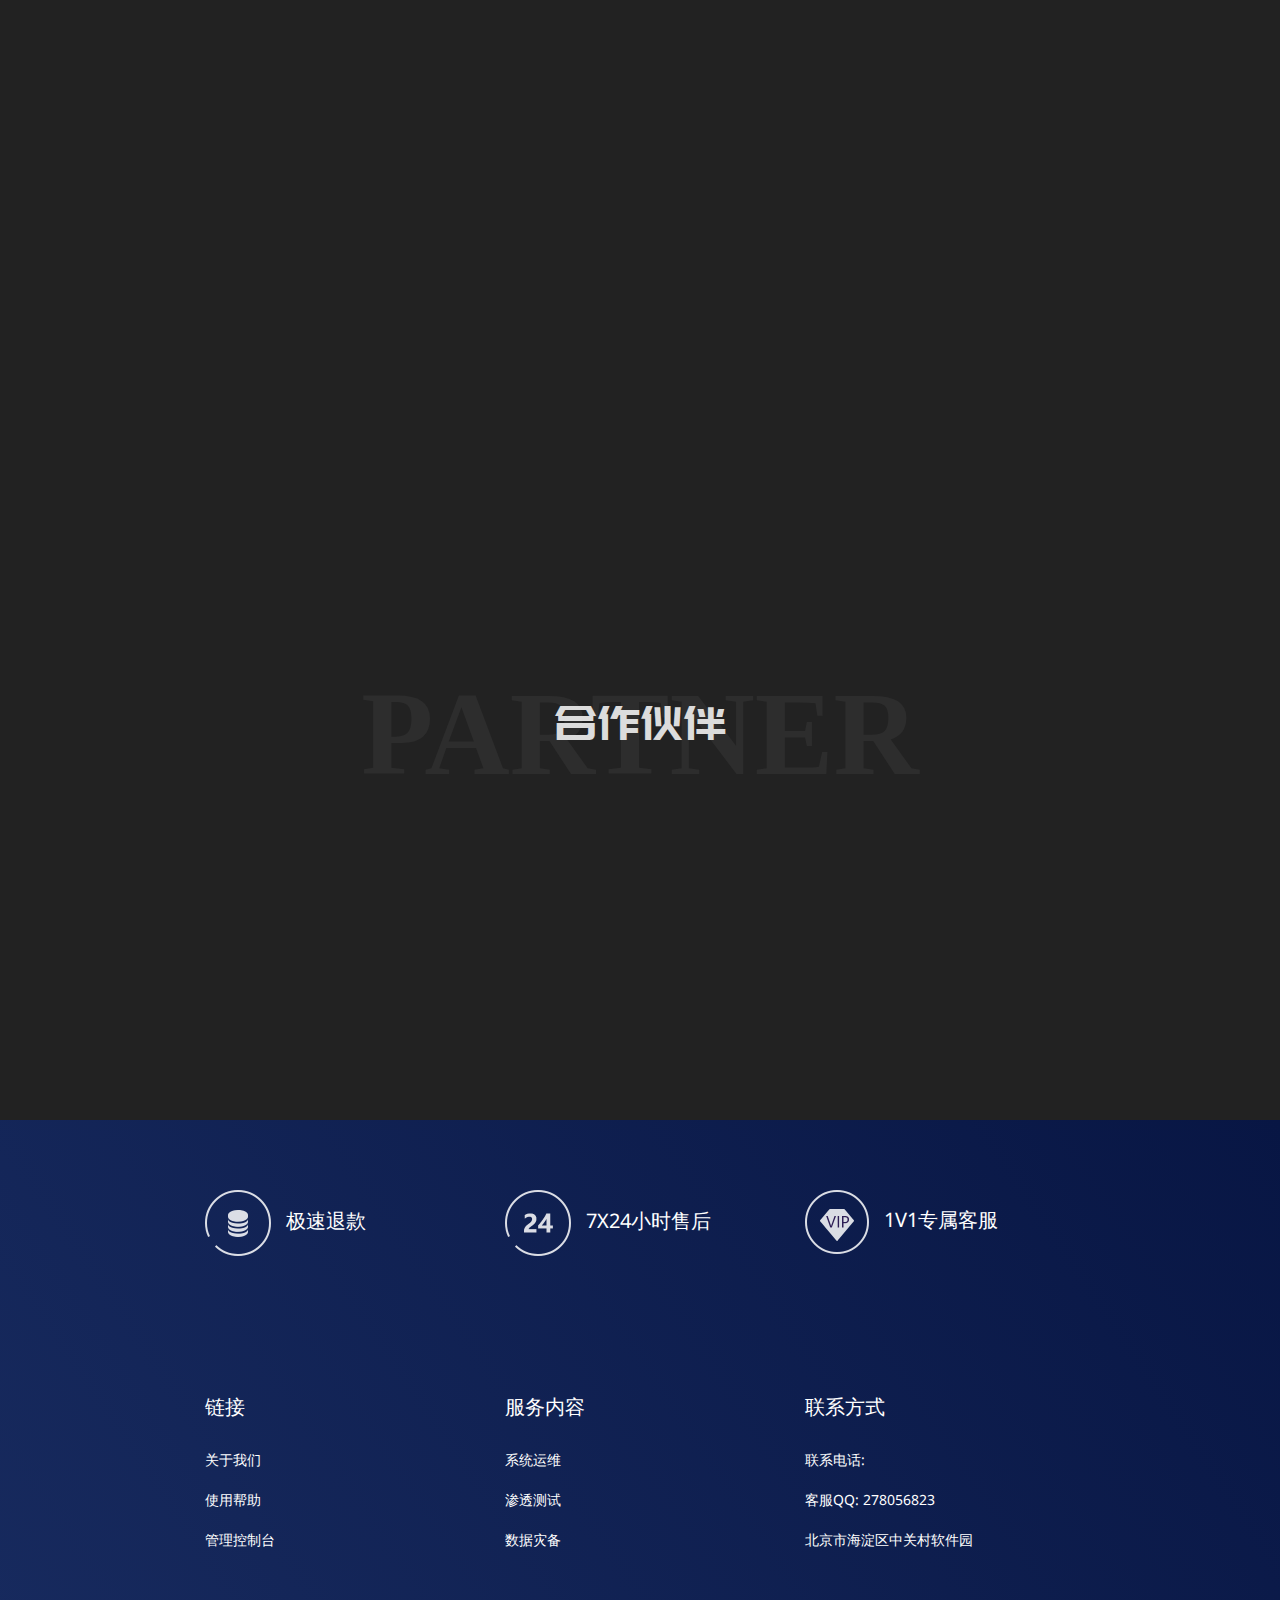
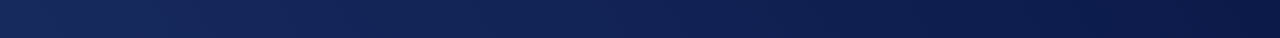
==== commit 832f46ec: "Add files via upload" ====
--- a/index.html
+++ b/index.html
@@ -501,7 +501,7 @@
 				<div class="col-xs-6 col-sm-6 col-md-4 col-lg-4 col-xxs-12 m-t-b-20">
 					<h6>联系方式</h6>
 					<ul class="list">
-						<li><a href="#">联系电话: 4009970966</a></li>
+						<li><a href="#">联系电话:  </a></li>
 						<li><a href="#">客服QQ: 278056823</a></li>
 						<li><a href="#">北京市海淀区中关村软件园</a></li>
 					</ul>
@@ -539,7 +539,7 @@
 					<span class="circle"><i class="i-tel"></i></span>
 					<div class="text">
 						<p>服务热线</p>
-						<p class="red number">4009970966</p>
+						<p class="red number"> </p>
 					</div>
 				</div>
 				<div class="d-service-intro clearfix">
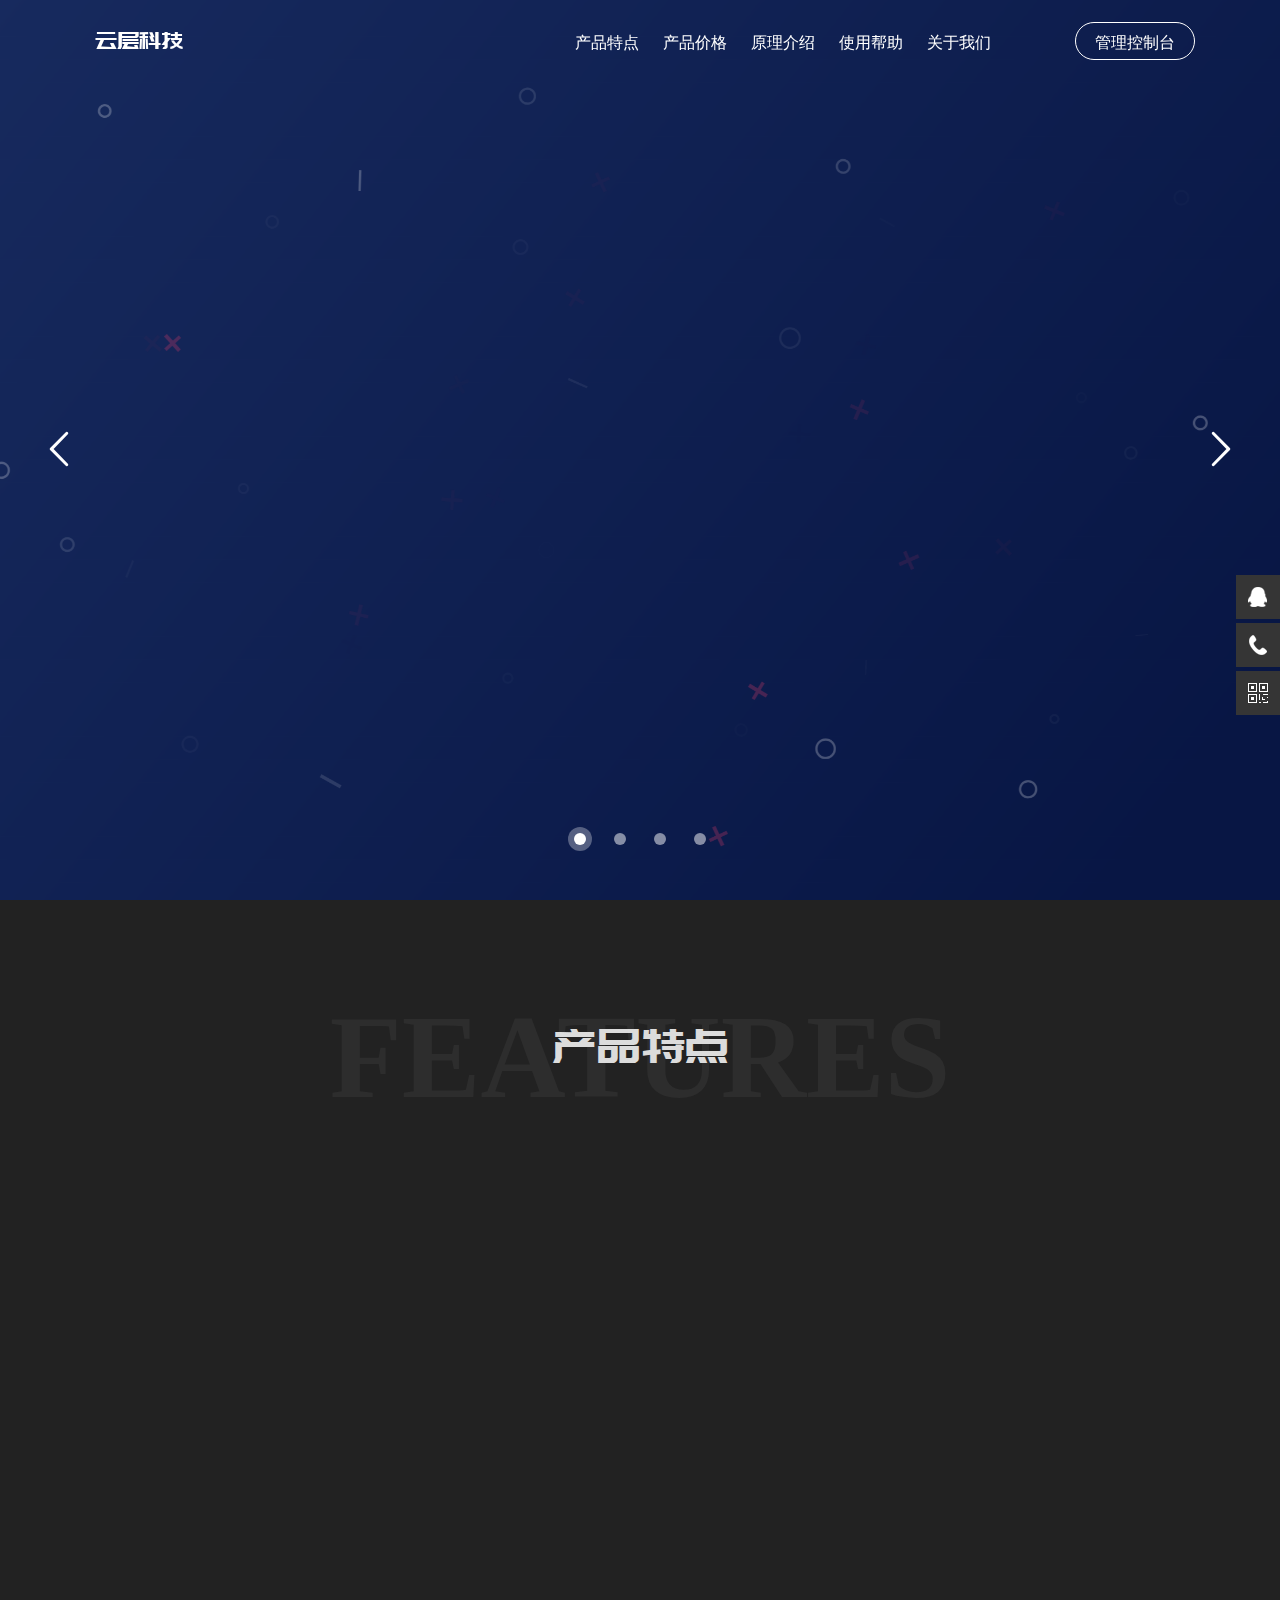
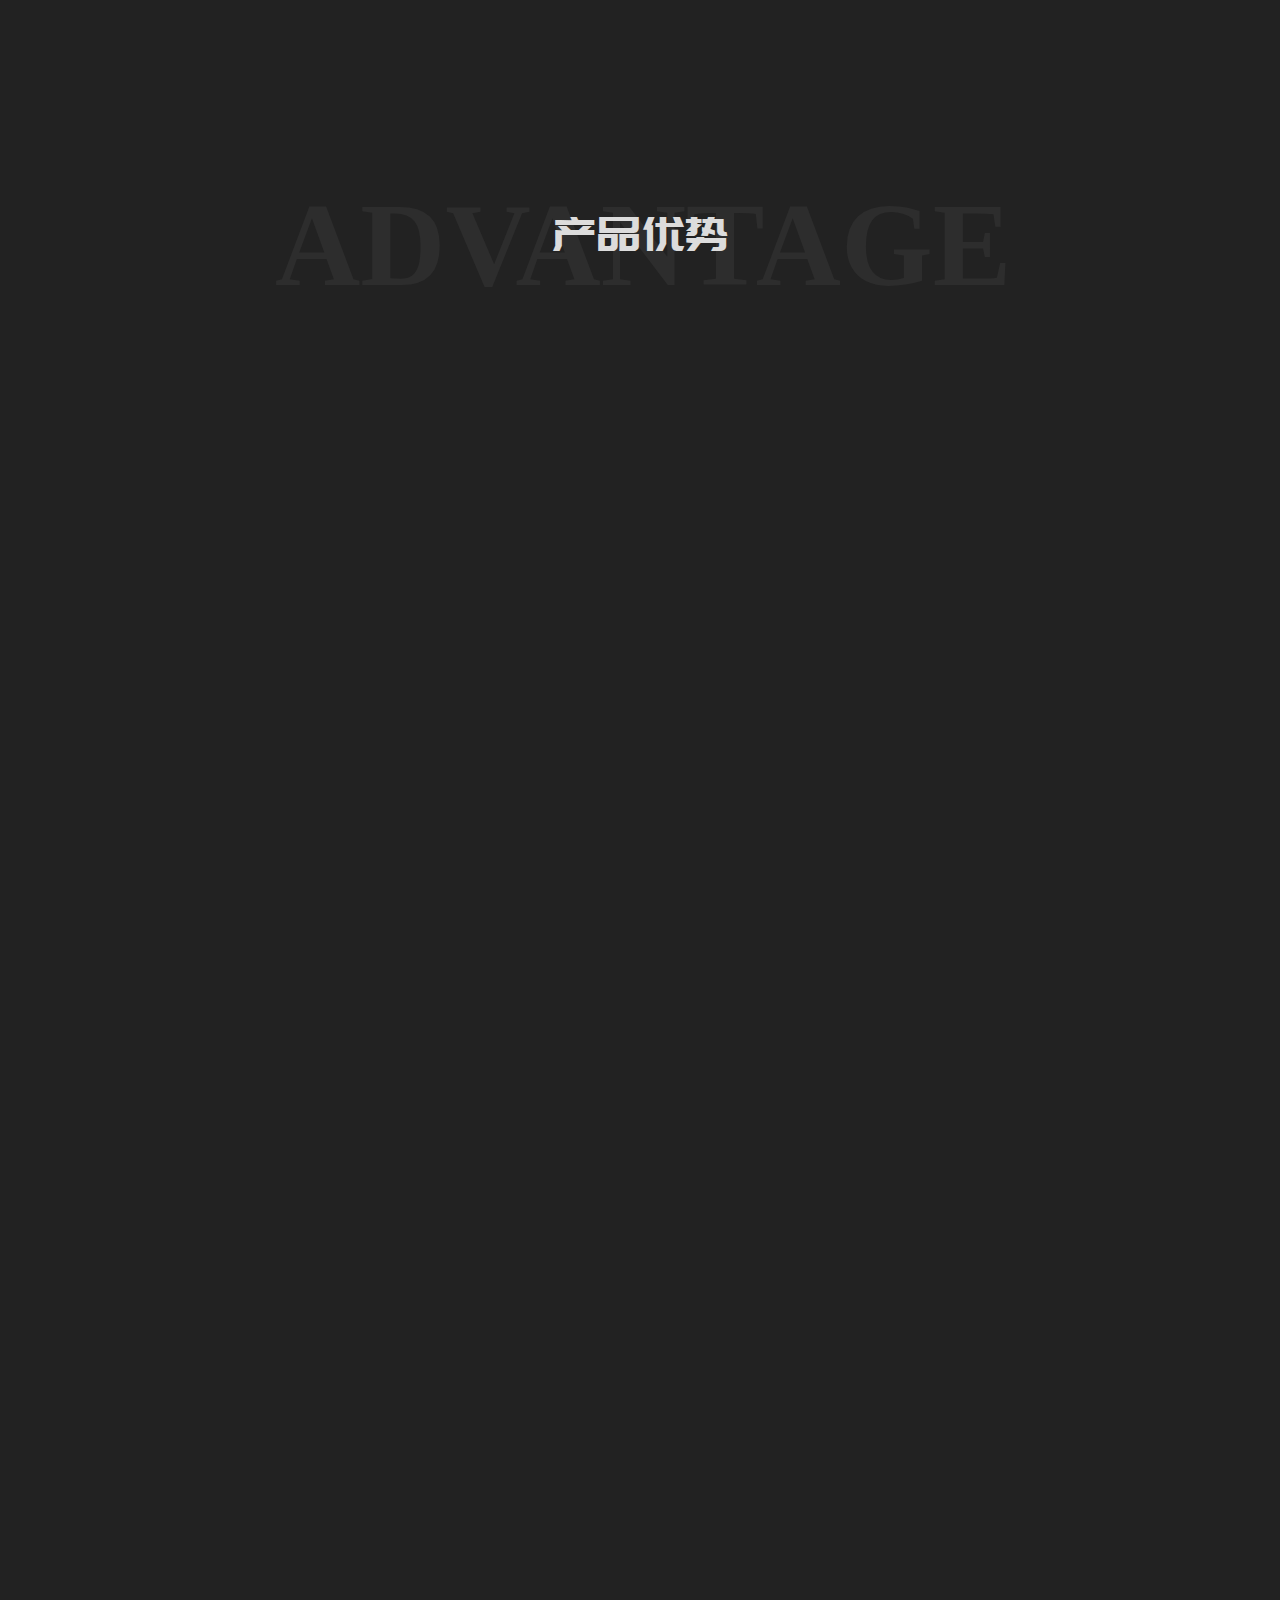
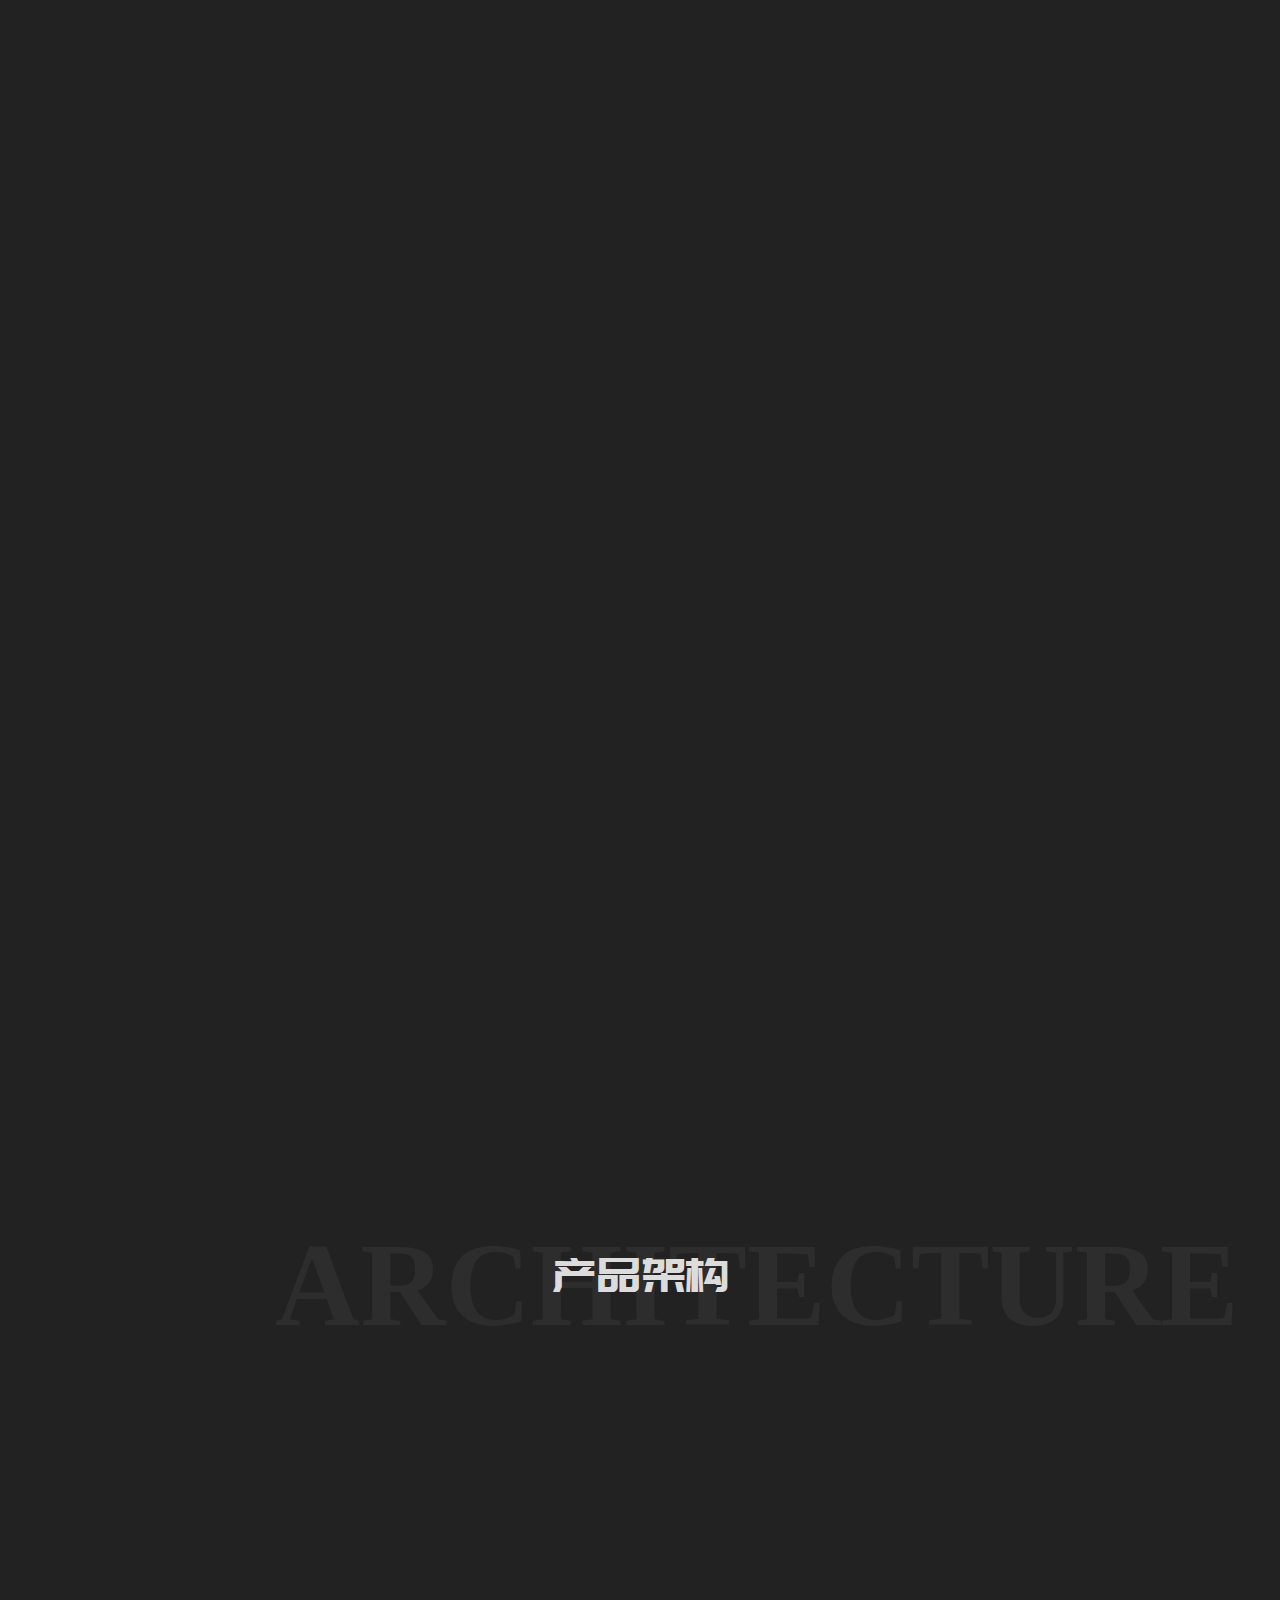
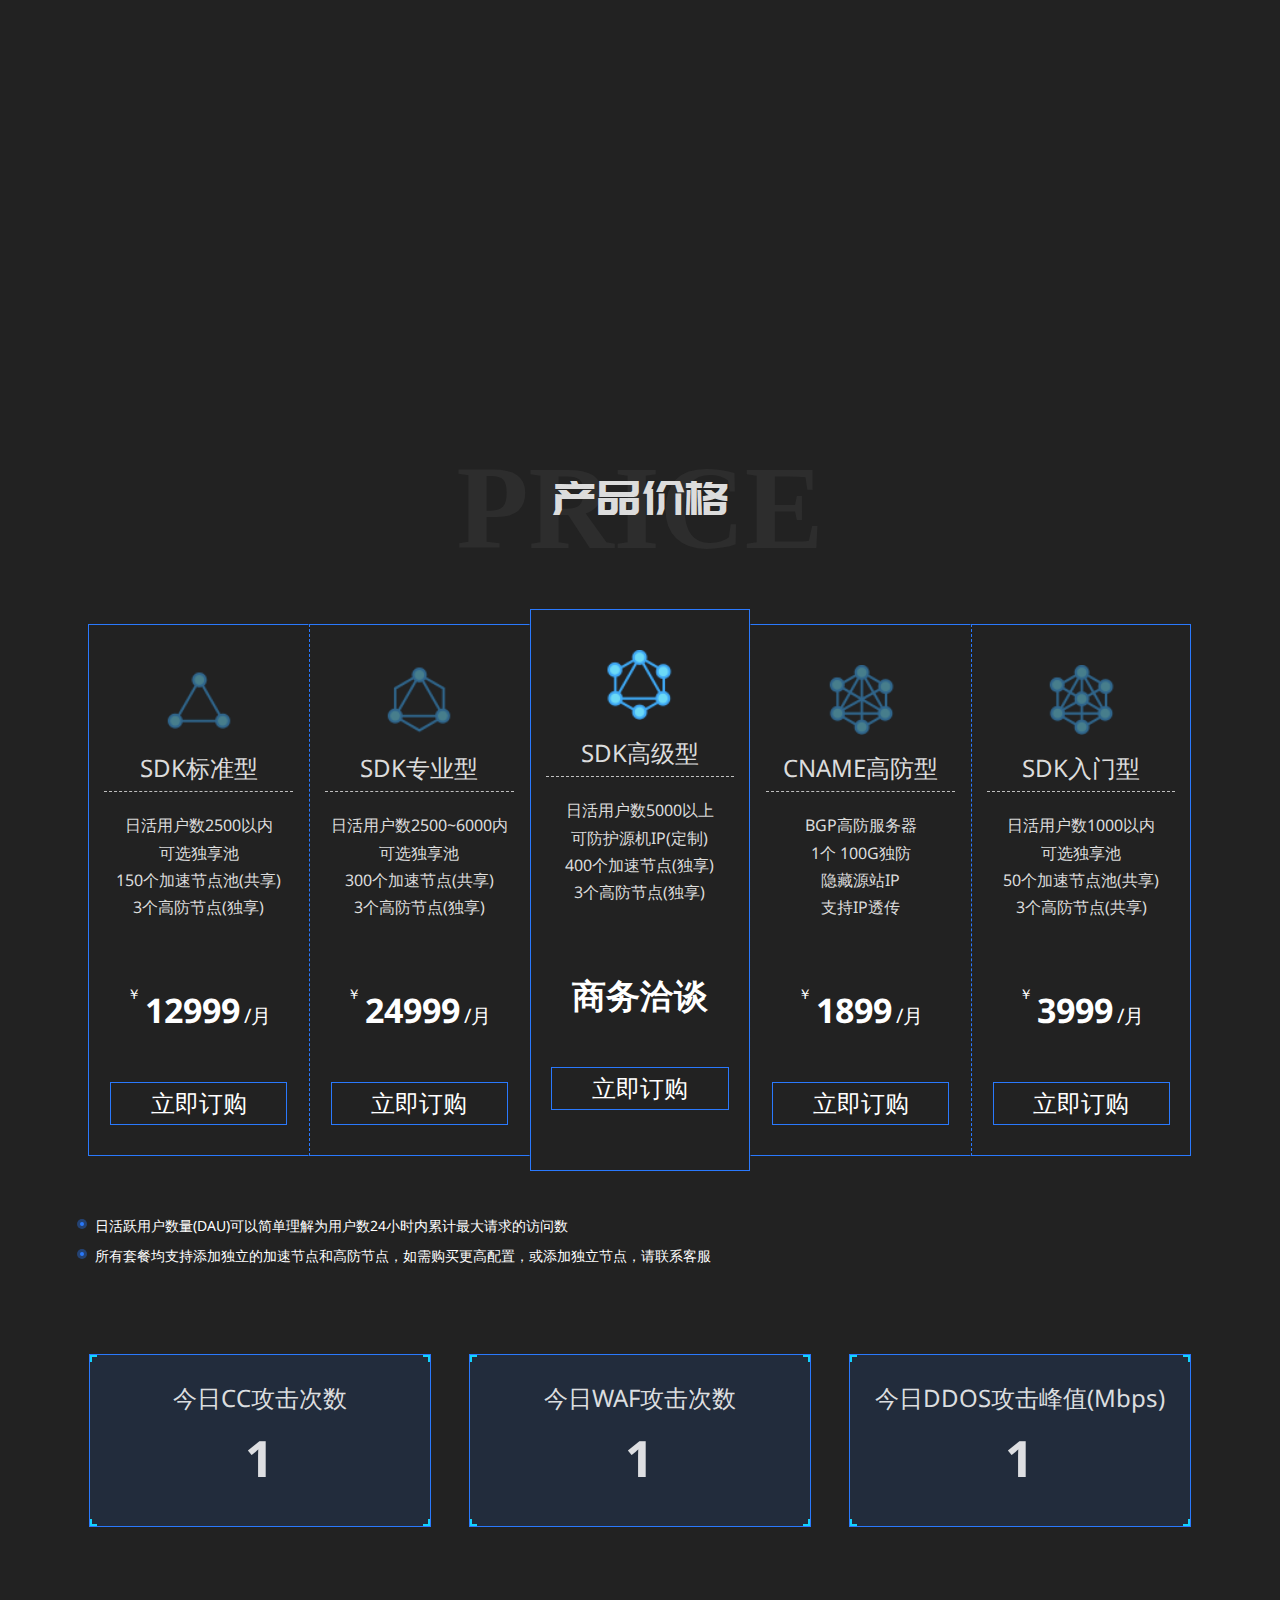
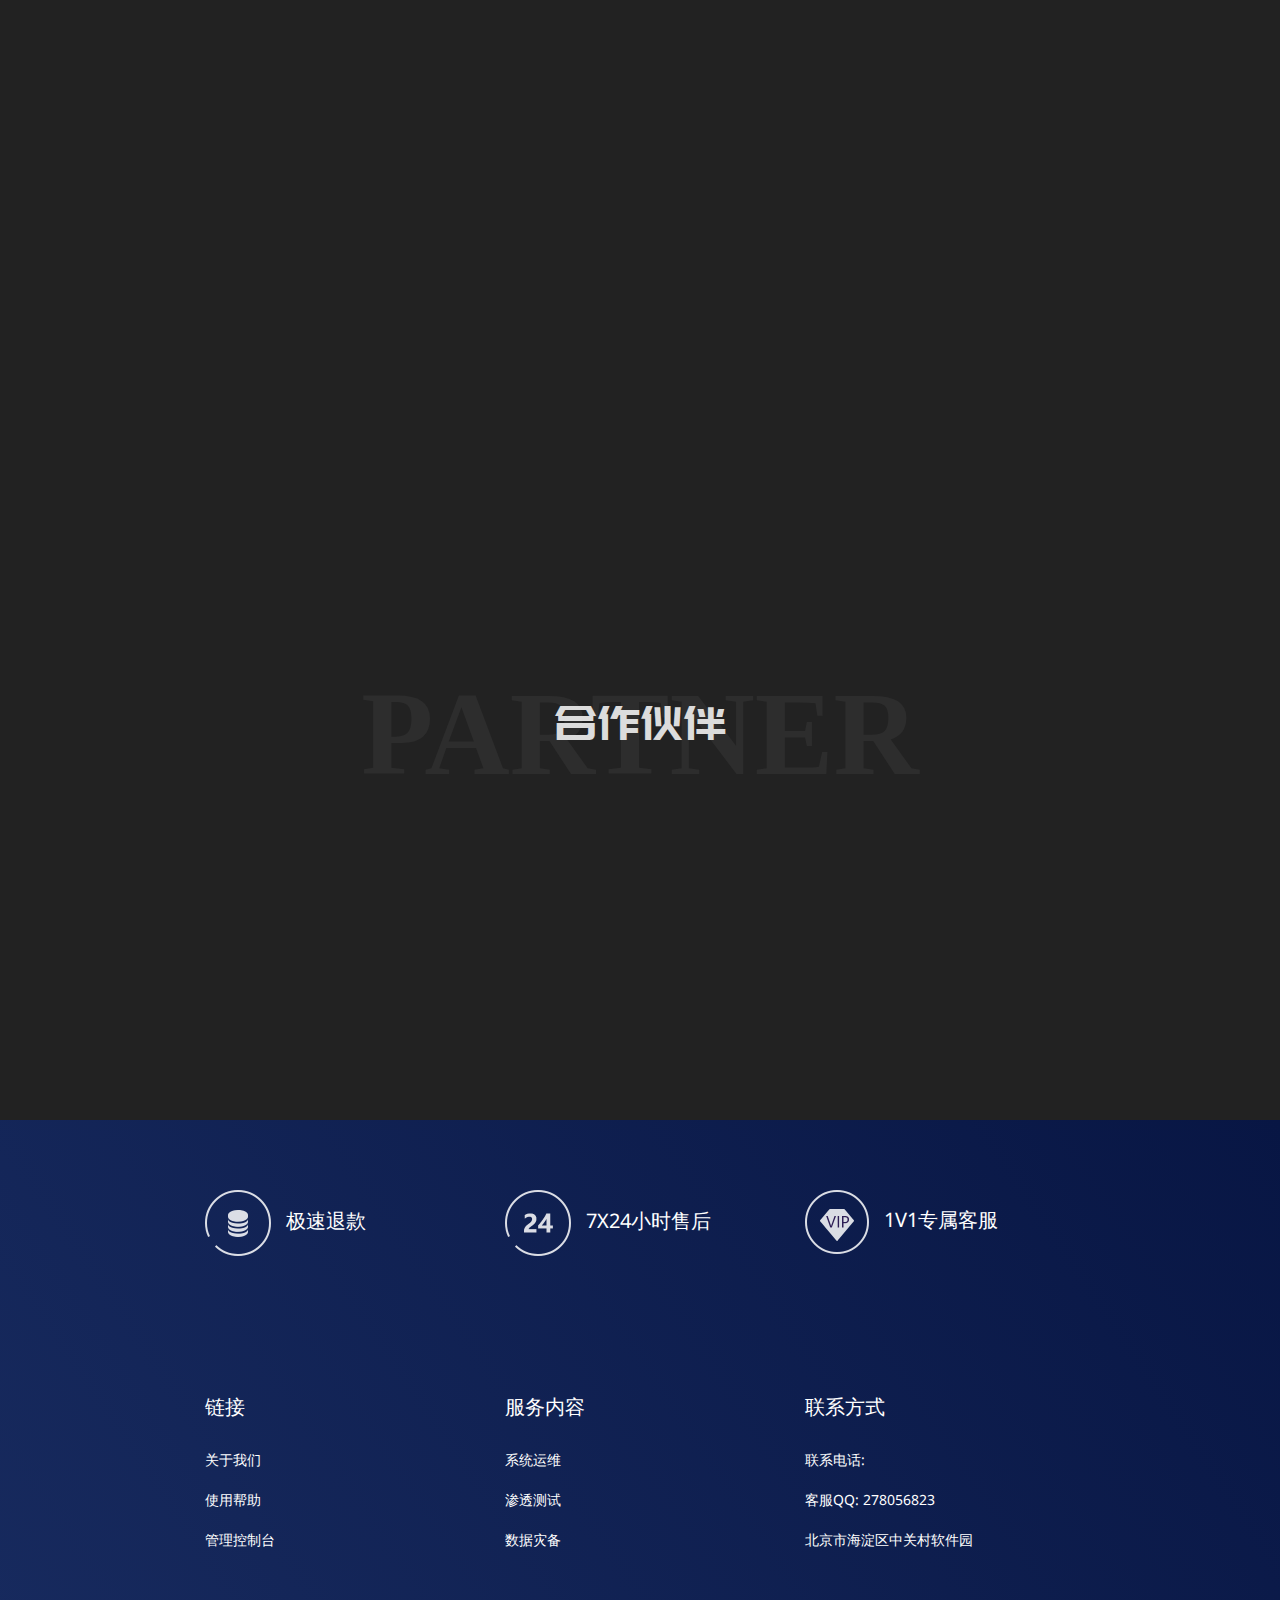
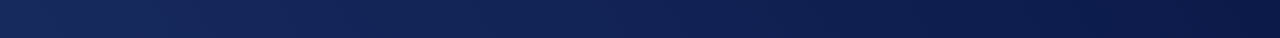
==== commit bc3d6c3d: "Update index.html" ====
--- a/index.html
+++ b/index.html
@@ -310,9 +310,9 @@
 					<div class="buy-content">
 						<img src="images/buy_type1.png" alt="" class="buy-type">
 						<img src="images/buy_type1_active.png" alt="" class="buy-type-active">
-						<h2>SDK基础型</h2>
+						<h2>SDK标准型</h2>
 						<p>
-							日活用户数2500以内<br>可选独享池<br>100个加速节点池(共享)<br>1个高防节点(独享)
+							日活用户数2500以内<br>可选独享池<br>150个加速节点池(共享)<br>3个高防节点(独享)
 						</p>
 						<div class="buy-price">
 							<span class="buy-price-flag">￥</span>
@@ -330,7 +330,7 @@
 						<img src="images/buy_type2_active.png" alt="" class="buy-type-active">
 						<h2>SDK专业型</h2>
 						<p>
-							日活用户数2500~5000内<br>可选独享池<br>300个加速节点(共享)<br>2个高防节点(独享)
+							日活用户数2500~6000内<br>可选独享池<br>300个加速节点(共享)<br>3个高防节点(独享)
 						</p>
 						<div class="buy-price">
 							<span class="buy-price-flag">￥</span>
@@ -364,7 +364,7 @@
 						<img src="images/buy_type4_active.png" alt="" class="buy-type-active">
 						<h2>CNAME高防型</h2>
 						<p>
-							BGP高防服务器<br>1个 100G独防<br>隐藏源站IP<br>技术支持7x12
+							BGP高防服务器<br>1个 100G独防<br>隐藏源站IP<br>支持IP透传<br>
 						</p>
 						<div class="buy-price">
 							<span class="buy-price-flag">￥</span>
@@ -380,9 +380,9 @@
 					<div class="buy-content">
 						<img src="images/buy_type5.png" alt="" class="buy-type">
 						<img src="images/buy_type5_active.png" alt="" class="buy-type-active">
-						<h2>CNAME集群型</h2>
+						<h2>SDK入门型</h2>
 						<p>
-							节点机数 30个<br>高防服务器 1个<br>增加节点 40元/台<br>支持IP透传<br>技术支持7x24
+							日活用户数1000以内<br>可选独享池<br>50个加速节点池(共享)<br>3个高防节点(共享)
 						</p>
 						<div class="buy-price">
 							<span class="buy-price-flag">￥</span>
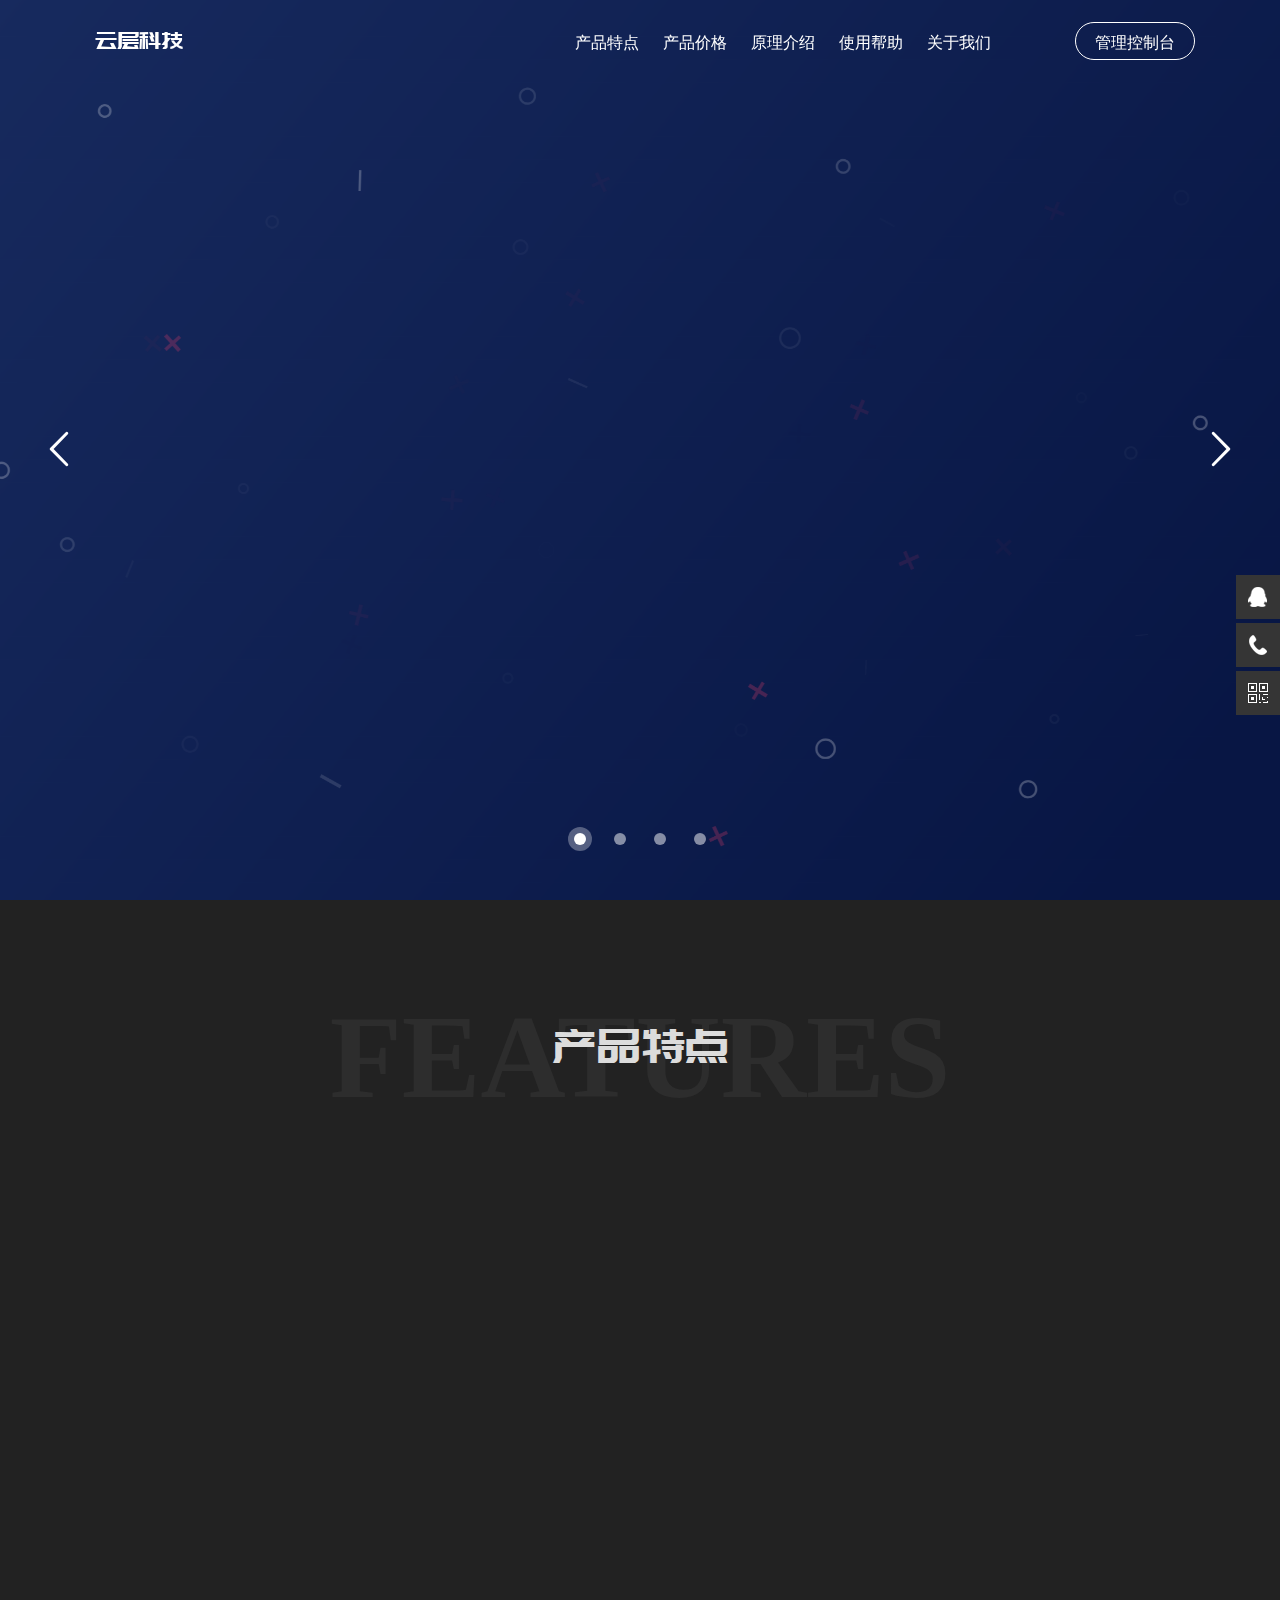
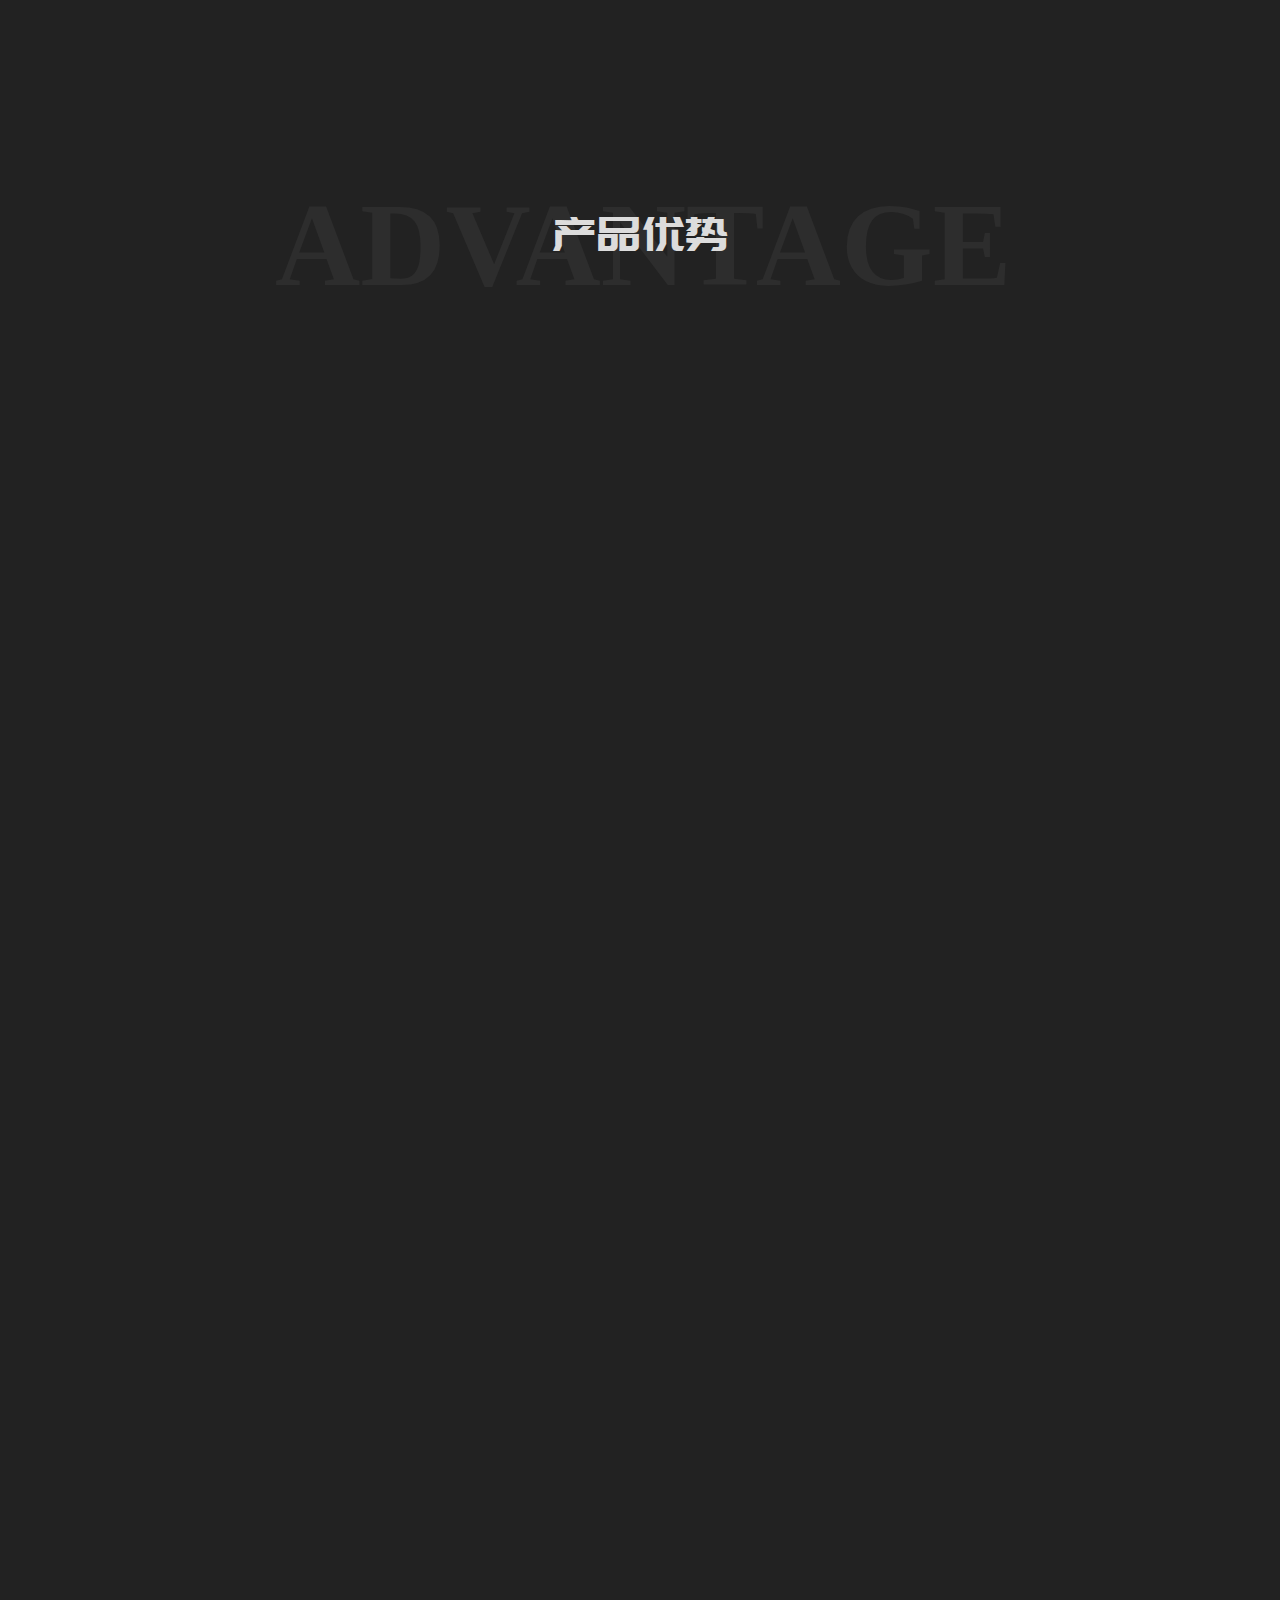
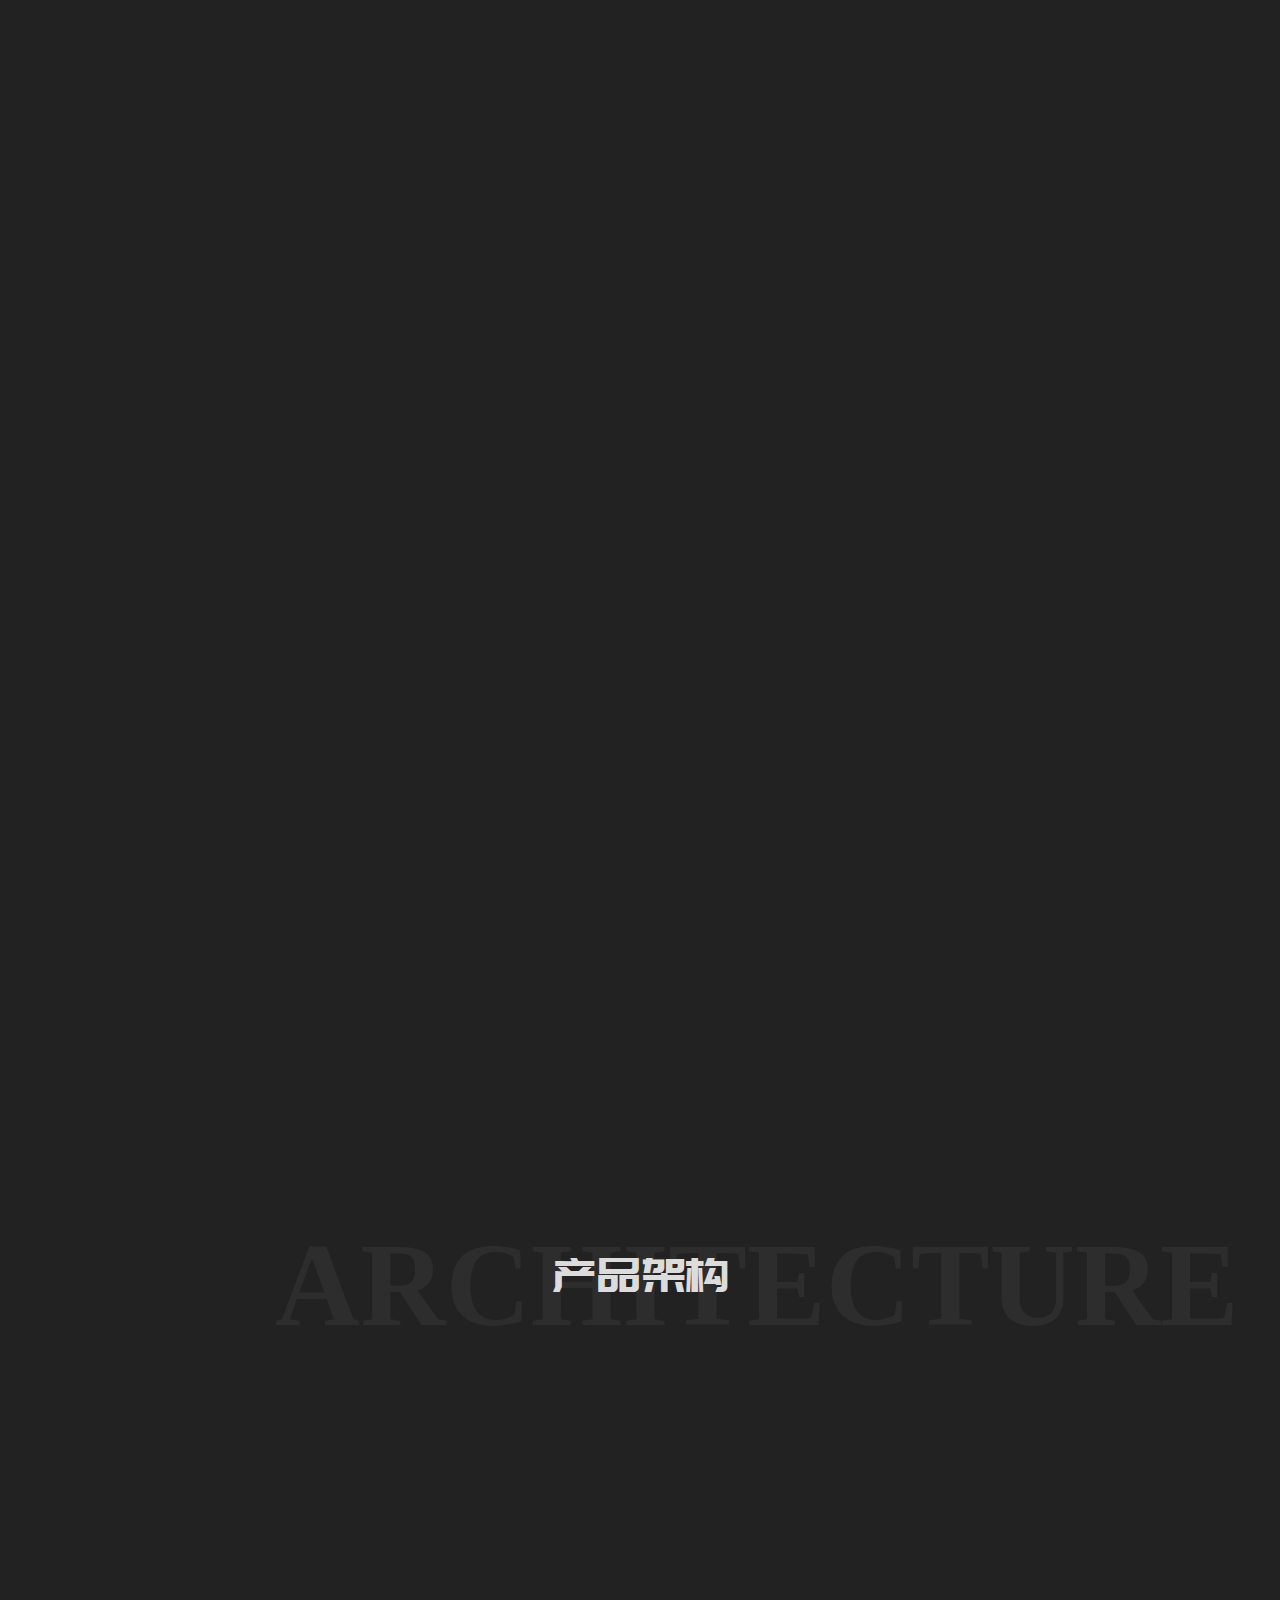
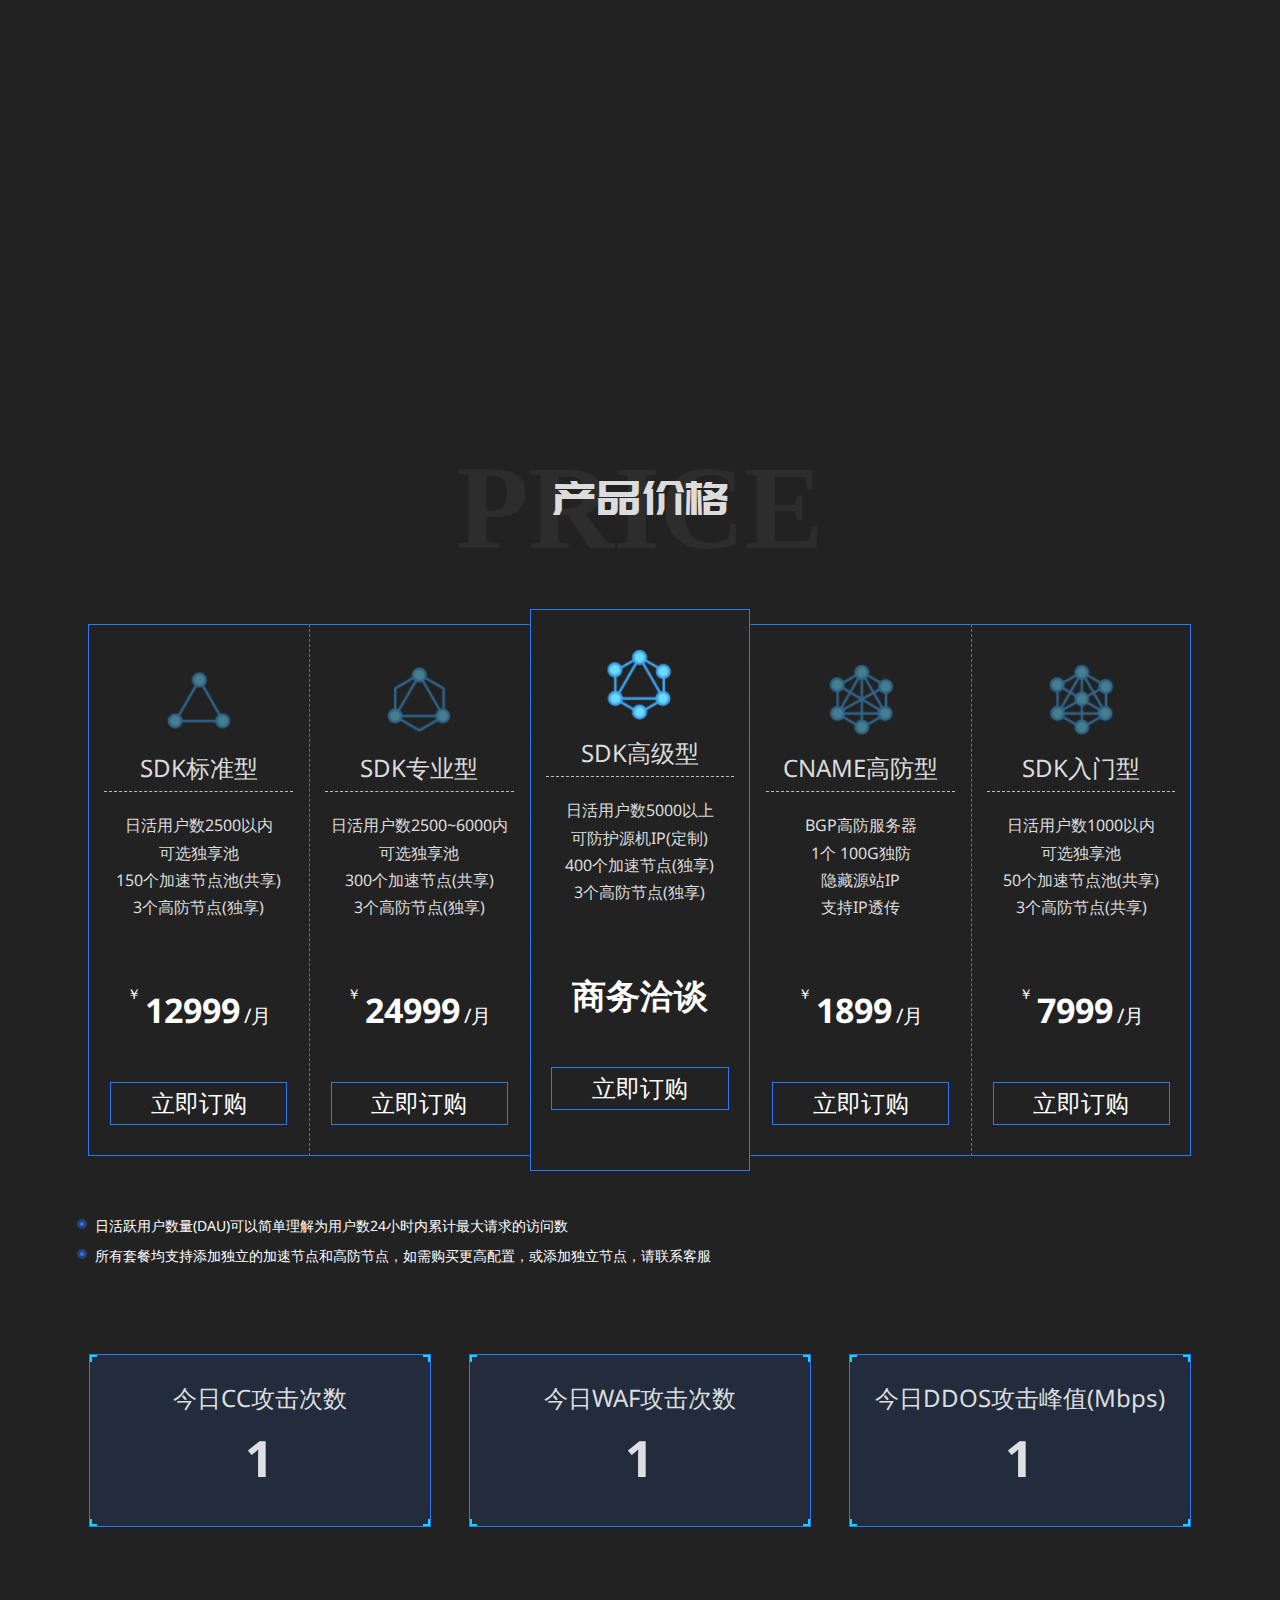
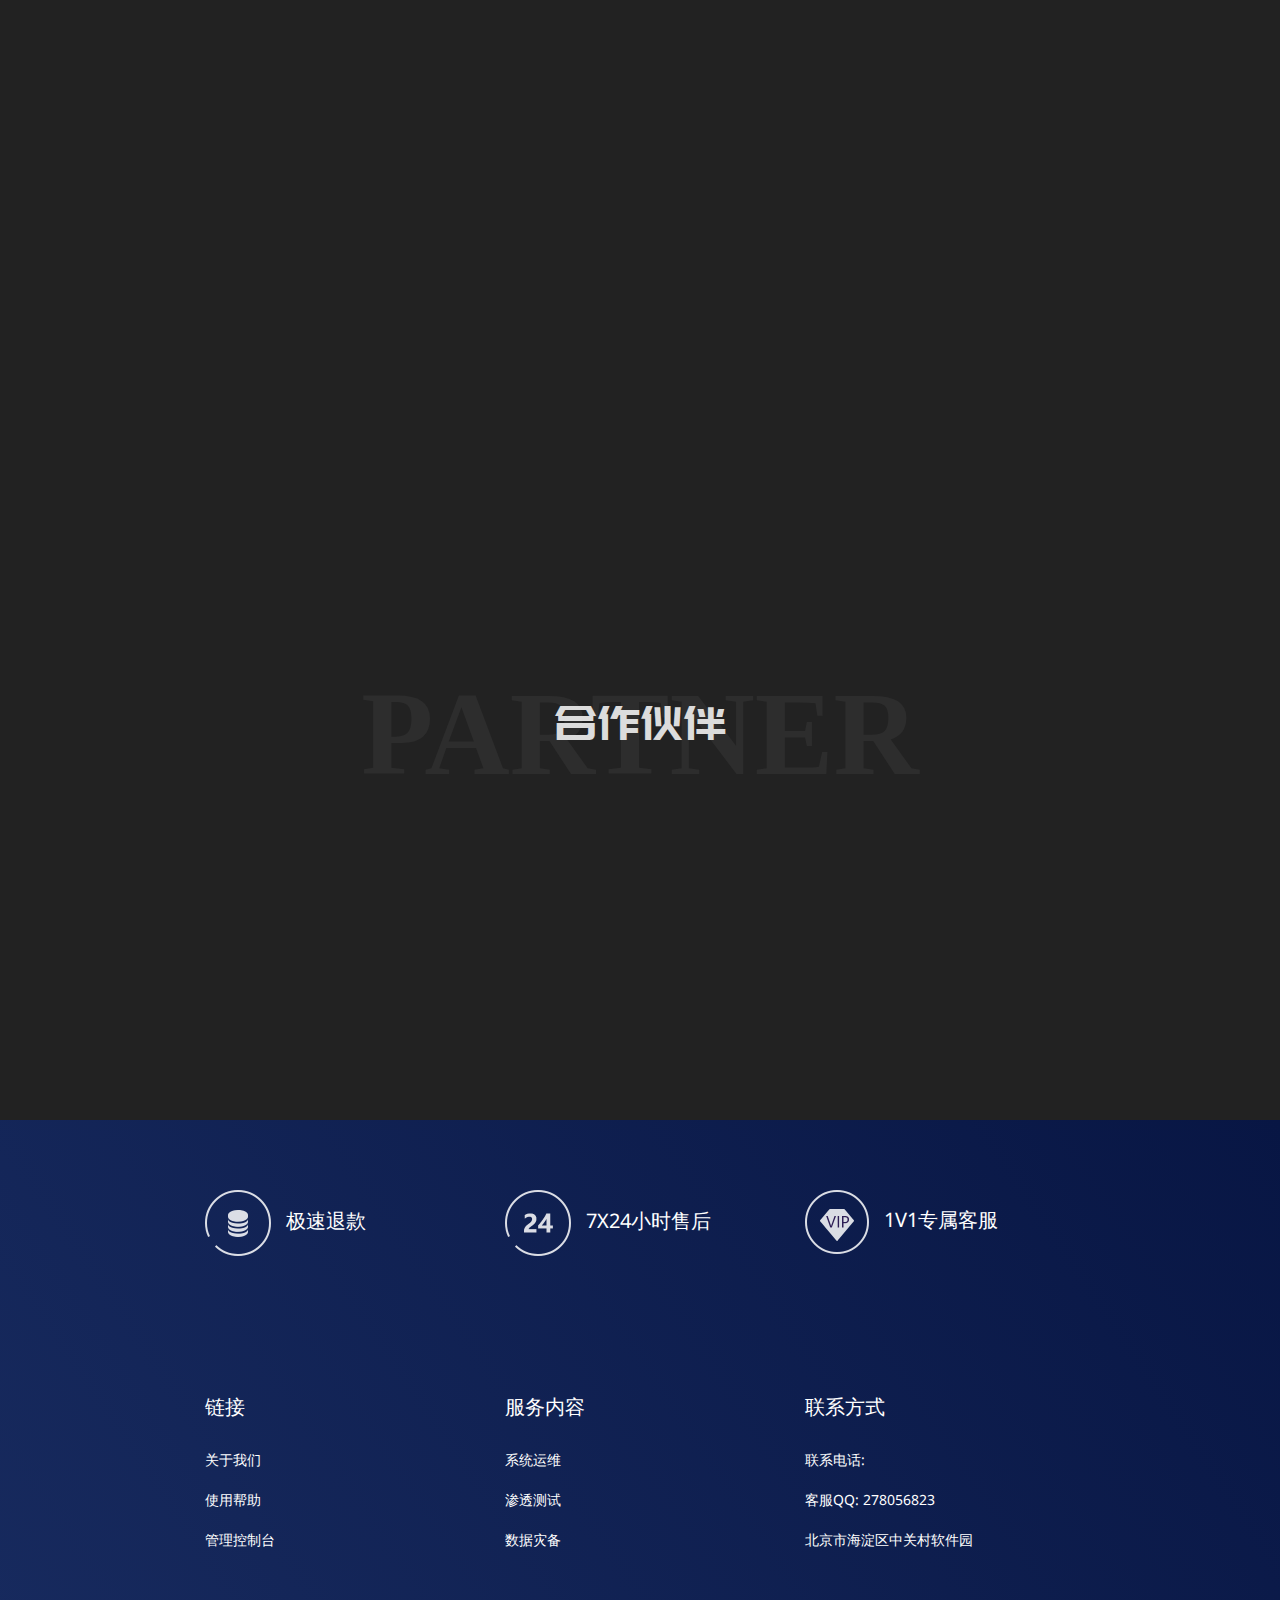
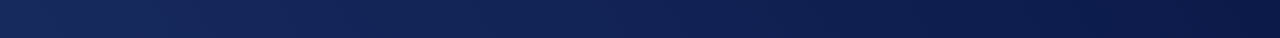
==== commit f68fa26f: "Update index.html" ====
--- a/index.html
+++ b/index.html
@@ -386,7 +386,7 @@
 						</p>
 						<div class="buy-price">
 							<span class="buy-price-flag">￥</span>
-							<span class="buy-price-number">3999</span>
+							<span class="buy-price-number">7999</span>
 							<span class="buy-price-unit">/月</span>
 						</div>
 						<div class="buy-btn">
